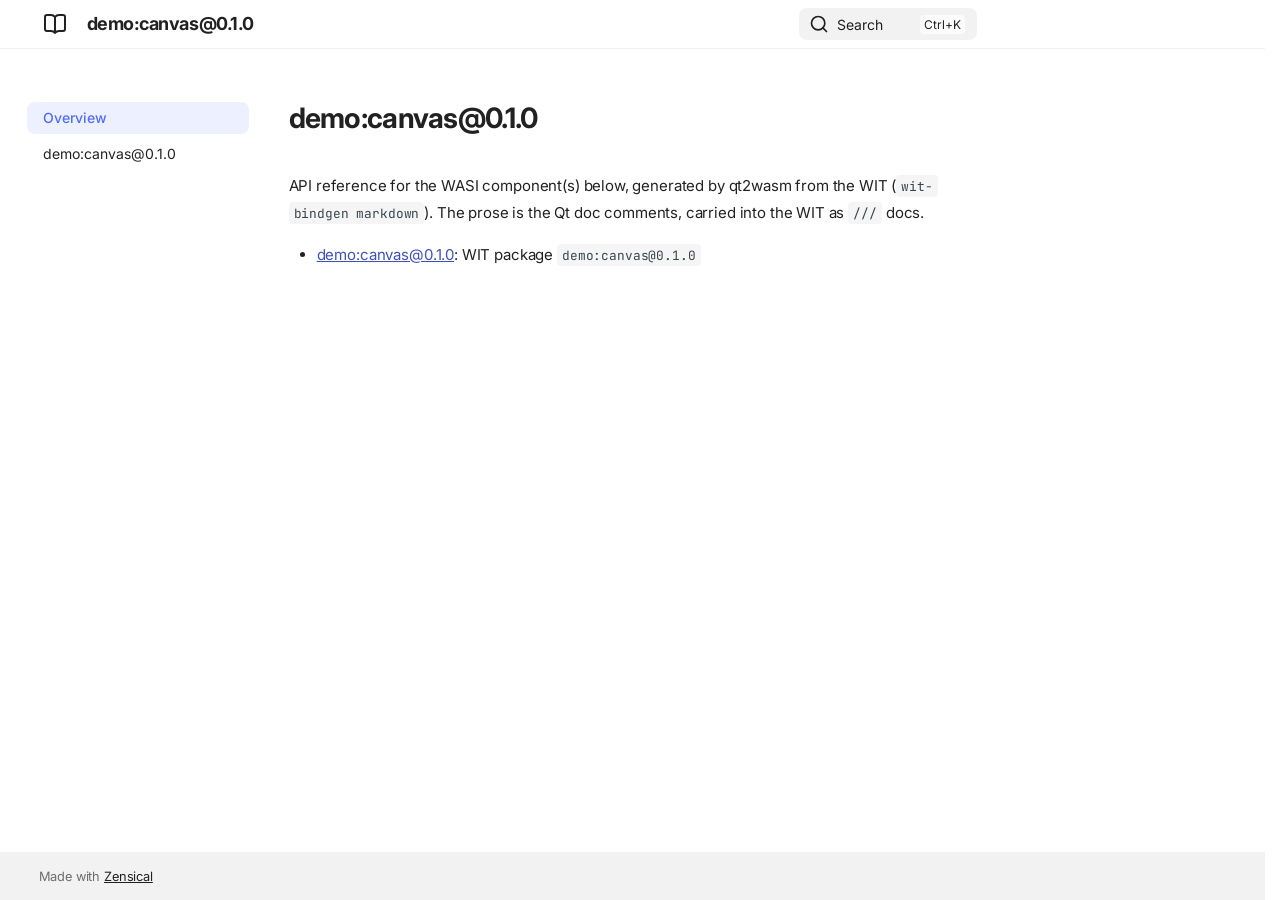
==== qt2wasm/examples/canvas/canvas-docs/site/index.html @ fd56c80d "examples: check in Zensical docs sites for counter and canvas examples/<name>/<name>.wit, <name>.md " ====
<!doctype html>
<html lang="en" class="no-js">
  <head>
    
      <meta charset="utf-8">
      <meta name="viewport" content="width=device-width,initial-scale=1">
      
      
      
      
      
      
        <link rel="next" href="./canvas.html">
      
      
        
      
      
      <link rel="icon" href="./assets/images/favicon.png">
      <meta name="generator" content="zensical-0.1.0">
    
    
      
        <title>Overview - demo:canvas@0.1.0</title>
      
    
    
      
        
      
      <link rel="stylesheet" href="./assets/stylesheets/modern/main.4ab2de0c.min.css">
      
      


    
    
      
    
    
      
        
        
        <link rel="preconnect" href="https://fonts.gstatic.com" crossorigin>
        <link rel="stylesheet" href="https://fonts.googleapis.com/css?family=Inter:300,300i,400,400i,500,500i,700,700i%7CJetBrains+Mono:400,400i,700,700i&amp;display=fallback">
        <style>:root{--md-text-font:"Inter";--md-code-font:"JetBrains Mono"}</style>
      
    
    
    <script>__md_scope=new URL(".",location),__md_scope.pathname.endsWith("/")||(__md_scope=new URL(__md_scope.pathname+"/",location)),__md_hash=e=>[...e].reduce(((e,t)=>(e<<5)-e+t.charCodeAt(0)),0),__md_get=(e,t=localStorage,_=__md_scope)=>JSON.parse(t.getItem(_.pathname+"."+e)),__md_set=(e,t,_=localStorage,a=__md_scope)=>{try{_.setItem(a.pathname+"."+e,JSON.stringify(t))}catch(e){}},document.documentElement.setAttribute("data-platform",navigator.platform)</script>
    
      

    
    
  </head>
  
  
    <body dir="ltr">
  
    
    <input class="md-toggle" data-md-toggle="drawer" type="checkbox" id="__drawer" autocomplete="off">
    <input class="md-toggle" data-md-toggle="search" type="checkbox" id="__search" autocomplete="off">
    <label class="md-overlay" for="__drawer" aria-hidden="true"></label>
    <div data-md-component="skip">
      <a href="#__skip" class="md-skip">
        Skip to content
      </a>
    </div>
    <div data-md-component="announce">
      
    </div>
    
    
      

  

<header class="md-header md-header--shadow" data-md-component="header">
  <nav class="md-header__inner md-grid" aria-label="Header">
    <a href="index.html" title="demo:canvas@0.1.0" class="md-header__button md-logo" aria-label="demo:canvas@0.1.0" data-md-component="logo">
      
  
  <svg xmlns="http://www.w3.org/2000/svg" fill="none" stroke="currentColor" stroke-linecap="round" stroke-linejoin="round" stroke-width="2" class="lucide lucide-book-open" viewBox="0 0 24 24"><path d="M12 5v16M20.001 19A2 2 0 0 0 22 17V5a2 2 0 0 0-1.999-2L16 3.002A5 5 0 0 0 12 5a5 5 0 0 0-4-2H4a2 2 0 0 0-2 2v12a2 2 0 0 0 1.999 2H8a5 5 0 0 1 4 2 5 5 0 0 1 4-2z"/></svg>

    </a>
    <label class="md-header__button md-icon" for="__drawer">
      
      <svg xmlns="http://www.w3.org/2000/svg" fill="none" stroke="currentColor" stroke-linecap="round" stroke-linejoin="round" stroke-width="2" class="lucide lucide-menu" viewBox="0 0 24 24"><path d="M4 5h16M4 12h16M4 19h16"/></svg>
      <span class="md-visually-hidden">Navigation</span>
    </label>
    <div class="md-header__title" data-md-component="header-title">
      <div class="md-header__ellipsis">
        <div class="md-header__topic">
          <span class="md-ellipsis">
            demo:canvas@0.1.0
          </span>
        </div>
        <div class="md-header__topic" data-md-component="header-topic">
          <span class="md-ellipsis">
            
              Overview
            
          </span>
        </div>
      </div>
    </div>
    
    
      <script>var palette=__md_get("__palette");if(palette&&palette.color){if("(prefers-color-scheme)"===palette.color.media){var media=matchMedia("(prefers-color-scheme: light)"),input=document.querySelector(media.matches?"[data-md-color-media='(prefers-color-scheme: light)']":"[data-md-color-media='(prefers-color-scheme: dark)']");palette.color.media=input.getAttribute("data-md-color-media"),palette.color.scheme=input.getAttribute("data-md-color-scheme"),palette.color.primary=input.getAttribute("data-md-color-primary"),palette.color.accent=input.getAttribute("data-md-color-accent")}for(var[key,value]of Object.entries(palette.color))document.body.setAttribute("data-md-color-"+key,value)}</script>
    
    
    
      
      
        <label class="md-header__button md-icon" for="__search">
          
          <svg xmlns="http://www.w3.org/2000/svg" fill="none" stroke="currentColor" stroke-linecap="round" stroke-linejoin="round" stroke-width="2" class="lucide lucide-search" viewBox="0 0 24 24"><path d="m21 21-4.34-4.34"/><circle cx="11" cy="11" r="8"/></svg>
          <span class="md-visually-hidden">Search</span>
        </label>
        <div class="md-search" data-md-component="search" role="dialog" aria-label="Search">
  <button type="button" class="md-search__button">
    Search
  </button>
</div>
      
    
    <div class="md-header__source">
      
    </div>
  </nav>
  
</header>
    
    <div class="md-container" data-md-component="container">
      
      
        
          
        
      
      <main class="md-main" data-md-component="main">
        <div class="md-main__inner md-grid">
          
            
              
              <div class="md-sidebar md-sidebar--primary" data-md-component="sidebar" data-md-type="navigation" >
                <div class="md-sidebar__scrollwrap">
                  <div class="md-sidebar__inner">
                    



<nav class="md-nav md-nav--primary" aria-label="Navigation" data-md-level="0">
  <label class="md-nav__title" for="__drawer">
    <a href="index.html" title="demo:canvas@0.1.0" class="md-nav__button md-logo" aria-label="demo:canvas@0.1.0" data-md-component="logo">
      
  
  <svg xmlns="http://www.w3.org/2000/svg" fill="none" stroke="currentColor" stroke-linecap="round" stroke-linejoin="round" stroke-width="2" class="lucide lucide-book-open" viewBox="0 0 24 24"><path d="M12 5v16M20.001 19A2 2 0 0 0 22 17V5a2 2 0 0 0-1.999-2L16 3.002A5 5 0 0 0 12 5a5 5 0 0 0-4-2H4a2 2 0 0 0-2 2v12a2 2 0 0 0 1.999 2H8a5 5 0 0 1 4 2 5 5 0 0 1 4-2z"/></svg>

    </a>
    demo:canvas@0.1.0
  </label>
  
  <ul class="md-nav__list" data-md-scrollfix>
    
      
      
  
  
    
  
  
  
    <li class="md-nav__item md-nav__item--active">
      
      
      
      
        
      
      
      <a href="index.html" class="md-nav__link md-nav__link--active">
        
  
  
  <span class="md-ellipsis">
    
  
  Overview

    
  </span>
  
  

      </a>
      
    </li>
  

    
      
      
  
  
  
  
    <li class="md-nav__item">
      <a href="./canvas.html" class="md-nav__link">
        
  
  
  <span class="md-ellipsis">
    
  
  demo:canvas@0.1.0

    
  </span>
  
  

      </a>
    </li>
  

    
  </ul>
</nav>
                  </div>
                </div>
              </div>
            
            
              
              <div class="md-sidebar md-sidebar--secondary" data-md-component="sidebar" data-md-type="toc" >
                <div class="md-sidebar__scrollwrap">
                  
                    
                    
                    
                      
                    
                    
                  
                  <div class="md-sidebar__inner">
                    


<nav class="md-nav md-nav--secondary" aria-label="On this page">
  
  
  
    
  
  
</nav>
                  </div>
                </div>
              </div>
            
          
          
            <div class="md-content" data-md-component="content">
              
              <article class="md-content__inner md-typeset">
                <a id="__skip" tabindex="-1"></a>
                
                  


<h1 id="democanvas010">demo:canvas@0.1.0<a class="headerlink" href="#democanvas010" title="Permanent link">&para;</a></h1>
<p>API reference for the WASI component(s) below, generated by qt2wasm
from the WIT (<code>wit-bindgen markdown</code>). The prose is the Qt doc
comments, carried into the WIT as <code>///</code> docs.</p>
<ul>
<li><a href="canvas.html">demo:canvas@0.1.0</a>: WIT package <code>demo:canvas@0.1.0</code></li>
</ul>














                
              </article>
            </div>
          
          
<script>var target=document.getElementById(location.hash.slice(1));target&&target.name&&(target.checked=target.name.startsWith("__tabbed_"))</script>
        </div>
        
      </main>
      
        <footer class="md-footer">
  
  <div class="md-footer-meta md-typeset">
    <div class="md-footer-meta__inner md-grid">
      <div class="md-copyright">
  
  
    Made with
    <a href="https://zensical.org/" target="_blank" rel="noopener">
      Zensical
    </a>
  
</div>
      
    </div>
  </div>
</footer>
      
    </div>
    <div class="md-dialog" data-md-component="dialog" role="status" aria-atomic="true">
      <div class="md-dialog__inner md-typeset"></div>
    </div>
    
    
    
      
      
      
      
        
        
      <script id="__config" type="application/json">{"annotate":null,"base":".","features":[],"redirect":null,"search":"./assets/javascripts/workers/search.719e0d91.min.js","tags":null,"translations":{"clipboard.copied":"Copied to clipboard","clipboard.copy":"Copy to clipboard","clipboard.error":"Could not copy to clipboard","search.result.more.one":"1 more on this page","search.result.more.other":"# more on this page","search.result.none":"No matching documents","search.result.one":"1 matching document","search.result.other":"# matching documents","search.result.placeholder":"Type to start searching","search.result.term.missing":"Missing","select.version":"Select version"},"version":null}</script>
    
    
      <script src="./assets/javascripts/bundle.d31f0ffa.min.js"></script>
      
    
  </body>
</html>
---- qt2wasm/examples/canvas/canvas-docs/site/assets/stylesheets/modern/main.4ab2de0c.min.css ----
@charset "UTF-8";html{box-sizing:border-box;-webkit-text-size-adjust:none;-moz-text-size-adjust:none;text-size-adjust:none}*,:after,:before{box-sizing:inherit}@media(prefers-reduced-motion){*,:after,:before{transition:none!important}}body{margin:0;-webkit-font-smoothing:antialiased;-moz-osx-font-smoothing:grayscale;--md-text-font-family:var(--md-text-font, _),
    -apple-system, BlinkMacSystemFont, Helvetica, Arial, sans-serif;--md-code-font-family:var(--md-code-font, _),
    SFMono-Regular, Consolas, Menlo, monospace}.md-typeset code:not(.focus-visible),a,button,input,label{-webkit-tap-highlight-color:transparent}a{color:inherit;text-decoration:none}hr{box-sizing:initial;display:block;height:.05rem;padding:0;overflow:visible;border:0}small{font-size:80%}sub,sup{line-height:1em}img{border-style:none}table{border-spacing:0;border-collapse:initial}td,th{font-weight:400;vertical-align:top}button{padding:0;margin:0;font-family:inherit;font-size:inherit;background:#0000;border:0}input{border:0;outline:none}:root{--md-primary-fg-color:#4051b5;--md-primary-fg-color--light:#5d6cc0;--md-primary-fg-color--dark:#303fa1;--md-primary-bg-color:#fff;--md-primary-bg-color--light:#ffffffb3;--md-accent-fg-color:#526cfe;--md-accent-fg-color--transparent:#526cfe1a;--md-accent-bg-color:#fff;--md-accent-bg-color--light:#ffffffb3;--md-typeset-table-sort-icon:url("data:image/svg+xml;charset=utf-8,<svg xmlns='http://www.w3.org/2000/svg' fill='none' stroke='currentColor' stroke-linecap='round' stroke-linejoin='round' stroke-width='2' class='lucide lucide-arrow-down-up' viewBox='0 0 24 24'><path d='m3 16 4 4 4-4M7 20V4M21 8l-4-4-4 4M17 4v16'/></svg>");--md-typeset-table-sort-icon--asc:url("data:image/svg+xml;charset=utf-8,<svg xmlns='http://www.w3.org/2000/svg' fill='none' stroke='currentColor' stroke-linecap='round' stroke-linejoin='round' stroke-width='2' class='lucide lucide-arrow-down-narrow-wide' viewBox='0 0 24 24'><path d='m3 16 4 4 4-4M7 20V4M11 4h4M11 8h7M11 12h10'/></svg>");--md-typeset-table-sort-icon--desc:url("data:image/svg+xml;charset=utf-8,<svg xmlns='http://www.w3.org/2000/svg' fill='none' stroke='currentColor' stroke-linecap='round' stroke-linejoin='round' stroke-width='2' class='lucide lucide-arrow-up-narrow-wide' viewBox='0 0 24 24'><path d='m3 8 4-4 4 4M7 4v16M11 12h4M11 16h7M11 20h10'/></svg>");--md-typeset-preview-icon:url("data:image/svg+xml;charset=utf-8,<svg xmlns='http://www.w3.org/2000/svg' fill='none' stroke='currentColor' stroke-linecap='round' stroke-linejoin='round' stroke-width='2' class='lucide lucide-mouse-pointer-2' viewBox='0 0 24 24'><path d='M4.037 4.688a.495.495 0 0 1 .651-.651l16 6.5a.5.5 0 0 1-.063.947l-6.124 1.58a2 2 0 0 0-1.438 1.435l-1.579 6.126a.5.5 0 0 1-.947.063z'/></svg>")}[data-md-color-scheme=default]{color-scheme:light}[data-md-color-scheme=default] img[src$="#gh-dark-mode-only"],[data-md-color-scheme=default] img[src$="#only-dark"]{display:none}:root,[data-md-color-scheme=default]{--md-hue:225deg;--md-default-fg-color:#000000de;--md-default-fg-color--light:#0000008c;--md-default-fg-color--lighter:#00000052;--md-default-fg-color--lightest:#0000000d;--md-default-bg-color:#fff;--md-default-bg-color--light:#ffffffb3;--md-default-bg-color--lighter:#ffffff4d;--md-default-bg-color--lightest:#ffffff1f;--md-code-fg-color:#36464e;--md-code-bg-color:#f5f5f5;--md-code-bg-color--light:#f5f5f5b3;--md-code-bg-color--lighter:#f5f5f54d;--md-code-hl-color:#4287ff;--md-code-hl-color--light:#4287ff1a;--md-code-hl-number-color:#d52a2a;--md-code-hl-special-color:#db1457;--md-code-hl-function-color:#a846b9;--md-code-hl-constant-color:#6e59d9;--md-code-hl-keyword-color:#3f6ec6;--md-code-hl-string-color:#1c7d4d;--md-code-hl-name-color:var(--md-code-fg-color);--md-code-hl-operator-color:var(--md-default-fg-color--light);--md-code-hl-punctuation-color:var(--md-default-fg-color--light);--md-code-hl-comment-color:var(--md-default-fg-color--light);--md-code-hl-generic-color:var(--md-default-fg-color--light);--md-code-hl-variable-color:var(--md-default-fg-color--light);--md-typeset-color:var(--md-default-fg-color);--md-typeset-a-color:var(--md-primary-fg-color);--md-typeset-del-color:#f5503d26;--md-typeset-ins-color:#0bd57026;--md-typeset-kbd-color:#fafafa;--md-typeset-kbd-accent-color:#fff;--md-typeset-kbd-border-color:#b8b8b8;--md-typeset-mark-color:#ffff0080;--md-typeset-table-color:#0000001f;--md-typeset-table-color--light:#00000009;--md-admonition-fg-color:var(--md-default-fg-color);--md-admonition-bg-color:var(--md-default-bg-color);--md-warning-fg-color:#000000de;--md-warning-bg-color:#ff9;--md-shadow-z1:0 0.2rem 0.5rem #0000000d,
    0 0 0.05rem #0000001a;--md-shadow-z2:0 0.2rem 0.5rem #0000001a,
    0 0 0.05rem #00000040;--md-shadow-z3:0 0.2rem 0.5rem #0003,
    0 0 0.05rem #00000059;--color-foreground:0 0 0;--color-background:255 255 255;--color-background-subtle:240 240 240;--color-backdrop:255 255 255}.md-icon svg{display:block;width:1.2rem;height:1.2rem;fill:currentcolor}.md-icon svg.lucide{fill:#0000;stroke:currentcolor}aside,body,input{font-family:var(--md-text-font-family);font-feature-settings:"kern","liga";color:var(--md-typeset-color)}code,kbd,pre{font-family:var(--md-code-font-family);font-feature-settings:"kern"}.md-typeset{font-size:.75rem;line-height:1.8;letter-spacing:-.01em;overflow-wrap:break-word;-webkit-print-color-adjust:exact;color-adjust:exact}@media print{.md-typeset{font-size:.68rem}.md-typeset code,.md-typeset kbd,.md-typeset pre{white-space:pre-wrap}}.md-typeset blockquote,.md-typeset dl,.md-typeset figure,.md-typeset ol,.md-typeset pre,.md-typeset ul{margin-top:1em;margin-bottom:1em}.md-typeset h1{margin:0 0 1.25em;font-size:1.875em;line-height:1.3;color:var(--md-default-fg-color)}.md-typeset h1,.md-typeset h2{font-weight:700;letter-spacing:-.025em}.md-typeset h2{margin:1.6em 0 .64em;font-size:1.5em;line-height:1.4}.md-typeset h3{margin:1.6em 0 .8em;font-size:1.25em;font-weight:700;line-height:1.5;letter-spacing:-.01em}.md-typeset h2+h3{margin-top:.8em}.md-typeset h4{margin:1em 0;font-weight:700;letter-spacing:-.01em}.md-typeset h5,.md-typeset h6{margin:1.25em 0;font-size:.8em;font-weight:700;color:var(--md-default-fg-color--light);letter-spacing:-.01em}.md-typeset h5{text-transform:uppercase}.md-typeset h5 code{text-transform:none}.md-typeset hr{display:flow-root;margin:1.5em 0;border-bottom:.05rem solid var(--md-default-fg-color--lightest)}.md-typeset a{color:var(--md-typeset-a-color);text-decoration:underline;word-break:break-word}.md-typeset a,.md-typeset a:before{transition:color 125ms}.md-typeset a:focus,.md-typeset a:hover{color:var(--md-accent-fg-color)}.md-typeset a:focus code,.md-typeset a:hover code{color:var(--md-accent-fg-color);background-color:var(--md-accent-fg-color--transparent)}.md-typeset a code{color:var(--md-typeset-a-color)}.md-typeset a.focus-visible{outline-color:var(--md-accent-fg-color);outline-offset:.2rem}.md-typeset code,.md-typeset kbd,.md-typeset pre{font-variant-ligatures:none;color:var(--md-code-fg-color);direction:ltr;transition:background-color 125ms}.md-typeset code{padding:.2em .4em;font-size:.8533333333em;word-break:break-word;background-color:var(--md-code-bg-color);border-radius:.2rem;-webkit-box-decoration-break:clone;box-decoration-break:clone;transition:color 125ms,background-color 125ms}.md-typeset code:not(.focus-visible){outline:none}.md-typeset pre{position:relative;display:flow-root;line-height:1.5}.md-typeset pre>code{display:block;padding:.8203125em 1.25em;margin:0;overflow:auto;word-break:normal;touch-action:auto;scrollbar-color:var(--md-default-fg-color--lighter) #0000;scrollbar-width:thin;border-radius:.4rem;outline-color:var(--md-accent-fg-color);box-shadow:none;-webkit-box-decoration-break:slice;box-decoration-break:slice}.md-typeset pre>code:hover{scrollbar-color:var(--md-accent-fg-color) #0000}.md-typeset pre>code::-webkit-scrollbar{width:.2rem;height:.2rem}.md-typeset pre>code::-webkit-scrollbar-thumb{background-color:var(--md-default-fg-color--lighter)}.md-typeset pre>code::-webkit-scrollbar-thumb:hover{background-color:var(--md-accent-fg-color)}.md-typeset kbd{display:inline-block;padding:0 .6666666667em;font-size:.75em;color:var(--md-default-fg-color);word-break:break-word;vertical-align:text-top;border-radius:.2rem;background-color:var(--md-default-bg-color);box-shadow:0 0 0 .05rem var(--md-typeset-kbd-border-color),0 .15rem 0 var(--md-typeset-kbd-border-color)}.md-typeset mark{color:inherit;word-break:break-word;background-color:var(--md-typeset-mark-color);-webkit-box-decoration-break:clone;box-decoration-break:clone}.md-typeset abbr{text-decoration:none;cursor:help;border-bottom:.05rem dotted var(--md-default-fg-color--light)}.md-typeset [data-preview]{position:relative}[dir=ltr] .md-typeset [data-preview]:after{margin-left:.125em}[dir=rtl] .md-typeset [data-preview]:after{margin-right:.125em}.md-typeset [data-preview]:after{display:inline-block;width:.8em;height:.8em;vertical-align:text-top;content:"";background-color:currentcolor;-webkit-mask-image:var(--md-typeset-preview-icon);mask-image:var(--md-typeset-preview-icon);-webkit-mask-repeat:no-repeat;mask-repeat:no-repeat;-webkit-mask-size:contain;mask-size:contain;transition:background-color 125ms}.md-typeset small{opacity:.75}[dir=ltr] .md-typeset sub,[dir=ltr] .md-typeset sup{margin-left:.078125em}[dir=rtl] .md-typeset sub,[dir=rtl] .md-typeset sup{margin-right:.078125em}[dir=ltr] .md-typeset blockquote{padding-left:.6rem;border-left:.2rem solid var(--md-default-fg-color--lighter)}[dir=rtl] .md-typeset blockquote{padding-right:.6rem;border-right:.2rem solid var(--md-default-fg-color--lighter)}.md-typeset blockquote{margin-left:0;margin-right:0;color:var(--md-default-fg-color--light)}.md-typeset ul{list-style-type:disc}.md-typeset ul[type]{list-style-type:revert-layer}[dir=ltr] .md-typeset ol,[dir=ltr] .md-typeset ol li ol,[dir=ltr] .md-typeset ol li ul,[dir=ltr] .md-typeset ul,[dir=ltr] .md-typeset ul li ol,[dir=ltr] .md-typeset ul li ul{margin-left:.625em}[dir=rtl] .md-typeset ol,[dir=rtl] .md-typeset ol li ol,[dir=rtl] .md-typeset ol li ul,[dir=rtl] .md-typeset ul,[dir=rtl] .md-typeset ul li ol,[dir=rtl] .md-typeset ul li ul{margin-right:.625em}.md-typeset ol,.md-typeset ul{padding:0}.md-typeset ol:not([hidden]),.md-typeset ul:not([hidden]){display:flow-root}.md-typeset ol ol,.md-typeset ul ol{list-style-type:lower-alpha}.md-typeset ol ol ol,.md-typeset ul ol ol{list-style-type:lower-roman}.md-typeset ol ol ol ol,.md-typeset ul ol ol ol{list-style-type:upper-alpha}.md-typeset ol ol ol ol ol,.md-typeset ul ol ol ol ol{list-style-type:upper-roman}.md-typeset ol[type],.md-typeset ul[type]{list-style-type:revert-layer}[dir=ltr] .md-typeset ol li,[dir=ltr] .md-typeset ul li{margin-left:1.25em}[dir=rtl] .md-typeset ol li,[dir=rtl] .md-typeset ul li{margin-right:1.25em}.md-typeset ol li,.md-typeset ul li{margin-bottom:.5em}.md-typeset ol li blockquote,.md-typeset ol li p,.md-typeset ul li blockquote,.md-typeset ul li p{margin:.5em 0}.md-typeset ol li:last-child,.md-typeset ul li:last-child{margin-bottom:0}.md-typeset ol li ol,.md-typeset ol li ul,.md-typeset ul li ol,.md-typeset ul li ul{margin-top:.5em;margin-bottom:.5em}[dir=ltr] .md-typeset dd{margin-left:1.875em}[dir=rtl] .md-typeset dd{margin-right:1.875em}.md-typeset dd{margin-top:1em;margin-bottom:1.5em}.md-typeset img,.md-typeset svg,.md-typeset video{max-width:100%;height:auto}.md-typeset img[align=left]{margin:1em 1em 1em 0}.md-typeset img[align=right]{margin:1em 0 1em 1em}.md-typeset img[align]:only-child{margin-top:0}.md-typeset figure{display:flow-root;width:fit-content;max-width:100%;margin:1em auto;text-align:center}.md-typeset figure img{display:block;margin:0 auto}.md-typeset figcaption{max-width:24rem;margin:1em auto;font-style:italic}.md-typeset iframe{max-width:100%}.md-typeset table:not([class]){display:inline-block;max-width:100%;overflow:auto;font-size:.64rem;touch-action:auto;background-color:var(--md-default-bg-color);border:.05rem solid var(--md-typeset-table-color);border-radius:.1rem}@media print{.md-typeset table:not([class]){display:table}}.md-typeset table:not([class])+*{margin-top:1.5em}.md-typeset table:not([class]) td>:first-child,.md-typeset table:not([class]) th>:first-child{margin-top:0}.md-typeset table:not([class]) td>:last-child,.md-typeset table:not([class]) th>:last-child{margin-bottom:0}.md-typeset table:not([class]) td:not([align]),.md-typeset table:not([class]) th:not([align]){text-align:left}[dir=rtl] .md-typeset table:not([class]) td:not([align]),[dir=rtl] .md-typeset table:not([class]) th:not([align]){text-align:right}.md-typeset table:not([class]) th{min-width:5rem;padding:.9375em 1.25em;font-weight:700;vertical-align:top}.md-typeset table:not([class]) td{padding:.9375em 1.25em;vertical-align:top;border-top:.05rem solid var(--md-typeset-table-color)}.md-typeset table:not([class]) tbody tr{transition:background-color 125ms}.md-typeset table:not([class]) tbody tr:hover{background-color:var(--md-typeset-table-color--light);box-shadow:0 .05rem 0 var(--md-default-bg-color) inset}.md-typeset table:not([class]) a{word-break:normal}.md-typeset table th[role=columnheader]{cursor:pointer}[dir=ltr] .md-typeset table th[role=columnheader]:after{margin-left:.5em}[dir=rtl] .md-typeset table th[role=columnheader]:after{margin-right:.5em}.md-typeset table th[role=columnheader]:after{display:inline-block;width:1.2em;height:1.2em;vertical-align:text-bottom;content:"";-webkit-mask-image:var(--md-typeset-table-sort-icon);mask-image:var(--md-typeset-table-sort-icon);-webkit-mask-repeat:no-repeat;mask-repeat:no-repeat;-webkit-mask-size:contain;mask-size:contain;transition:background-color 125ms}.md-typeset table th[role=columnheader]:hover:after{background-color:var(--md-default-fg-color--lighter)}.md-typeset table th[role=columnheader][aria-sort=ascending]:after{background-color:var(--md-default-fg-color--light);-webkit-mask-image:var(--md-typeset-table-sort-icon--asc);mask-image:var(--md-typeset-table-sort-icon--asc)}.md-typeset table th[role=columnheader][aria-sort=descending]:after{background-color:var(--md-default-fg-color--light);-webkit-mask-image:var(--md-typeset-table-sort-icon--desc);mask-image:var(--md-typeset-table-sort-icon--desc)}.md-typeset__scrollwrap{margin:1em -.8rem;overflow-x:auto;touch-action:auto}.md-typeset__table{display:inline-block;padding:0 .8rem;margin-bottom:.5em}@media print{.md-typeset__table{display:block}}html .md-typeset__table table{display:table;width:100%;margin:0;overflow:hidden}@media screen and (max-width:44.984375em){.md-content__inner>pre{margin:1em -.8rem}.md-content__inner>pre code{border-radius:0}}.md-typeset .md-author{position:relative;display:block;flex-shrink:0;width:1.6rem;height:1.6rem;overflow:hidden;border-radius:100%;transition:color 125ms,transform 125ms}.md-typeset .md-author img{display:block}.md-typeset .md-author--more{font-size:.6rem;font-weight:700;line-height:1.6rem;color:var(--md-default-fg-color--lighter);text-align:center;background:var(--md-default-fg-color--lightest)}.md-typeset .md-author--long{width:2.4rem;height:2.4rem}.md-typeset a.md-author{transform:scale(1)}.md-typeset a.md-author img{filter:grayscale(100%) opacity(75%);border-radius:100%;transition:filter 125ms}.md-typeset a.md-author:focus,.md-typeset a.md-author:hover{z-index:1;transform:scale(1.1)}.md-typeset a.md-author:focus img,.md-typeset a.md-author:hover img{filter:grayscale(0)}.md-banner{overflow:auto;color:var(--md-default-fg-color);background-color:var(--md-accent-fg-color--transparent)}@media print{.md-banner{display:none}}.md-banner--warning{color:var(--md-warning-fg-color);background-color:var(--md-warning-bg-color)}.md-banner__inner{padding:0 .8rem;margin:.6rem auto;font-size:.7rem}[dir=ltr] .md-banner__button{float:right}[dir=rtl] .md-banner__button{float:left}.md-banner__button{color:inherit;cursor:pointer;transition:opacity .25s}.no-js .md-banner__button{display:none}.md-banner__button:hover{opacity:.7}html{height:100%;overflow-x:hidden;font-size:125%;scrollbar-gutter:stable}@media screen and (min-width:100em){html{font-size:137.5%}}@media screen and (min-width:125em){html{font-size:150%}}body{position:relative;display:flex;flex-direction:column;width:100%;min-height:100%;font-size:.5rem;background-color:var(--md-default-bg-color)}@media print{body{display:block}}@media screen and (max-width:59.984375em){body[data-md-scrolllock]{position:fixed}}.md-grid{max-width:61rem;margin-left:auto;margin-right:auto}.md-container{display:flex;flex-grow:1;flex-direction:column}@media print{.md-container{display:block}}.md-main{flex-grow:1}.md-main__inner{display:flex;height:100%;margin-top:1.5rem}.md-ellipsis{overflow:hidden;text-overflow:ellipsis}.md-toggle{display:none}.md-option{position:absolute;width:0;height:0;opacity:0}.md-option:checked+label:not([hidden]){display:block}.md-option.focus-visible+label{outline-style:auto;outline-color:var(--md-accent-fg-color)}.md-skip{position:fixed;z-index:-1;padding:.3rem .5rem;margin:.5rem;font-size:.64rem;color:var(--md-default-bg-color);background-color:var(--md-default-fg-color);border-radius:.1rem;outline-color:var(--md-accent-fg-color);opacity:0;transform:translateY(.4rem)}.md-skip:focus{z-index:10;opacity:1;transition:transform .25s cubic-bezier(.4,0,.2,1),opacity 175ms 75ms;transform:translateY(0)}.md-visually-hidden{position:absolute;width:1px;height:1px;margin:-1px;overflow:hidden;clip:rect(0,0,0,0);clip-path:inset(50%);white-space:nowrap;border:0}@page{margin:25mm}:root{--md-clipboard-icon:url("data:image/svg+xml;charset=utf-8,<svg xmlns='http://www.w3.org/2000/svg' fill='none' stroke='currentColor' stroke-linecap='round' stroke-linejoin='round' stroke-width='2' class='lucide lucide-clipboard-copy' viewBox='0 0 24 24'><rect width='8' height='4' x='8' y='2' rx='1' ry='1'/><path d='M8 4H6a2 2 0 0 0-2 2v14a2 2 0 0 0 2 2h12a2 2 0 0 0 2-2v-2M16 4h2a2 2 0 0 1 2 2v4M21 14H11'/><path d='m15 10-4 4 4 4'/></svg>");--md-code-select-icon:url("data:image/svg+xml;charset=utf-8,<svg xmlns='http://www.w3.org/2000/svg' fill='none' stroke='currentColor' stroke-linecap='round' stroke-linejoin='round' stroke-width='2' class='lucide lucide-scan' viewBox='0 0 24 24'><path d='M3 7V5a2 2 0 0 1 2-2h2M17 3h2a2 2 0 0 1 2 2v2M21 17v2a2 2 0 0 1-2 2h-2M7 21H5a2 2 0 0 1-2-2v-2'/></svg>");--md-code-copy-icon:url("data:image/svg+xml;charset=utf-8,<svg xmlns='http://www.w3.org/2000/svg' fill='none' stroke='currentColor' stroke-linecap='round' stroke-linejoin='round' stroke-width='2' class='lucide lucide-clipboard-copy' viewBox='0 0 24 24'><rect width='8' height='4' x='8' y='2' rx='1' ry='1'/><path d='M8 4H6a2 2 0 0 0-2 2v14a2 2 0 0 0 2 2h12a2 2 0 0 0 2-2v-2M16 4h2a2 2 0 0 1 2 2v4M21 14H11'/><path d='m15 10-4 4 4 4'/></svg>")}.md-clipboard{z-index:1;width:1.5em;height:1.5em;color:var(--md-default-fg-color--lightest);cursor:pointer;border-radius:.1rem;outline-color:var(--md-accent-fg-color);outline-offset:.1rem;transition:color .25s}@media print{.md-clipboard{display:none}}.md-clipboard:not(.focus-visible){outline:none;-webkit-tap-highlight-color:transparent}:hover>.md-clipboard{color:var(--md-default-fg-color--light)}.md-clipboard:focus,.md-clipboard:hover{color:var(--md-accent-fg-color)}.md-clipboard:after{display:block;width:1.125em;height:1.125em;margin:0 auto;content:"";background-color:currentcolor;-webkit-mask-image:var(--md-clipboard-icon);mask-image:var(--md-clipboard-icon);-webkit-mask-repeat:no-repeat;mask-repeat:no-repeat;-webkit-mask-position:center;mask-position:center;-webkit-mask-size:contain;mask-size:contain}.md-clipboard--inline{cursor:pointer}.md-clipboard--inline code{transition:color .25s,background-color .25s}.md-clipboard--inline:focus code,.md-clipboard--inline:hover code{color:var(--md-accent-fg-color);background-color:var(--md-accent-fg-color--transparent)}.md-typeset .md-code__content{display:grid}.md-code__nav{position:absolute;top:.25em;right:.25em;z-index:1;display:flex;gap:.2rem;padding:.2rem;background-color:var(--md-code-bg-color--lighter);border-radius:.1rem;transition:background-color .25s}:hover>.md-code__nav{background-color:var(--md-code-bg-color--light)}.md-code__button{display:block;width:1.5em;height:1.5em;color:var(--md-default-fg-color--lightest);cursor:pointer;outline-color:var(--md-accent-fg-color);outline-offset:.1rem;transition:color .25s}:hover>*>.md-code__button{color:var(--md-default-fg-color--light)}.md-code__button.focus-visible,.md-code__button:hover{color:var(--md-accent-fg-color)}.md-code__button--active{color:var(--md-default-fg-color)!important}.md-code__button:after{display:block;width:1.125em;height:1.125em;margin:0 auto;content:"";background-color:currentcolor;-webkit-mask-repeat:no-repeat;mask-repeat:no-repeat;-webkit-mask-position:center;mask-position:center;-webkit-mask-size:contain;mask-size:contain}.md-code__button[data-md-type=select]:after{-webkit-mask-image:var(--md-code-select-icon);mask-image:var(--md-code-select-icon)}.md-code__button[data-md-type=copy]:after{-webkit-mask-image:var(--md-code-copy-icon);mask-image:var(--md-code-copy-icon)}@keyframes consent{0%{opacity:0;transform:translateY(100%)}to{opacity:1;transform:translateY(0)}}@keyframes overlay{0%{opacity:0}to{opacity:1}}.md-consent__overlay{position:fixed;top:0;z-index:5;width:100%;height:100%;background-color:var(--md-default-bg-color--light);-webkit-backdrop-filter:blur(.2rem);backdrop-filter:blur(.2rem);opacity:1;animation:overlay .35s both}.md-consent__inner{position:fixed;bottom:0;z-index:5;display:flex;justify-content:center;width:100%;max-height:100%;padding:0}.md-consent__form{padding-left:1.2rem;padding-right:1.2rem;margin:.4rem;overflow:auto;background-color:var(--md-default-bg-color);border:0;border-radius:.8rem;box-shadow:var(--md-shadow-z3);animation:consent .5s cubic-bezier(.1,.7,.1,1) both}.md-consent__settings{display:none;margin:1em 0}input:checked+.md-consent__settings{display:block}.md-consent__controls{margin-bottom:.8rem;line-height:1.2}.md-typeset .md-consent__controls .md-button{display:inline}@media screen and (max-width:44.984375em){.md-typeset .md-consent__controls .md-button{display:block;width:100%;margin-top:.4rem;text-align:center}}.md-consent label{cursor:pointer}.md-content{flex-grow:1;min-width:0}.md-content__inner{padding-top:.7rem;margin:0 .8rem 1.2rem}@media screen and (min-width:76.25em){[dir=ltr] .md-sidebar--primary:not([hidden])~.md-content>.md-content__inner,[dir=rtl] .md-sidebar--secondary:not([hidden])~.md-content>.md-content__inner{margin-left:1.2rem}[dir=ltr] .md-sidebar--secondary:not([hidden])~.md-content>.md-content__inner,[dir=rtl] .md-sidebar--primary:not([hidden])~.md-content>.md-content__inner{margin-right:1.2rem}}.md-content__inner:before{display:block;height:.4rem;content:""}.md-content__inner>:last-child{margin-bottom:0}.no-js .md-content__button[data-md-copy-url]{display:none}.md-content__button[data-md-copy-url]:disabled{cursor:wait;opacity:.5}[dir=ltr] .md-content__button{float:right;margin-left:.4rem}[dir=rtl] .md-content__button{float:left;margin-right:.4rem}.md-content__button{display:flex;padding:.3rem;margin-top:.2rem;background-color:var(--md-default-fg-color--lightest);border-radius:.4rem}@media print{.md-content__button{display:none}}.md-typeset .md-content__button{color:var(--md-default-fg-color);transition:color .25s,background-color .25s}.md-typeset .md-content__button svg{opacity:.5;transition:opacity .25s}.md-typeset .md-content__button:focus,.md-typeset .md-content__button:hover{color:var(--md-accent-fg-color);background-color:var(--md-accent-fg-color--transparent)}.md-typeset .md-content__button:focus svg,.md-typeset .md-content__button:hover svg{opacity:1}.md-content__button svg{width:.9rem;height:.9rem}[dir=rtl] .md-content__button svg{transform:scaleX(-1)}.md-content__button svg.lucide{fill:#0000;stroke:currentcolor}.md-typeset .zensical-draft-marker{display:table;padding:.2rem .6rem;margin-bottom:.8rem;font-size:.6rem;font-weight:700;line-height:1.5;letter-spacing:.05em;color:#fff;background-color:#c62828;border-radius:49.95rem}[dir=ltr] .md-dialog{right:.8rem}[dir=rtl] .md-dialog{left:.8rem}.md-dialog{position:fixed;bottom:.8rem;z-index:4;min-width:11.1rem;padding:.4rem 1.2rem;pointer-events:none;background-color:var(--md-accent-fg-color);border-radius:1.2rem;box-shadow:var(--md-shadow-z3);opacity:0;transition:transform 0s .4s,opacity .4s;transform:translateY(100%)}@media print{.md-dialog{display:none}}.md-dialog--active{pointer-events:auto;opacity:1;transition:transform .4s cubic-bezier(.075,.85,.175,1),opacity .4s;transform:translateY(0)}.md-dialog__inner{font-size:.7rem;color:var(--md-default-bg-color)}.md-feedback{margin:2em 0 1em;text-align:center}.md-feedback fieldset{padding:0;margin:0;border:none}.md-feedback__title{margin:1em auto;font-weight:700}.md-feedback__inner{position:relative}.md-feedback__list{position:relative;display:flex;flex-wrap:wrap;place-content:baseline center}.md-feedback__list:hover .md-icon:not(:disabled){color:var(--md-default-fg-color--lighter)}:disabled .md-feedback__list{min-height:1.8rem}.md-feedback__icon{flex-shrink:0;margin:0 .1rem;color:var(--md-default-fg-color--light);cursor:pointer;transition:color 125ms}.md-feedback__icon:not(:disabled).md-icon:hover{color:var(--md-accent-fg-color)}.md-feedback__icon:disabled{color:var(--md-default-fg-color--lightest);pointer-events:none}.md-feedback__note{position:relative;opacity:0;transition:transform .4s cubic-bezier(.1,.7,.1,1),opacity .15s;transform:translateY(.4rem)}.md-feedback__note>*{max-width:16rem;margin:0 auto}:disabled .md-feedback__note{opacity:1;transform:translateY(0)}@media print{.md-feedback,.md-footer{display:none}}.md-footer{color:var(--md-default-fg-color);background-color:var(--md-default-bg-color);border-top:.05rem solid var(--md-default-fg-color--lightest)}.md-footer__inner{justify-content:space-between;padding:.2rem;overflow:auto}.md-footer__inner:not([hidden]){display:flex}.md-footer__link{display:flex;flex-grow:.01;align-items:end;max-width:100%;margin-top:1rem;margin-bottom:.4rem;overflow:hidden;outline-color:var(--md-accent-fg-color);transition:opacity .25s}.md-footer__link:focus,.md-footer__link:hover{opacity:.7}[dir=rtl] .md-footer__link svg{transform:scaleX(-1)}@media screen and (max-width:44.984375em){.md-footer__link--prev{flex-shrink:0}.md-footer__link--prev .md-footer__title{display:none}}[dir=ltr] .md-footer__link--next{margin-left:auto}.md-footer__link--next{text-align:right}[dir=rtl] .md-footer__link--next{margin-right:auto;text-align:left}.md-footer__title{flex-grow:1;max-width:calc(100% - 2.4rem);padding:0 1rem;margin-bottom:.7rem;font-size:.8rem;white-space:nowrap}.md-footer__button{padding:.4rem;margin:.2rem}.md-footer__direction{font-size:.6rem;opacity:.7}.md-footer-meta,.md-typeset .md-button{background-color:var(--md-default-fg-color--lightest)}.md-footer-meta__inner{display:flex;flex-wrap:wrap;justify-content:space-between;padding:.2rem}html .md-footer-meta.md-typeset a:not(:focus,:hover){color:var(--md-default-fg-color)}.md-copyright{width:100%;padding:.4rem 0;margin:auto .6rem;font-size:.64rem;color:var(--md-default-fg-color--light)}.md-copyright__highlight{color:var(--md-default-fg-color)}.md-social{display:inline-flex;gap:.2rem;padding:.2rem 0 .6rem;margin:0 .4rem}@media screen and (min-width:45em){.md-copyright{width:auto}.md-social{padding:.6rem 0}}.md-social__link{display:inline-block;width:1.6rem;height:1.6rem;text-align:center}.md-social__link:before{line-height:1.9}.md-social__link svg{max-height:.8rem;vertical-align:-25%;fill:currentcolor}.md-social__link svg.lucide{fill:#0000;stroke:currentcolor}.md-typeset .md-button{display:inline-block;padding:.625em 2em;font-size:.875em;font-weight:700;color:var(--md-default-fg-color--light);text-decoration:none;cursor:pointer;border-radius:1.2rem;transition:color 125ms,background-color 125ms,opacity 125ms}.md-typeset .md-button.focus-visible{outline-offset:0}.md-typeset .md-button:focus,.md-typeset .md-button:hover{color:var(--md-default-fg-color--light);opacity:.8}.md-typeset .md-button--primary{color:var(--md-primary-bg-color);background-color:var(--md-primary-fg-color)}.md-typeset .md-button--primary:focus,.md-typeset .md-button--primary:hover{color:var(--md-primary-bg-color);opacity:.8}[dir=ltr] .md-typeset .md-input,[dir=rtl] .md-typeset .md-input{border-top-left-radius:.1rem}[dir=ltr] .md-typeset .md-input,[dir=rtl] .md-typeset .md-input{border-top-right-radius:.1rem}.md-typeset .md-input{height:1.8rem;padding:0 .6rem;font-size:.8rem;border-bottom:.1rem solid var(--md-default-fg-color--lighter);box-shadow:var(--md-shadow-z1);transition:border .25s,box-shadow .25s}.md-typeset .md-input:focus,.md-typeset .md-input:hover{border-bottom-color:var(--md-accent-fg-color);box-shadow:var(--md-shadow-z2)}.md-typeset .md-input--stretch{width:100%}.md-header{position:sticky;left:0;right:0;top:0;z-index:4;display:block;color:var(--md-default-fg-color);background-color:var(--md-default-bg-color--light);-webkit-backdrop-filter:blur(.4rem);backdrop-filter:blur(.4rem)}@media print{.md-header{display:none}}.md-header[hidden]{transition:transform .25s cubic-bezier(.8,0,.6,1);transform:translateY(-100%)}.md-header--shadow{box-shadow:0 .05rem 0 var(--md-default-fg-color--lightest);transition:transform .25s cubic-bezier(.1,.7,.1,1)}.md-header__inner{display:flex;align-items:center;padding:0 .4rem}.md-header__button{position:relative;z-index:1;padding:.4rem;margin:.2rem;color:currentcolor;vertical-align:middle;cursor:pointer;outline-color:var(--md-accent-fg-color);transition:opacity .25s}.md-header__button:hover{opacity:.7}.md-header__button:not([hidden]){display:inline-block}.md-header__button:not(.focus-visible){outline:none;-webkit-tap-highlight-color:transparent}.md-header__button.md-logo{padding:.4rem;margin:.2rem}@media screen and (max-width:76.234375em){.md-header__button.md-logo{display:none}}.md-header__button.md-logo img,.md-header__button.md-logo svg{display:block;width:auto;height:1.2rem;fill:currentcolor}.md-header__button.md-logo img.lucide,.md-header__button.md-logo svg.lucide{fill:#0000;stroke:currentcolor}@media screen and (min-width:60em){.md-header__button[for=__search]{display:none}}.no-js .md-header__button[for=__search]{display:none}[dir=rtl] .md-header__button[for=__search] svg{transform:scaleX(-1)}@media screen and (min-width:76.25em){.md-header__button[for=__drawer]{display:none}}.md-header__topic{position:absolute;display:flex;max-width:100%;white-space:nowrap;transition:transform .4s cubic-bezier(.1,.7,.1,1),opacity .15s}.md-header__topic+.md-header__topic{z-index:-1;pointer-events:none;opacity:0;transition:transform .4s cubic-bezier(1,.7,.1,.1),opacity .15s;transform:translateX(1.25rem)}[dir=rtl] .md-header__topic+.md-header__topic{transform:translateX(-1.25rem)}.md-draft,.md-header__topic:first-child{font-weight:700}.md-header__title{flex-grow:1;height:2.4rem;margin-left:.4rem;margin-right:.4rem;font-size:.9rem;line-height:2.4rem;letter-spacing:-.025em}.md-header__title--active .md-header__topic{z-index:-1;pointer-events:none;opacity:0;transition:transform .4s cubic-bezier(1,.7,.1,.1),opacity .15s;transform:translateX(-1.25rem)}[dir=rtl] .md-header__title--active .md-header__topic{transform:translateX(1.25rem)}.md-header__title--active .md-header__topic+.md-header__topic{z-index:0;pointer-events:auto;opacity:1;transition:transform .4s cubic-bezier(.1,.7,.1,1),opacity .15s;transform:translateX(0)}.md-header__title>.md-header__ellipsis{position:relative;width:100%;height:100%}.md-header__option{display:flex;flex-shrink:0;max-width:100%;white-space:nowrap}.md-header__option>input{bottom:0}.md-header__source{display:none}@media screen and (min-width:60em){[dir=ltr] .md-header__source{margin-left:1rem}[dir=rtl] .md-header__source{margin-right:1rem}.md-header__source{display:block;width:11.5rem;max-width:11.5rem}}@media screen and (min-width:76.25em){[dir=ltr] .md-header__source{margin-left:1.4rem}[dir=rtl] .md-header__source{margin-right:1.4rem}}.md-header .md-icon svg{width:1rem;height:1rem}.md-meta{font-size:.7rem;line-height:1.3;color:var(--md-default-fg-color--light)}.md-meta__list{display:inline-flex;flex-wrap:wrap;padding:0;margin:0;list-style:none}.md-meta__item:not(:last-child):after{margin-left:.2rem;margin-right:.2rem;content:"·"}.md-meta__link{color:var(--md-typeset-a-color)}.md-meta__link:focus,.md-meta__link:hover{color:var(--md-accent-fg-color)}.md-draft{display:inline-block;padding-left:.5714285714em;padding-right:.5714285714em;color:#fff;background-color:#ff1744;border-radius:.125em}:root{--md-nav-icon--next:url("data:image/svg+xml;charset=utf-8,<svg xmlns='http://www.w3.org/2000/svg' fill='none' stroke='currentColor' stroke-linecap='round' stroke-linejoin='round' stroke-width='2' class='lucide lucide-chevron-right' viewBox='0 0 24 24'><path d='m9 18 6-6-6-6'/></svg>");--md-path-icon:url("data:image/svg+xml;charset=utf-8,<svg xmlns='http://www.w3.org/2000/svg' fill='none' stroke='currentColor' stroke-linecap='round' stroke-linejoin='round' stroke-width='2' class='lucide lucide-chevron-right' viewBox='0 0 24 24'><path d='m9 18 6-6-6-6'/></svg>");--md-post-pin-icon:url("data:image/svg+xml;charset=utf-8,<svg xmlns='http://www.w3.org/2000/svg' fill='none' stroke='currentColor' stroke-linecap='round' stroke-linejoin='round' stroke-width='2' class='lucide lucide-pin' viewBox='0 0 24 24'><path d='M12 17v5M9 10.76a2 2 0 0 1-1.11 1.79l-1.78.9A2 2 0 0 0 5 15.24V16a1 1 0 0 0 1 1h12a1 1 0 0 0 1-1v-.76a2 2 0 0 0-1.11-1.79l-1.78-.9A2 2 0 0 1 15 10.76V7a1 1 0 0 1 1-1 2 2 0 0 0 0-4H8a2 2 0 0 0 0 4 1 1 0 0 1 1 1z'/></svg>");--md-progress-value:0;--md-progress-delay:400ms;--md-search-icon:url("data:image/svg+xml;charset=utf-8,<svg xmlns='http://www.w3.org/2000/svg' fill='none' stroke='currentColor' stroke-linecap='round' stroke-linejoin='round' stroke-width='2' class='lucide lucide-search' viewBox='0 0 24 24'><path d='m21 21-4.34-4.34'/><circle cx='11' cy='11' r='8'/></svg>");--md-toc-icon:url("data:image/svg+xml;charset=utf-8,<svg xmlns='http://www.w3.org/2000/svg' fill='none' stroke='currentColor' stroke-linecap='round' stroke-linejoin='round' stroke-width='2' class='lucide lucide-text-align-start' viewBox='0 0 24 24'><path d='M21 5H3M15 12H3M17 19H3'/></svg>")}.md-nav{font-size:.7rem;line-height:1.3;transition:max-height .25s cubic-bezier(.86,0,.07,1)}.md-nav .md-nav__title{display:none}.md-nav__list{display:flex;flex-direction:column;gap:.2rem;padding:0;margin:0;list-style:none}[dir=ltr] .md-nav__list .md-nav__list{margin-left:.6rem}[dir=rtl] .md-nav__list .md-nav__list{margin-right:.6rem}.md-nav__item--nested .md-nav__list:after,.md-nav__item--nested .md-nav__list:before{display:block;height:0;content:" "}.md-nav__link{display:flex;gap:.6rem;align-items:flex-start;padding:.35rem .8rem;margin-left:.2rem;margin-right:.2rem;cursor:pointer;border-radius:.4rem;transition:color .25s,background-color .25s}.md-nav__link .md-nav__link{margin:0}.md-nav__link--passed,.md-nav__link--passed code{color:var(--md-default-fg-color--light)}.md-nav__item .md-nav__link--active{font-weight:500}.md-nav--primary .md-nav__item .md-nav__link--active{color:var(--md-accent-fg-color);background:var(--md-accent-fg-color--transparent)}.md-nav__item .md-nav__link--active,.md-nav__item .md-nav__link--active code{color:var(--md-typeset-a-color)}.md-nav__item .md-nav__link--active code svg,.md-nav__item .md-nav__link--active svg{opacity:1}[dir=ltr] .md-nav__item--nested>.md-nav__link:not(.md-nav__container){padding-right:.35rem}[dir=rtl] .md-nav__item--nested>.md-nav__link:not(.md-nav__container){padding-left:.35rem}.md-nav__link .md-ellipsis{position:relative;flex-grow:1}.md-nav__link .md-ellipsis code{word-break:normal}.md-nav__link .md-typeset{font-size:.7rem;line-height:1.3;overflow-wrap:normal}.md-nav__link svg{position:relative;flex-shrink:0;width:1.3em;height:1.3em;opacity:.5;fill:currentcolor}.md-nav__link svg.lucide{fill:#0000;stroke:currentcolor}.md-nav--primary .md-nav__link[for]:focus:not(.md-nav__link--active),.md-nav--primary .md-nav__link[for]:hover:not(.md-nav__link--active),.md-nav--primary .md-nav__link[href]:focus:not(.md-nav__link--active),.md-nav--primary .md-nav__link[href]:hover:not(.md-nav__link--active){color:var(--md-default-fg-color);background-color:var(--md-default-fg-color--lightest)}.md-nav--secondary .md-nav__link{padding:.35rem .8rem;margin-left:.2rem;margin-right:.2rem;overflow-wrap:normal}.md-nav--secondary .md-nav__link[for]:focus,.md-nav--secondary .md-nav__link[for]:hover,.md-nav--secondary .md-nav__link[href]:focus,.md-nav--secondary .md-nav__link[href]:hover{color:var(--md-accent-fg-color);background-color:initial}.md-nav__link.focus-visible,.md-pagination__link.focus-visible{outline-color:var(--md-accent-fg-color)}.md-nav--primary .md-nav__link[for=__toc],.md-nav--primary .md-nav__link[for=__toc]~.md-nav{display:none}.md-nav__icon{width:.9rem;height:.9rem;font-size:.9rem}[dir=rtl] .md-nav__icon:after{transform:rotate(180deg)}.md-nav__item--nested .md-nav__icon:after{display:block;width:100%;height:100%;content:"";background-color:currentcolor;-webkit-mask-image:var(--md-nav-icon--next);mask-image:var(--md-nav-icon--next);-webkit-mask-repeat:no-repeat;mask-repeat:no-repeat;-webkit-mask-position:center;mask-position:center;-webkit-mask-size:contain;mask-size:contain;transition:transform .25s}@media screen and (min-width:76.25em){.md-nav__item--nested.md-nav__item--section>.md-nav__link .md-nav__icon:after,.md-nav__item--section>.md-nav__container>:nth-child(2){display:none}}.md-nav__item--nested .md-nav__toggle:checked~.md-nav__link .md-nav__icon:after,.md-nav__item--nested .md-toggle--indeterminate~.md-nav__link .md-nav__icon:after{transform:rotate(90deg)}.md-nav__container{gap:.2rem;padding:0;background:#0000}.md-nav__container>:first-child{flex-grow:1;min-width:0}.md-nav__container>:nth-child(2){padding:.35rem}.md-nav__container__icon,.md-sidebar{flex-shrink:0}.md-nav__toggle~.md-nav{display:grid;grid-template-rows:minmax(.005rem,0fr);visibility:collapse;opacity:0;transition:grid-template-rows .25s cubic-bezier(.86,0,.07,1),opacity .25s,visibility 0s .25s}.md-nav__toggle~.md-nav>.md-nav__list{overflow:hidden}.md-nav__toggle.md-toggle--indeterminate~.md-nav,.md-nav__toggle:checked~.md-nav{grid-template-rows:minmax(.4rem,1fr);visibility:visible;opacity:1;transition:grid-template-rows .25s cubic-bezier(.86,0,.07,1),opacity .15s .1s,visibility}.md-nav__toggle.md-toggle--indeterminate~.md-nav{transition:none}.md-nav--secondary{margin-top:.1rem;margin-bottom:.1rem}.md-nav--secondary .md-nav{margin-top:.2rem}.md-nav--secondary .md-nav__title{position:sticky;top:0;z-index:1;display:flex;padding:.35rem .6rem;margin-left:.2rem;margin-right:.2rem;font-weight:700;background:var(--md-default-bg-color)}.md-nav--secondary .md-nav__title .md-nav__icon{display:none}.md-nav--secondary .md-nav__link{padding:.2rem .6rem}@media screen and (max-width:76.234375em){.md-nav--primary{margin-left:.2rem;margin-right:.2rem;margin-bottom:.4rem}.md-nav .md-nav__title[for=__drawer]{display:flex;gap:.4rem;align-items:center;padding:.8rem;font-size:.8rem;font-weight:700;border-bottom:.05rem solid var(--md-default-fg-color-lightest)}.md-nav .md-nav__title[for=__drawer] .md-logo{width:1.6rem;height:1.6rem}.md-nav .md-nav__title[for=__drawer] .md-logo img,.md-nav .md-nav__title[for=__drawer] .md-logo svg{display:block;width:auto;max-width:100%;height:100%;object-fit:contain;fill:currentcolor}.md-nav .md-nav__title[for=__drawer] .md-logo img.lucide,.md-nav .md-nav__title[for=__drawer] .md-logo svg.lucide{fill:#0000;stroke:currentcolor}}.md-nav__source{border-radius:.4rem;border:.05rem solid var(--md-default-fg-color--lightest);margin:.2rem .2rem .6rem;transition:background-color .25s,border-color .25s}.md-nav__source:focus,.md-nav__source:hover{background-color:var(--md-default-fg-color--lightest);border-color:#0000}[dir=ltr] .md-nav--integrated>.md-nav__list>.md-nav__item--active .md-nav--secondary{margin-left:1.1rem;border-left:.05rem solid var(--md-default-fg-color--lightest)}[dir=rtl] .md-nav--integrated>.md-nav__list>.md-nav__item--active .md-nav--secondary{margin-right:1.1rem;border-right:.05rem solid var(--md-default-fg-color--lightest)}.md-nav--integrated>.md-nav__list>.md-nav__item--active .md-nav--secondary{display:block;margin-top:.5em;margin-bottom:.5em;visibility:visible;opacity:1}.md-nav--integrated>.md-nav__list>.md-nav__item--active .md-nav--secondary .md-nav__link{background:#0000}.md-nav--integrated>.md-nav__list>.md-nav__item--active .md-nav--secondary .md-nav__link--active{font-weight:500}.md-nav--integrated>.md-nav__list>.md-nav__item--active .md-nav--secondary .md-nav__link:focus,.md-nav--integrated>.md-nav__list>.md-nav__item--active .md-nav--secondary .md-nav__link:hover{color:var(--md-accent-fg-color)}.md-nav--integrated>.md-nav__list>.md-nav__item--active .md-nav--secondary>.md-nav__list{padding-bottom:0;margin-left:0;overflow:visible}.md-nav--integrated>.md-nav__list>.md-nav__item--active .md-nav--secondary>.md-nav__title{display:none}@media screen and (min-width:76.25em){.md-nav--primary{margin-top:.1rem;margin-bottom:.1rem}.md-nav__source{display:none}[dir=ltr] .md-nav__list .md-nav__item--section>.md-nav>.md-nav__list{margin-left:0}[dir=rtl] .md-nav__list .md-nav__item--section>.md-nav>.md-nav__list{margin-right:0}.md-nav__item--section>.md-nav__link,.md-nav__item--section>.md-nav__link--active,.md-nav__item--section>.md-nav__link>.md-nav__link--active{font-weight:700}.md-nav__item--section{margin-top:.4rem}.md-nav--lifted,.md-nav__item--section:first-child{margin-top:0}.md-nav__item--section:last-child{margin-bottom:0}.md-nav__item--section>.md-nav__link:not(.md-nav__container){pointer-events:none}.md-nav__item--section>.md-nav{display:block;visibility:visible;opacity:1}.md-nav__item--section>.md-nav>.md-nav__list>.md-nav__item{padding:0}.md-nav--lifted>.md-nav__list>.md-nav__item{display:none}.md-nav--lifted>.md-nav__list>.md-nav__item--active{display:block}.md-nav--lifted>.md-nav__list>.md-nav__item--active>.md-nav{margin-top:.1rem}.md-nav--lifted>.md-nav__list>.md-nav__item--active>.md-nav>.md-nav__list:before,.md-nav--lifted>.md-nav__list>.md-nav__item--active>.md-nav__link{display:none}.md-nav--lifted>.md-nav__list>.md-nav__item--active.md-nav__item--section{margin:0}.md-nav--lifted .md-nav[data-md-level="1"]{grid-template-rows:minmax(.4rem,1fr);visibility:visible;opacity:1}.md-sidebar--post .md-post__back .md-nav__title{display:block}}.md-pagination{gap:.4rem;font-size:.8rem;font-weight:700}.md-pagination,.md-pagination>*{display:flex;align-items:center;justify-content:center}.md-pagination>*{min-width:1.8rem;height:1.8rem;text-align:center;border-radius:.2rem}.md-pagination__current{color:var(--md-default-fg-color--light);background-color:var(--md-default-fg-color--lightest)}.md-pagination__link{transition:color 125ms,background-color 125ms}.md-pagination__link:focus,.md-pagination__link:hover{color:var(--md-accent-fg-color);background-color:var(--md-accent-fg-color--transparent)}.md-pagination__link:focus svg,.md-pagination__link:hover svg{color:var(--md-accent-fg-color)}.md-pagination__link.focus-visible{outline-offset:.2rem}.md-pagination__link svg{display:block;width:1.2rem;max-height:100%;color:var(--md-default-fg-color--lighter);fill:currentcolor}.md-path{padding-top:1.2rem;margin:.4rem .8rem 0;overflow:auto;font-size:.7rem}.md-path:not([hidden]){display:block}@media screen and (min-width:76.25em){.md-path{margin:.4rem 1.2rem 0}}.md-path__list{display:flex;gap:.2rem;align-items:center;padding:0;margin:0;list-style:none}.md-path__item:not(:first-child){display:inline-flex;gap:.2rem;align-items:center;white-space:nowrap}.md-path__item:not(:first-child):before{display:inline;width:.6rem;height:.6rem;content:"";background-color:var(--md-default-fg-color--lighter);-webkit-mask-image:var(--md-path-icon);mask-image:var(--md-path-icon)}.md-path__link{display:flex;align-items:center;color:var(--md-default-fg-color--light);transition:color .25s}.md-path__link:focus,.md-path__link:hover,.md-post .md-post__meta a:focus,.md-post .md-post__meta a:hover{color:var(--md-accent-fg-color)}.md-post__back{padding-bottom:1.2rem;margin-bottom:1.2rem;border-bottom:.05rem solid var(--md-default-fg-color--lightest)}@media screen and (max-width:76.234375em){.md-post__back{display:none}}[dir=rtl] .md-post__back svg{transform:scaleX(-1)}.md-post__authors{display:flex;flex-direction:column;gap:.6rem;margin:0 1rem 1.2rem}.md-post .md-post__meta a{transition:color 125ms}.md-post__title{padding:.5rem 1rem;font-weight:700;color:var(--md-default-fg-color--light)}.md-post--excerpt{margin-bottom:3.2rem}.md-post--excerpt .md-post__header{display:flex;gap:.6rem;align-items:center;min-height:1.6rem}.md-post--excerpt .md-post__authors{display:inline-flex;flex-direction:row;gap:.2rem;align-items:center;min-height:2.4rem;margin:0}[dir=ltr] .md-post--excerpt .md-post__meta .md-meta__list{margin-right:.4rem}[dir=rtl] .md-post--excerpt .md-post__meta .md-meta__list{margin-left:.4rem}.md-post--excerpt .md-post__content>:first-child{--md-scroll-margin:6rem;margin-top:0}.md-post--excerpt .md-post__content>:first-child>.toclink{text-decoration:none}.md-post>.md-nav--secondary{margin:1em 0}.md-pin{padding:.2rem;margin-top:-.05rem;background:var(--md-default-fg-color--lightest);border-radius:1rem}.md-pin:after{display:block;width:.6rem;height:.6rem;margin:0 auto;content:"";background-color:currentcolor;-webkit-mask-image:var(--md-post-pin-icon);mask-image:var(--md-post-pin-icon);-webkit-mask-repeat:no-repeat;mask-repeat:no-repeat;-webkit-mask-position:center;mask-position:center;-webkit-mask-size:contain;mask-size:contain}.md-profile{display:flex;gap:.6rem;align-items:center;width:100%;font-size:.7rem;line-height:1.4}.md-profile__description{flex-grow:1}.md-content--post{display:flex}.md-content--post>.md-content__inner{flex-grow:1;min-width:0}@media screen and (min-width:76.25em){[dir=ltr] .md-content--post>.md-content__inner{margin-left:1.2rem}[dir=rtl] .md-content--post>.md-content__inner{margin-right:1.2rem}}.md-sidebar.md-sidebar--post .md-post__back{padding-bottom:1rem;margin-bottom:1.5rem}.md-sidebar.md-sidebar--post .md-post__back .md-nav__link{padding-left:0;padding-right:0;margin-left:0;margin-right:0}.md-sidebar.md-sidebar--post .md-post__authors{margin:0 0 1.7rem}.md-sidebar.md-sidebar--post .md-post__title{padding:0;margin-bottom:.6rem;font-size:.6rem;letter-spacing:.06em;text-transform:uppercase}.md-sidebar.md-sidebar--post .md-post__meta .md-nav__link{padding:.2rem 0;margin-left:0;margin-right:0}.md-sidebar.md-sidebar--post .md-post__meta .md-nav__link:not([href],[for]){cursor:default}.md-sidebar.md-sidebar--post .md-post__meta+.md-post__meta{padding-top:1.4rem;margin-top:1.4rem;border-top:.05rem solid var(--md-default-fg-color--lightest)}.md-sidebar.md-sidebar--post .md-nav__link[for]:focus,.md-sidebar.md-sidebar--post .md-nav__link[for]:hover,.md-sidebar.md-sidebar--post .md-nav__link[href]:focus,.md-sidebar.md-sidebar--post .md-nav__link[href]:hover{color:var(--md-accent-fg-color);background-color:initial}@media screen and (min-width:76.25em){[dir=ltr] .md-sidebar.md-sidebar--post .md-post__back .md-nav__link,[dir=ltr] .md-sidebar.md-sidebar--post .md-post__meta .md-nav__link,[dir=ltr] .md-sidebar.md-sidebar--post .md-post__title{padding-left:1rem}[dir=rtl] .md-sidebar.md-sidebar--post .md-post__back .md-nav__link,[dir=rtl] .md-sidebar.md-sidebar--post .md-post__meta .md-nav__link,[dir=rtl] .md-sidebar.md-sidebar--post .md-post__title{padding-right:1rem}[dir=ltr] .md-sidebar.md-sidebar--post .md-post__authors{margin-left:1rem}[dir=rtl] .md-sidebar.md-sidebar--post .md-post__authors{margin-right:1rem}}@media screen and (max-width:76.234375em){.md-content--post{flex-flow:column-reverse}.md-sidebar.md-sidebar--post{position:static;width:100%;padding:0}.md-sidebar.md-sidebar--post .md-sidebar__scrollwrap{overflow:visible}.md-sidebar.md-sidebar--post .md-sidebar__inner{padding:0}.md-sidebar.md-sidebar--post .md-post__meta{margin-left:.6rem;margin-right:.6rem}.md-sidebar.md-sidebar--post .md-nav__item{display:inline;border:none}.md-sidebar.md-sidebar--post .md-nav__list{display:inline-flex;flex-wrap:wrap;gap:.6rem;padding-top:.6rem;padding-bottom:.6rem}.md-sidebar.md-sidebar--post .md-nav__link{padding:0}.md-sidebar.md-sidebar--post .md-nav{position:static;height:auto;margin-bottom:0}}@media screen and (min-width:45em) and (max-width:76.234375em){.md-sidebar.md-sidebar--post .md-nav--primary{display:grid;gap:1.4rem;align-items:start;padding:0 .8rem 1.2rem;margin:0}.md-sidebar.md-sidebar--post .md-post__authors{margin:0}.md-sidebar.md-sidebar--post .md-post__meta{display:block;padding:0;margin:0}.md-sidebar.md-sidebar--post .md-post__meta>.md-nav__item{display:block}.md-sidebar.md-sidebar--post .md-post__meta>.md-nav__item>.md-nav>.md-nav__list{display:grid;gap:.2rem;padding:0;margin:0}.md-sidebar.md-sidebar--post .md-post__meta>.md-nav__item>.md-nav>.md-nav__list>.md-nav__item{display:block;min-width:0}.md-sidebar.md-sidebar--post .md-post__meta .md-nav__link{padding-top:.2rem;padding-bottom:.2rem}.md-sidebar.md-sidebar--post .md-post__meta+.md-post__meta{padding:0;margin:0;border:0}}@media screen and (min-width:45em) and (max-width:59.984375em){.md-sidebar.md-sidebar--post .md-nav--primary{grid-template-columns:repeat(2,minmax(0,1fr))}.md-sidebar.md-sidebar--post .md-post__authors{display:grid;grid-template-columns:repeat(auto-fit,minmax(9rem,1fr));grid-column:1/-1;gap:.8rem;padding-bottom:1.2rem;border-bottom:.05rem solid var(--md-default-fg-color--lightest)}}@media screen and (min-width:60em) and (max-width:76.234375em){.md-sidebar.md-sidebar--post .md-nav--primary{grid-template-columns:minmax(0,0.9fr) minmax(0,1.35fr) minmax(0,1fr)}}@media screen and (max-width:44.984375em){.md-sidebar.md-sidebar--post .md-post__authors{display:grid;grid-template-columns:repeat(auto-fit,minmax(4.4rem,1fr));gap:.7rem;padding-bottom:1.2rem;margin:0 .8rem 1.2rem;border-bottom:.05rem solid var(--md-default-fg-color--lightest)}.md-sidebar.md-sidebar--post .md-post__profile{flex-direction:column;gap:.45rem;align-items:center;text-align:center}[dir=ltr] .md-sidebar.md-sidebar--post .md-post__profile:only-child{text-align:left}[dir=rtl] .md-sidebar.md-sidebar--post .md-post__profile:only-child{text-align:right}.md-sidebar.md-sidebar--post .md-post__profile:only-child{flex-direction:row;justify-self:start}.md-sidebar.md-sidebar--post .md-author--long{width:2.4rem;height:2.4rem}.md-sidebar.md-sidebar--post .md-profile__description{font-size:.6rem;line-height:1.35}.md-sidebar.md-sidebar--post .md-profile__description strong{display:block;margin-bottom:.1rem;font-size:.65rem}.md-sidebar.md-sidebar--post .md-profile__description br{display:none}.md-sidebar.md-sidebar--post .md-post__meta{display:block;padding-top:0;padding-bottom:0;margin-left:.8rem;margin-right:.8rem}.md-sidebar.md-sidebar--post .md-post__meta>.md-nav__item{display:block}.md-sidebar.md-sidebar--post .md-post__meta>.md-nav__item>.md-nav>.md-nav__list{display:grid;grid-template-columns:repeat(2,minmax(0,1fr));gap:.2rem .9rem;padding-top:0;padding-bottom:0;margin:0}.md-sidebar.md-sidebar--post .md-post__meta>.md-nav__item>.md-nav>.md-nav__list>.md-nav__item{display:block;min-width:0}.md-sidebar.md-sidebar--post .md-post__meta .md-nav__link{gap:.45rem;padding-top:.25rem;padding-bottom:.25rem;font-size:.65rem}.md-sidebar.md-sidebar--post .md-post__meta .md-ellipsis{overflow:visible;text-overflow:clip;white-space:normal}.md-sidebar.md-sidebar--post .md-post__meta svg{width:.9rem;height:.9rem}.md-sidebar.md-sidebar--post .md-post__meta:first-of-type>.md-nav__item>.md-nav>.md-nav__list>.md-nav__item:has(a){grid-column:1/-1}.md-sidebar.md-sidebar--post .md-post__meta+.md-post__meta{padding-top:1.1rem;margin-top:1.1rem}.md-sidebar.md-sidebar--post .md-post__meta+.md-post__meta>.md-nav__item>.md-nav>.md-nav__list{display:flex;flex-wrap:wrap;gap:.4rem 1.1rem}}.md-progress{position:fixed;top:0;z-index:4;width:100%;height:.075rem;background:var(--md-primary-bg-color);opacity:min(clamp(0,var(--md-progress-value),1),clamp(0,100 - var(--md-progress-value),1));transition:transform .5s cubic-bezier(.19,1,.22,1),opacity .25s var(--md-progress-delay);transform:scaleX(calc(var(--md-progress-value) * 1%));transform-origin:left}.md-search{position:relative}@media screen and (min-width:45em){.md-search{padding:.2rem 0}}@media screen and (max-width:59.984375em){.md-search{display:none}}.no-js .md-search{display:none}[dir=ltr] .md-search__button{padding-left:1.9rem;padding-right:2.2rem;text-align:left}[dir=rtl] .md-search__button{padding-right:1.9rem;padding-left:2.2rem;text-align:right}.md-search__button{position:relative;color:var(--md-default-fg-color);background:var(--md-default-bg-color);font-size:.7rem;cursor:pointer}@media screen and (min-width:45em){.md-search__button{width:8.9rem;height:1.6rem;background-color:var(--md-default-fg-color--lightest);border-radius:.4rem;transition:background-color .4s,color .4s}.md-search__button:focus,.md-search__button:hover{color:var(--md-default-fg-color);background-color:var(--md-default-fg-color--lighter)}}[dir=ltr] .md-search__button:before{left:.5rem}[dir=rtl] .md-search__button:before{right:.5rem}.md-search__button:before{position:absolute;top:.3rem;width:1rem;height:1rem;content:"";background-color:var(--md-default-fg-color);-webkit-mask-image:var(--md-search-icon);mask-image:var(--md-search-icon);-webkit-mask-repeat:no-repeat;mask-repeat:no-repeat;-webkit-mask-position:center;mask-position:center;-webkit-mask-size:contain;mask-size:contain}[dir=ltr] .md-search__button:after{right:.6rem}[dir=rtl] .md-search__button:after{left:.6rem}.md-search__button:after{position:absolute;top:.35rem;display:block;padding:.1rem .2rem;font-size:.6rem;content:"Ctrl+K";background:var(--md-default-bg-color--light);border-radius:.2rem}[data-platform^=Mac] .md-search__button:after{content:"⌘K"}.md-select{position:relative;z-index:1}.md-select__inner{position:absolute;top:calc(100% - .2rem);left:50%;max-height:0;margin-top:.2rem;color:var(--md-default-fg-color);background-color:var(--md-default-bg-color);border-radius:.4rem;box-shadow:var(--md-shadow-z2);opacity:0;transition:transform .25s 375ms,opacity .25s .25s,max-height 0s .5s;transform:translate3d(-50%,.3rem,0)}@media screen and (max-width:59.984375em){.md-select__inner{left:100%;transform:translate3d(-100%,.3rem,0)}}.md-select:focus-within .md-select__inner,.md-select:hover .md-select__inner{max-height:calc(min(75vh,28rem));opacity:1;transition:transform .25s cubic-bezier(.1,.7,.1,1),opacity .25s,max-height;transform:translate3d(-50%,0,0)}.md-select__inner:after{position:absolute;top:0;left:50%;width:0;height:0;margin-top:-.2rem;margin-left:-.2rem;content:"";filter:drop-shadow(0 -1px 0 var(--md-default-fg-color--lightest));border:.2rem solid #0000;border-top:0;border-bottom-color:var(--md-default-bg-color)}@media screen and (max-width:59.984375em){.md-select:focus-within .md-select__inner,.md-select:hover .md-select__inner{transform:translate3d(-100%,0,0)}.md-select__inner:after{left:auto;right:1rem}}.md-select__list{max-height:inherit;padding:0;margin:0;overflow:auto;font-size:.8rem;list-style-type:none;border-radius:.1rem}.md-select__item{line-height:1.8rem}[dir=ltr] .md-select__link{padding-left:.6rem;padding-right:1.2rem}[dir=rtl] .md-select__link{padding-right:.6rem;padding-left:1.2rem}.md-select__link{display:block;width:100%;cursor:pointer;scroll-snap-align:start;outline:none;transition:background-color .25s,color .25s}.md-select__link:focus,.md-select__link:hover{color:var(--md-accent-fg-color)}.md-select__link:focus{background-color:var(--md-default-fg-color--lightest)}.md-sidebar{position:sticky;top:2.4rem;align-self:flex-start;width:12.1rem;padding:1.1rem 0}@media print{.md-sidebar{display:none}}@media screen and (max-width:76.234375em){[dir=ltr] .md-sidebar--primary{left:-12.1rem}[dir=rtl] .md-sidebar--primary{right:-12.1rem}.md-sidebar--primary{position:fixed;top:.4rem;z-index:5;display:block;width:12.1rem;height:calc(100% - .8rem);background-color:var(--md-default-bg-color--light);-webkit-backdrop-filter:blur(.4rem);backdrop-filter:blur(.4rem);border-radius:.8rem;transition:transform .2s cubic-bezier(.5,0,.5,0),box-shadow .2s;transform:translateX(0)}[data-md-toggle=drawer]:checked~.md-container .md-sidebar--primary{box-shadow:var(--md-shadow-z3);transition:transform .25s cubic-bezier(.7,.7,.1,1),box-shadow .25s;transform:translateX(12.5rem)}[dir=rtl] [data-md-toggle=drawer]:checked~.md-container .md-sidebar--primary{transform:translateX(-12.5rem)}.md-sidebar--primary .md-sidebar__scrollwrap{position:absolute;top:0;right:0;bottom:0;left:0;margin:0;overscroll-behavior-y:contain}}@media screen and (min-width:76.25em){.md-sidebar{height:0}.no-js .md-sidebar{height:auto}.md-header--lifted~.md-container .md-sidebar{top:4.8rem}}.md-sidebar--secondary{order:2}@media screen and (max-width:59.984375em){.md-sidebar--secondary{position:fixed;top:auto;width:auto;right:.8rem;bottom:1.6rem;z-index:2;padding:0}.md-sidebar--secondary .md-nav--secondary{margin-top:0}.md-sidebar--secondary .md-nav__title{padding:.55rem .6rem .35rem}.md-sidebar--secondary .md-sidebar__scrollwrap{position:relative;display:flex;flex-direction:column-reverse;overflow-y:visible}.md-sidebar--secondary .md-sidebar__inner{position:absolute;right:0;bottom:2.7rem;width:11.7rem;pointer-events:none;opacity:0;max-height:50vh;transition:transform 0s .25s,opacity .25s;transform:translateY(.4rem);overflow-y:auto;background-color:var(--md-default-bg-color);box-shadow:var(--md-shadow-z2);border-radius:.4rem;padding-bottom:.4rem}.md-sidebar--secondary [type=checkbox]:checked~.md-sidebar__inner{pointer-events:auto;opacity:1;transition:transform .4s cubic-bezier(0,1,.35,1),opacity .25s,z-index;transform:translateY(0)}.md-sidebar--secondary .md-sidebar-button{display:inline-flex;gap:.4rem;padding:.5rem;font-size:.7rem;color:var(--md-default-fg-color--light);cursor:pointer;background-color:var(--md-default-bg-color--light);-webkit-backdrop-filter:blur(.4rem);backdrop-filter:blur(.4rem);border-radius:1.6rem;outline:none;box-shadow:var(--md-shadow-z2);transition:color 125ms,background-color 125ms,transform 125ms cubic-bezier(.4,0,.2,1),opacity 125ms}.md-sidebar--secondary .md-sidebar-button:after{display:block;width:.9rem;height:.9rem;content:"";background-color:currentcolor;-webkit-mask-image:var(--md-toc-icon);mask-image:var(--md-toc-icon);-webkit-mask-repeat:no-repeat;mask-repeat:no-repeat;-webkit-mask-position:center;mask-position:center;-webkit-mask-size:contain;mask-size:contain;transition:transform .25s}.md-sidebar--secondary .md-sidebar-button:focus,.md-sidebar--secondary .md-sidebar-button:hover{color:var(--md-accent-bg-color);background-color:var(--md-accent-fg-color)}.md-sidebar--secondary .md-sidebar-button__wrapper{text-align:right}}@media screen and (min-width:60em){.md-sidebar--secondary{height:0}.md-sidebar--secondary .md-sidebar-button{display:none}.no-js .md-sidebar--secondary{height:auto}.md-sidebar--secondary:not([hidden]){display:block}.md-sidebar--secondary .md-sidebar__scrollwrap{touch-action:pan-y}.md-sidebar__scrollwrap{scrollbar-gutter:stable;scrollbar-width:thin}}.md-sidebar__scrollwrap{overflow-y:auto;scrollbar-color:var(--md-default-fg-color--lighter) #0000;backface-visibility:hidden}.md-sidebar__scrollwrap::-webkit-scrollbar{width:.2rem;height:.2rem}.md-sidebar__scrollwrap:focus-within,.md-sidebar__scrollwrap:hover{scrollbar-color:var(--md-accent-fg-color) #0000}.md-sidebar__scrollwrap:focus-within::-webkit-scrollbar-thumb,.md-sidebar__scrollwrap:hover::-webkit-scrollbar-thumb{background-color:var(--md-default-fg-color--lighter)}.md-sidebar__scrollwrap:focus-within::-webkit-scrollbar-thumb:hover,.md-sidebar__scrollwrap:hover::-webkit-scrollbar-thumb:hover{background-color:var(--md-accent-fg-color)}@supports selector(::-webkit-scrollbar){.md-sidebar__scrollwrap{scrollbar-gutter:auto}[dir=ltr] .md-sidebar__inner{padding-right:calc(100% - 11.5rem)}[dir=rtl] .md-sidebar__inner{padding-left:calc(100% - 11.5rem)}@media screen and (max-width:76.234375em){[dir=ltr] .md-sidebar__inner{padding-right:0}[dir=rtl] .md-sidebar__inner{padding-left:0}}}@media screen and (max-width:76.234375em){.md-overlay{position:fixed;top:0;z-index:5;width:0;height:0;background-color:var(--md-default-bg-color--light);-webkit-backdrop-filter:blur(.2rem);backdrop-filter:blur(.2rem);opacity:0;transition:width 0s .5s,height 0s .5s,opacity .25s 125ms}[data-md-toggle=drawer]:checked~.md-overlay{width:100%;height:100%;opacity:1;transition:width,height,opacity .25s}}@keyframes facts{0%{height:0}to{height:.65rem}}@keyframes fact{0%{opacity:0;transform:translateY(100%)}50%{opacity:0}to{opacity:1;transform:translateY(0)}}:root{--md-source-forks-icon:url("data:image/svg+xml;charset=utf-8,<svg xmlns='http://www.w3.org/2000/svg' fill='none' stroke='currentColor' stroke-linecap='round' stroke-linejoin='round' stroke-width='2' class='lucide lucide-git-fork' viewBox='0 0 24 24'><circle cx='12' cy='18' r='3'/><circle cx='6' cy='6' r='3'/><circle cx='18' cy='6' r='3'/><path d='M18 9v2c0 .6-.4 1-1 1H7c-.6 0-1-.4-1-1V9M12 12v3'/></svg>");--md-source-repositories-icon:url("data:image/svg+xml;charset=utf-8,<svg xmlns='http://www.w3.org/2000/svg' fill='none' stroke='currentColor' stroke-linecap='round' stroke-linejoin='round' stroke-width='2' class='lucide lucide-book' viewBox='0 0 24 24'><path d='M4 19.5v-15A2.5 2.5 0 0 1 6.5 2H19a1 1 0 0 1 1 1v18a1 1 0 0 1-1 1H6.5a1 1 0 0 1 0-5H20'/></svg>");--md-source-stars-icon:url("data:image/svg+xml;charset=utf-8,<svg xmlns='http://www.w3.org/2000/svg' fill='none' stroke='currentColor' stroke-linecap='round' stroke-linejoin='round' stroke-width='2' class='lucide lucide-star' viewBox='0 0 24 24'><path d='M11.525 2.295a.53.53 0 0 1 .95 0l2.31 4.679a2.12 2.12 0 0 0 1.595 1.16l5.166.756a.53.53 0 0 1 .294.904l-3.736 3.638a2.12 2.12 0 0 0-.611 1.878l.882 5.14a.53.53 0 0 1-.771.56l-4.618-2.428a2.12 2.12 0 0 0-1.973 0L6.396 21.01a.53.53 0 0 1-.77-.56l.881-5.139a2.12 2.12 0 0 0-.611-1.879L2.16 9.795a.53.53 0 0 1 .294-.906l5.165-.755a2.12 2.12 0 0 0 1.597-1.16z'/></svg>");--md-source-version-icon:url("data:image/svg+xml;charset=utf-8,<svg xmlns='http://www.w3.org/2000/svg' fill='none' stroke='currentColor' stroke-linecap='round' stroke-linejoin='round' stroke-width='2' class='lucide lucide-tag' viewBox='0 0 24 24'><path d='M12.586 2.586A2 2 0 0 0 11.172 2H4a2 2 0 0 0-2 2v7.172a2 2 0 0 0 .586 1.414l8.704 8.704a2.426 2.426 0 0 0 3.42 0l6.58-6.58a2.426 2.426 0 0 0 0-3.42z'/><circle cx='7.5' cy='7.5' r='.5' fill='currentColor'/></svg>");--md-status:url("data:image/svg+xml;charset=utf-8,<svg xmlns='http://www.w3.org/2000/svg' fill='none' stroke='currentColor' stroke-linecap='round' stroke-linejoin='round' stroke-width='2' class='lucide lucide-info' viewBox='0 0 24 24'><circle cx='12' cy='12' r='10'/><path d='M12 16v-4M12 8h.01'/></svg>");--md-status--new:url("data:image/svg+xml;charset=utf-8,<svg xmlns='http://www.w3.org/2000/svg' fill='none' stroke='currentColor' stroke-linecap='round' stroke-linejoin='round' stroke-width='2' class='lucide lucide-badge-alert' viewBox='0 0 24 24'><path d='M3.85 8.62a4 4 0 0 1 4.78-4.77 4 4 0 0 1 6.74 0 4 4 0 0 1 4.78 4.78 4 4 0 0 1 0 6.74 4 4 0 0 1-4.77 4.78 4 4 0 0 1-6.75 0 4 4 0 0 1-4.78-4.77 4 4 0 0 1 0-6.76M12 8v4M12 16h.01'/></svg>");--md-status--deprecated:url("data:image/svg+xml;charset=utf-8,<svg xmlns='http://www.w3.org/2000/svg' fill='none' stroke='currentColor' stroke-linecap='round' stroke-linejoin='round' stroke-width='2' class='lucide lucide-trash' viewBox='0 0 24 24'><path d='M10 11v6M14 11v6M19 6v14a2 2 0 0 1-2 2H7a2 2 0 0 1-2-2V6M3 6h18M8 6V4a2 2 0 0 1 2-2h4a2 2 0 0 1 2 2v2'/></svg>");--md-tag-icon:url("data:image/svg+xml;charset=utf-8,<svg xmlns='http://www.w3.org/2000/svg' viewBox='0 0 24 24'><path d='m5.41 21 .71-4h-4l.35-2h4l1.06-6h-4l.35-2h4l.71-4h2l-.71 4h6l.71-4h2l-.71 4h4l-.35 2h-4l-1.06 6h4l-.35 2h-4l-.71 4h-2l.71-4h-6l-.71 4zM9.53 9l-1.06 6h6l1.06-6z'/></svg>")}.md-source{display:block;font-size:.55rem;line-height:1.2;white-space:nowrap;outline-color:var(--md-accent-fg-color);backface-visibility:hidden;transition:opacity .25s}.md-source:hover{opacity:.7}.md-source__icon{display:inline-block;width:2rem;height:2.4rem;vertical-align:middle}[dir=ltr] .md-source__icon svg{margin-left:.6rem}[dir=rtl] .md-source__icon svg{margin-right:.6rem}.md-source__icon svg{margin-top:.6rem}.md-header .md-source__icon svg{height:1.2rem;width:1.2rem}[dir=ltr] .md-source__icon+.md-source__repository{padding-left:2rem;margin-left:-2rem}[dir=rtl] .md-source__icon+.md-source__repository{padding-right:2rem;margin-right:-2rem}[dir=ltr] .md-source__repository{margin-left:.6rem}[dir=rtl] .md-source__repository{margin-right:.6rem}.md-source__repository{display:inline-block;max-width:calc(100% - 1.2rem);overflow:hidden;text-overflow:ellipsis;vertical-align:middle}.md-source__facts{display:flex;gap:.4rem;width:100%;padding:0;margin:.1rem 0 0;overflow:hidden;font-size:.55rem;list-style-type:none;opacity:.75}.md-source__repository--active .md-source__facts{animation:facts 0s ease-in}.md-source__fact{overflow:hidden;text-overflow:ellipsis}.md-source__repository--active .md-source__fact{animation:fact 0s ease-out}[dir=ltr] .md-source__fact:before{margin-right:.1rem}[dir=rtl] .md-source__fact:before{margin-left:.1rem}.md-source__fact:before{display:inline-block;width:.6rem;height:.6rem;vertical-align:text-top;content:"";background-color:currentcolor;-webkit-mask-repeat:no-repeat;mask-repeat:no-repeat;-webkit-mask-position:center;mask-position:center;-webkit-mask-size:contain;mask-size:contain}.md-source__fact:nth-child(1n+2){flex-shrink:0}.md-source__fact--version:before{-webkit-mask-image:var(--md-source-version-icon);mask-image:var(--md-source-version-icon)}.md-source__fact--stars:before{-webkit-mask-image:var(--md-source-stars-icon);mask-image:var(--md-source-stars-icon)}.md-source__fact--forks:before{-webkit-mask-image:var(--md-source-forks-icon);mask-image:var(--md-source-forks-icon)}.md-source__fact--repositories:before{-webkit-mask-image:var(--md-source-repositories-icon);mask-image:var(--md-source-repositories-icon)}.md-source-file{margin:1em 0}[dir=ltr] .md-source-file__fact{margin-right:.6rem}[dir=rtl] .md-source-file__fact{margin-left:.6rem}.md-source-file__fact{display:inline-flex;gap:.3rem;align-items:center;font-size:.68rem;color:var(--md-default-fg-color--light)}.md-source-file__fact .md-icon{flex-shrink:0;margin-bottom:.05rem}[dir=ltr] .md-source-file__fact .md-author{float:left}[dir=rtl] .md-source-file__fact .md-author{float:right}.md-source-file__fact .md-author{margin-right:.2rem}.md-source-file__fact svg{width:.9rem}.md-status:after{display:inline-block;width:1.125em;height:1.125em;vertical-align:text-bottom;content:"";background-color:var(--md-default-fg-color--light);-webkit-mask-image:var(--md-status);mask-image:var(--md-status);-webkit-mask-repeat:no-repeat;mask-repeat:no-repeat;-webkit-mask-position:center;mask-position:center;-webkit-mask-size:contain;mask-size:contain}.md-status:hover:after{background-color:currentcolor}.md-status--new:after{-webkit-mask-image:var(--md-status--new);mask-image:var(--md-status--new)}.md-status--deprecated:after{-webkit-mask-image:var(--md-status--deprecated);mask-image:var(--md-status--deprecated)}.md-tabs{z-index:2;display:block;width:100%;overflow:auto;line-height:1.3;color:var(--md-default-fg-color);box-shadow:0 -.05rem 0 inset var(--md-default-fg-color--lightest)}@media print{.md-tabs{display:none}}@media screen and (max-width:76.234375em){.md-tabs{display:none}}.md-header--lifted .md-tabs{margin-bottom:-.05rem;box-shadow:none}.md-tabs[hidden]{pointer-events:none}[dir=ltr] .md-tabs__list{margin-left:.4rem}[dir=rtl] .md-tabs__list{margin-right:.4rem}.md-tabs__list{display:flex;padding:0;margin:0;overflow:auto;white-space:nowrap;list-style:none;contain:content;scrollbar-width:none}.md-tabs__list::-webkit-scrollbar{display:none}.md-tabs__item{height:2.4rem;padding-left:.6rem;padding-right:.6rem}.md-tabs__item--active{position:relative;font-weight:500;border-bottom:.05rem solid var(--md-default-fg-color);transition:border-bottom .25s}.md-tabs[hidden] .md-tabs__item--active{border-bottom:.05rem solid #0000}.md-tabs__item--active .md-tabs__link{color:inherit;opacity:1}.md-tabs__link{display:flex;margin-top:.8rem;font-size:.7rem;outline-color:var(--md-accent-fg-color);outline-offset:.2rem;backface-visibility:hidden;opacity:.7;transition:transform .4s cubic-bezier(.1,.7,.1,1),opacity .25s}.md-tabs__link:focus,.md-tabs__link:hover{color:inherit;opacity:1}[dir=ltr] .md-tabs__link svg{margin-right:.4rem}[dir=rtl] .md-tabs__link svg{margin-left:.4rem}.md-tabs__link svg{height:1.3em;fill:currentcolor}.md-tabs__item:nth-child(2) .md-tabs__link{transition-delay:20ms}.md-tabs__item:nth-child(3) .md-tabs__link{transition-delay:40ms}.md-tabs__item:nth-child(4) .md-tabs__link{transition-delay:60ms}.md-tabs__item:nth-child(5) .md-tabs__link{transition-delay:80ms}.md-tabs__item:nth-child(6) .md-tabs__link{transition-delay:.1s}.md-tabs__item:nth-child(7) .md-tabs__link{transition-delay:.12s}.md-tabs__item:nth-child(8) .md-tabs__link{transition-delay:.14s}.md-tabs__item:nth-child(9) .md-tabs__link{transition-delay:.16s}.md-tabs__item:nth-child(10) .md-tabs__link{transition-delay:.18s}.md-tabs__item:nth-child(11) .md-tabs__link{transition-delay:.2s}.md-tabs__item:nth-child(12) .md-tabs__link{transition-delay:.22s}.md-tabs__item:nth-child(13) .md-tabs__link{transition-delay:.24s}.md-tabs__item:nth-child(14) .md-tabs__link{transition-delay:.26s}.md-tabs__item:nth-child(15) .md-tabs__link{transition-delay:.28s}.md-tabs__item:nth-child(16) .md-tabs__link{transition-delay:.3s}.md-tabs[hidden] .md-tabs__link{opacity:0;transition:transform 0s .1s,opacity .1s;transform:translateY(50%)}.md-typeset .md-tags:not([hidden]){display:flex;flex-wrap:wrap;gap:.5em;margin-top:.8rem;margin-bottom:1.2rem;padding-top:1.2rem}.md-typeset .md-tag{display:inline-flex;gap:.5em;align-items:center;padding:.3125em .78125em;font-size:.64rem;font-size:calc(min(.8em,.64rem));font-weight:700;line-height:1.6;letter-spacing:normal;background:var(--md-default-fg-color--lightest);border-radius:.4rem}.md-typeset .md-tag[href]{color:inherit;outline:none;-webkit-tap-highlight-color:transparent;transition:color 125ms,background-color 125ms}.md-typeset .md-tag[href]:focus,.md-typeset .md-tag[href]:hover{color:var(--md-accent-bg-color);background-color:var(--md-accent-fg-color)}[id]>.md-typeset .md-tag{vertical-align:text-top}.md-typeset .md-tag-shadow{opacity:.5}.md-typeset .md-tag-icon:before{display:inline-block;width:1.2em;height:1.2em;vertical-align:text-bottom;content:"";background-color:var(--md-default-fg-color--lighter);-webkit-mask-image:var(--md-tag-icon);mask-image:var(--md-tag-icon);-webkit-mask-repeat:no-repeat;mask-repeat:no-repeat;-webkit-mask-position:center;mask-position:center;-webkit-mask-size:contain;mask-size:contain;transition:background-color 125ms}.md-typeset .md-tag-icon[href]:focus:before,.md-typeset .md-tag-icon[href]:hover:before{background-color:var(--md-accent-bg-color)}@keyframes pulse{0%{transform:scale(.95)}75%{transform:scale(1)}to{transform:scale(.95)}}:root{--md-annotation-bg-icon:url("data:image/svg+xml;charset=utf-8,<svg xmlns='http://www.w3.org/2000/svg' viewBox='0 0 24 24'><path d='M12 2A10 10 0 0 0 2 12a10 10 0 0 0 10 10 10 10 0 0 0 10-10A10 10 0 0 0 12 2'/></svg>");--md-annotation-icon:url("data:image/svg+xml;charset=utf-8,<svg xmlns='http://www.w3.org/2000/svg' viewBox='0 0 24 24'><path d='M17 13h-4v4h-2v-4H7v-2h4V7h2v4h4m-5-9A10 10 0 0 0 2 12a10 10 0 0 0 10 10 10 10 0 0 0 10-10A10 10 0 0 0 12 2'/></svg>");--md-tooltip-width:20rem;--md-tooltip-tail:0.3rem}.md-tooltip{position:absolute;top:calc(-.1rem + var(--md-tooltip-y));left:clamp(.8rem + var(--md-tooltip-0,0rem),-.1rem + var(--md-tooltip-x),100vw - .8rem + var(--md-tooltip-0,0rem) - var(--md-tooltip-width));z-index:0;width:var(--md-tooltip-width);max-width:calc(100vw - 1.6rem);font-family:var(--md-text-font-family);color:var(--md-default-fg-color);background-color:var(--md-default-bg-color);border-radius:.4rem;box-shadow:var(--md-shadow-z2);opacity:0;transition:transform 0s .25s,opacity .25s,z-index .25s;transform:translateY(-.4rem);backface-visibility:hidden}.md-tooltip--active{z-index:2;opacity:1;transition:transform .25s cubic-bezier(.1,.7,.1,1),opacity .25s,z-index;transform:translateY(0)}.md-tooltip--inline{width:auto;font-weight:400;-webkit-user-select:none;user-select:none}.md-tooltip--inline:not(.md-tooltip--active){transform:translateY(.2rem) scale(.9)}.md-tooltip--inline .md-tooltip__inner{padding:.2rem .4rem;font-size:.55rem}[hidden]+.md-tooltip--inline{display:none}.focus-visible>.md-tooltip,.md-tooltip:target{outline:var(--md-accent-fg-color) auto}.md-tooltip__inner{padding:.8rem;font-size:.64rem}.md-tooltip2__inner.md-typeset>:first-child,.md-tooltip__inner.md-typeset>:first-child{margin-top:0}.md-tooltip2__inner.md-typeset>:last-child,.md-tooltip__inner.md-typeset>:last-child{margin-bottom:0}.md-annotation{font-style:normal;font-weight:400;text-align:initial;white-space:normal;vertical-align:text-bottom;outline:none}[dir=rtl] .md-annotation{direction:rtl}code .md-annotation{font-family:var(--md-code-font-family);font-size:inherit}.md-annotation:not([hidden]){display:inline-block;line-height:1.25}.md-annotation__index{position:relative;z-index:0;display:inline-block;margin-left:.4ch;margin-right:.4ch;vertical-align:text-top;cursor:pointer;-webkit-user-select:none;user-select:none;outline:none;overflow:hidden;border-radius:.01px}.md-annotation .md-annotation__index{transition:z-index .25s}@media screen{.md-annotation__index{width:2.2ch}[data-md-visible]>.md-annotation__index{animation:pulse 2s infinite}.md-annotation__index:before{background:var(--md-default-bg-color);-webkit-mask-image:var(--md-annotation-bg-icon);mask-image:var(--md-annotation-bg-icon)}.md-annotation__index:after,.md-annotation__index:before{position:absolute;top:-.1ch;z-index:-1;width:2.2ch;height:2.2ch;content:"";-webkit-mask-repeat:no-repeat;mask-repeat:no-repeat;-webkit-mask-position:center;mask-position:center;-webkit-mask-size:contain;mask-size:contain}.md-annotation__index:after{background-color:var(--md-default-fg-color--lighter);-webkit-mask-image:var(--md-annotation-icon);mask-image:var(--md-annotation-icon);transition:background-color .25s,transform .25s;transform:scale(1.0001)}.md-tooltip--active+.md-annotation__index:after{transform:rotate(45deg)}.md-tooltip--active+.md-annotation__index:after,:hover>.md-annotation__index:after{background-color:var(--md-accent-fg-color)}}.md-tooltip--active+.md-annotation__index{z-index:2;transition-duration:0s;animation-play-state:paused}.md-annotation__index [data-md-annotation-id]{display:inline-block}@media print{.md-annotation__index [data-md-annotation-id]{padding:0 .6ch;font-weight:700;color:var(--md-default-bg-color);white-space:nowrap;background:var(--md-default-fg-color--lighter);border-radius:2ch}.md-annotation__index [data-md-annotation-id]:after{content:attr(data-md-annotation-id)}}.md-typeset .md-annotation-list{list-style:none!important;counter-reset:annotation}.md-typeset .md-annotation-list li{position:relative}[dir=ltr] .md-typeset .md-annotation-list li:before{left:-2.125em}[dir=rtl] .md-typeset .md-annotation-list li:before{right:-2.125em}.md-typeset .md-annotation-list li:before{position:absolute;top:.25em;min-width:2ch;height:2ch;padding:0 .6ch;font-size:.8875em;font-weight:700;line-height:1.25;color:var(--md-default-bg-color);text-align:center;content:counter(annotation);counter-increment:annotation;background:var(--md-default-fg-color--lighter);border-radius:2ch}.md-tooltip2{position:absolute;top:calc(var(--md-tooltip-host-y) + var(--md-tooltip-y));z-index:0;width:100%;font-family:var(--md-text-font-family);color:var(--md-default-fg-color);pointer-events:none;opacity:0;transition:transform 0s .25s,opacity .25s,z-index .25s;transform:translateY(.4rem);transform-origin:calc(var(--md-tooltip-host-x) + var(--md-tooltip-x)) 0;backface-visibility:hidden}.md-tooltip2:before{position:absolute;left:clamp(1.2rem,var(--md-tooltip-host-x) + var(--md-tooltip-x) - var(--md-tooltip-tail),100vw - 1.2rem - 2 * var(--md-tooltip-tail));z-index:1;display:block;content:"";border-left:var(--md-tooltip-tail) solid #0000;border-right:var(--md-tooltip-tail) solid #0000}.md-tooltip2--top:before{bottom:calc(.025rem + -1 * var(--md-tooltip-tail));filter:drop-shadow(0 1px 0 var(--md-default-fg-color--lightest));border-top:var(--md-tooltip-tail) solid var(--md-default-bg-color)}.md-tooltip2--bottom:before{top:calc(.025rem + -1 * var(--md-tooltip-tail));filter:drop-shadow(0 -1px 0 var(--md-default-fg-color--lightest));border-bottom:var(--md-tooltip-tail) solid var(--md-default-bg-color)}.md-tooltip2[role=dialog]:after{position:absolute;left:clamp(.8rem,-.8rem + var(--md-tooltip-host-x),100vw - .8rem - var(--md-tooltip-width));z-index:1;display:block;width:var(--md-tooltip-width);height:.8rem;content:"";pointer-events:auto}.md-tooltip2[role=dialog].md-tooltip2--top:after{top:100%}.md-tooltip2[role=dialog].md-tooltip2--bottom:after{bottom:100%}.md-tooltip2--active{z-index:4;opacity:1;transition:transform .4s cubic-bezier(0,1,.35,1),opacity .25s,z-index;transform:translateY(0)}.md-tooltip2__inner{position:relative;left:clamp(.8rem,-.8rem + var(--md-tooltip-host-x),100vw - .8rem - var(--md-tooltip-width));max-width:calc(100vw - 1.6rem);max-height:40vh;scrollbar-gutter:stable;scrollbar-width:thin;background-color:var(--md-default-bg-color);border-radius:.4rem;box-shadow:var(--md-shadow-z2)}.md-tooltip2__inner::-webkit-scrollbar{width:.2rem;height:.2rem}.md-tooltip2__inner::-webkit-scrollbar-thumb{background-color:var(--md-default-fg-color--lighter)}.md-tooltip2__inner::-webkit-scrollbar-thumb:hover{background-color:var(--md-accent-fg-color)}[role=dialog]>.md-tooltip2__inner{width:var(--md-tooltip-width);padding:0 .8rem;overflow:auto;font-size:.64rem;pointer-events:auto}[role=dialog]>.md-tooltip2__inner:after,[role=dialog]>.md-tooltip2__inner:before{position:sticky;z-index:10;display:block;width:100%;height:.8rem;content:""}[role=dialog]>.md-tooltip2__inner:before{top:0;background:linear-gradient(var(--md-default-bg-color),#0000 75%)}[role=dialog]>.md-tooltip2__inner:after{bottom:0;background:linear-gradient(#0000,var(--md-default-bg-color) 75%)}[role=tooltip]>.md-tooltip2__inner{left:clamp(.8rem,var(--md-tooltip-host-x) + var(--md-tooltip-x) - var(--md-tooltip-width) / 2,100vw - .8rem - var(--md-tooltip-width));width:fit-content;max-width:calc(min(100vw - 1.6rem,400px));padding:.2rem .4rem;font-size:.55rem;font-weight:400;-webkit-user-select:none;user-select:none}[dir=ltr] .md-top{margin-left:50%}.md-top{position:fixed;top:auto!important;bottom:1.6rem;z-index:2;display:flex;gap:.4rem;padding:.5rem .9rem .5rem .7rem;font-size:.7rem;color:var(--md-default-fg-color--light);cursor:pointer;background-color:var(--md-default-bg-color--light);-webkit-backdrop-filter:blur(.4rem);backdrop-filter:blur(.4rem);border-radius:1.6rem;outline:none;box-shadow:var(--md-shadow-z2);transition:color 125ms,background-color 125ms,transform 125ms cubic-bezier(.4,0,.2,1),opacity 125ms;transform:translate(-50%)}@media print{.md-top{display:none}}[dir=rtl] .md-top{margin-right:50%;transform:translate(50%)}.md-top[hidden]{pointer-events:none;opacity:0;transition-duration:0s;transform:translate(-50%,.2rem)}[dir=rtl] .md-top[hidden]{transform:translate(50%,.2rem)}.md-top:focus,.md-top:hover{color:var(--md-accent-bg-color);background-color:var(--md-accent-fg-color)}.md-top svg{display:inline-block;width:.9rem;height:.9rem;vertical-align:-.5em}.md-top svg.lucide{fill:#0000;stroke:currentcolor}@keyframes hoverfix{0%{pointer-events:none}}:root{--md-version-icon:url("data:image/svg+xml;charset=utf-8,<svg xmlns='http://www.w3.org/2000/svg' viewBox='0 0 320 512'>\3c !--! Font Awesome Free 7.3.1 by @fontawesome - https://fontawesome.com License - https://fontawesome.com/license/free (Icons: CC BY 4.0, Fonts: SIL OFL 1.1, Code: MIT License) Copyright 2026 Fonticons, Inc.--><path fill='currentColor' d='M140.3 376.8c12.6 10.2 31.1 9.5 42.8-2.2l128-128c9.2-9.2 11.9-22.9 6.9-34.9S301.4 192 288.5 192h-256c-12.9 0-24.6 7.8-29.6 19.8s-2.2 25.7 7 34.8l128 128z'/></svg>");--ansi-red:#f55;--ansi-green:#50fa7b;--ansi-blue:#265285;--ansi-yellow:#ffb86c;--ansi-magenta:#bd93f9;--ansi-cyan:#8be9fd;--ansi-black:#282a36;--ansi-white:#f8f8f2;--md-admonition-icon--note:url("data:image/svg+xml;charset=utf-8,<svg xmlns='http://www.w3.org/2000/svg' fill='none' stroke='currentColor' stroke-linecap='round' stroke-linejoin='round' stroke-width='2' class='lucide lucide-paperclip' viewBox='0 0 24 24'><path d='m16 6-8.414 8.586a2 2 0 0 0 2.829 2.829l8.414-8.586a4 4 0 1 0-5.657-5.657l-8.379 8.551a6 6 0 1 0 8.485 8.485l8.379-8.551'/></svg>");--md-admonition-icon--abstract:url("data:image/svg+xml;charset=utf-8,<svg xmlns='http://www.w3.org/2000/svg' fill='none' stroke='currentColor' stroke-linecap='round' stroke-linejoin='round' stroke-width='2' class='lucide lucide-notebook-text' viewBox='0 0 24 24'><path d='M2 6h4M2 10h4M2 14h4M2 18h4'/><rect width='16' height='20' x='4' y='2' rx='2'/><path d='M9.5 8h5M9.5 12H16M9.5 16H14'/></svg>");--md-admonition-icon--info:url("data:image/svg+xml;charset=utf-8,<svg xmlns='http://www.w3.org/2000/svg' fill='none' stroke='currentColor' stroke-linecap='round' stroke-linejoin='round' stroke-width='2' class='lucide lucide-info' viewBox='0 0 24 24'><circle cx='12' cy='12' r='10'/><path d='M12 16v-4M12 8h.01'/></svg>");--md-admonition-icon--tip:url("data:image/svg+xml;charset=utf-8,<svg xmlns='http://www.w3.org/2000/svg' fill='none' stroke='currentColor' stroke-linecap='round' stroke-linejoin='round' stroke-width='2' class='lucide lucide-flame' viewBox='0 0 24 24'><path d='M12 3q1 4 4 6.5t3 5.5a1 1 0 0 1-14 0 5 5 0 0 1 1-3 1 1 0 0 0 5 0c0-2-1.5-3-1.5-5q0-2 2.5-4'/></svg>");--md-admonition-icon--success:url("data:image/svg+xml;charset=utf-8,<svg xmlns='http://www.w3.org/2000/svg' fill='none' stroke='currentColor' stroke-linecap='round' stroke-linejoin='round' stroke-width='2' class='lucide lucide-check' viewBox='0 0 24 24'><path d='M20 6 9 17l-5-5'/></svg>");--md-admonition-icon--question:url("data:image/svg+xml;charset=utf-8,<svg xmlns='http://www.w3.org/2000/svg' fill='none' stroke='currentColor' stroke-linecap='round' stroke-linejoin='round' stroke-width='2' class='lucide lucide-circle-question-mark' viewBox='0 0 24 24'><circle cx='12' cy='12' r='10'/><path d='M9.09 9a3 3 0 0 1 5.83 1c0 2-3 3-3 3M12 17h.01'/></svg>");--md-admonition-icon--warning:url("data:image/svg+xml;charset=utf-8,<svg xmlns='http://www.w3.org/2000/svg' fill='none' stroke='currentColor' stroke-linecap='round' stroke-linejoin='round' stroke-width='2' class='lucide lucide-triangle-alert' viewBox='0 0 24 24'><path d='m21.73 18-8-14a2 2 0 0 0-3.48 0l-8 14A2 2 0 0 0 4 21h16a2 2 0 0 0 1.73-3M12 9v4M12 17h.01'/></svg>");--md-admonition-icon--failure:url("data:image/svg+xml;charset=utf-8,<svg xmlns='http://www.w3.org/2000/svg' fill='none' stroke='currentColor' stroke-linecap='round' stroke-linejoin='round' stroke-width='2' class='lucide lucide-octagon-alert' viewBox='0 0 24 24'><path d='M12 16h.01M12 8v4M15.312 2a2 2 0 0 1 1.414.586l4.688 4.688A2 2 0 0 1 22 8.688v6.624a2 2 0 0 1-.586 1.414l-4.688 4.688a2 2 0 0 1-1.414.586H8.688a2 2 0 0 1-1.414-.586l-4.688-4.688A2 2 0 0 1 2 15.312V8.688a2 2 0 0 1 .586-1.414l4.688-4.688A2 2 0 0 1 8.688 2z'/></svg>");--md-admonition-icon--danger:url("data:image/svg+xml;charset=utf-8,<svg xmlns='http://www.w3.org/2000/svg' fill='none' stroke='currentColor' stroke-linecap='round' stroke-linejoin='round' stroke-width='2' class='lucide lucide-zap' viewBox='0 0 24 24'><path d='M15.914 4a1.5 1.5 0 0 0-2.474-1.561l-9 9A1.5 1.5 0 0 0 5.5 14h4.002a.5.5 0 0 1 .471.666L8.086 20a1.5 1.5 0 0 0 2.475 1.56l9-9A1.5 1.5 0 0 0 18.5 10h-3.997a.5.5 0 0 1-.472-.667z'/></svg>");--md-admonition-icon--bug:url("data:image/svg+xml;charset=utf-8,<svg xmlns='http://www.w3.org/2000/svg' fill='none' stroke='currentColor' stroke-linecap='round' stroke-linejoin='round' stroke-width='2' class='lucide lucide-bug' viewBox='0 0 24 24'><path d='M12 20v-9M14 7a4 4 0 0 1 4 4v3a6 6 0 0 1-12 0v-3a4 4 0 0 1 4-4zM14.12 3.88 16 2'/><path d='M21 21a4 4 0 0 0-3.81-4M21 5a4 4 0 0 1-3.55 3.97M22 13h-4M3 21a4 4 0 0 1 3.81-4M3 5a4 4 0 0 0 3.55 3.97M6 13H2M8 2l1.88 1.88M9 7.13V6a3 3 0 1 1 6 0v1.13'/></svg>");--md-admonition-icon--example:url("data:image/svg+xml;charset=utf-8,<svg xmlns='http://www.w3.org/2000/svg' fill='none' stroke='currentColor' stroke-linecap='round' stroke-linejoin='round' stroke-width='2' class='lucide lucide-flask-conical' viewBox='0 0 24 24'><path d='M14 2v6a2 2 0 0 0 .245.96l5.51 10.08A2 2 0 0 1 18 22H6a2 2 0 0 1-1.755-2.96l5.51-10.08A2 2 0 0 0 10 8V2M6.453 15h11.094M8.5 2h7'/></svg>");--md-admonition-icon--quote:url("data:image/svg+xml;charset=utf-8,<svg xmlns='http://www.w3.org/2000/svg' fill='none' stroke='currentColor' stroke-linecap='round' stroke-linejoin='round' stroke-width='2' class='lucide lucide-message-square-quote' viewBox='0 0 24 24'><path d='M14 14a2 2 0 0 0 2-2V8h-2'/><path d='M22 17a2 2 0 0 1-2 2H6.828a2 2 0 0 0-1.414.586l-2.202 2.202A.71.71 0 0 1 2 21.286V5a2 2 0 0 1 2-2h16a2 2 0 0 1 2 2z'/><path d='M8 14a2 2 0 0 0 2-2V8H8'/></svg>");--md-footnotes-icon:url("data:image/svg+xml;charset=utf-8,<svg xmlns='http://www.w3.org/2000/svg' fill='none' stroke='currentColor' stroke-linecap='round' stroke-linejoin='round' stroke-width='2' class='lucide lucide-arrow-up-to-line' viewBox='0 0 24 24'><path d='M5 3h14M18 13l-6-6-6 6M12 7v14'/></svg>");--md-admonition-icon--mkdocstrings:url("data:image/svg+xml;charset=utf-8,<svg xmlns='http://www.w3.org/2000/svg' fill='none' stroke='currentColor' stroke-linecap='round' stroke-linejoin='round' stroke-width='2' class='lucide lucide-unfold-vertical' viewBox='0 0 24 24'><path d='M12 22v-6M12 8V2M4 12H2M10 12H8M16 12h-2M22 12h-2M15 19l-3 3-3-3M15 5l-3-3-3 3'/></svg>");--md-admonition-icon--mkdocstrings-open:url("data:image/svg+xml;charset=utf-8,<svg xmlns='http://www.w3.org/2000/svg' fill='none' stroke='currentColor' stroke-linecap='round' stroke-linejoin='round' stroke-width='2' class='lucide lucide-fold-vertical' viewBox='0 0 24 24'><path d='M12 22v-6M12 8V2M4 12H2M10 12H8M16 12h-2M22 12h-2M15 19l-3-3-3 3M15 5l-3 3-3-3'/></svg>");--md-details-icon:url("data:image/svg+xml;charset=utf-8,<svg xmlns='http://www.w3.org/2000/svg' fill='none' stroke='currentColor' stroke-linecap='round' stroke-linejoin='round' stroke-width='2' class='lucide lucide-chevron-right' viewBox='0 0 24 24'><path d='m9 18 6-6-6-6'/></svg>");--md-tabbed-icon--prev:url("data:image/svg+xml;charset=utf-8,<svg xmlns='http://www.w3.org/2000/svg' viewBox='0 0 24 24'><path d='M15.41 16.58 10.83 12l4.58-4.59L14 6l-6 6 6 6z'/></svg>");--md-tabbed-icon--next:url("data:image/svg+xml;charset=utf-8,<svg xmlns='http://www.w3.org/2000/svg' viewBox='0 0 24 24'><path d='M8.59 16.58 13.17 12 8.59 7.41 10 6l6 6-6 6z'/></svg>");--md-tasklist-icon:url("data:image/svg+xml;charset=utf-8,<svg xmlns='http://www.w3.org/2000/svg' fill='none' stroke='currentColor' stroke-linecap='round' stroke-linejoin='round' stroke-width='2' class='lucide lucide-circle' viewBox='0 0 24 24'><circle cx='12' cy='12' r='10'/></svg>");--md-tasklist-icon--checked:url("data:image/svg+xml;charset=utf-8,<svg xmlns='http://www.w3.org/2000/svg' fill='none' stroke='currentColor' stroke-linecap='round' stroke-linejoin='round' stroke-width='2' class='lucide lucide-circle-check-big' viewBox='0 0 24 24'><path d='M21.801 10A10 10 0 1 1 17 3.335'/><path d='m9 11 3 3L22 4'/></svg>")}.md-version{flex-shrink:0;height:2.4rem;font-size:.8rem}[dir=ltr] .md-version__current{margin-left:1.4rem;margin-right:.4rem}[dir=rtl] .md-version__current{margin-right:1.4rem;margin-left:.4rem}.md-version__current{position:relative;top:.05rem;color:inherit;cursor:pointer;outline:none}[dir=ltr] .md-version__current:after{margin-left:.4rem}[dir=rtl] .md-version__current:after{margin-right:.4rem}.md-version__current:after{display:inline-block;width:.4rem;height:.6rem;content:"";background-color:currentcolor;-webkit-mask-image:var(--md-version-icon);mask-image:var(--md-version-icon);-webkit-mask-repeat:no-repeat;mask-repeat:no-repeat;-webkit-mask-position:center;mask-position:center;-webkit-mask-size:contain;mask-size:contain}.md-version__alias{margin-left:.3rem;opacity:.7}.md-version__list{position:absolute;top:.15rem;z-index:3;max-height:0;padding:0;margin:.2rem .8rem;overflow:auto;color:var(--md-default-fg-color);list-style-type:none;scroll-snap-type:y mandatory;background-color:var(--md-default-bg-color);border-radius:.1rem;box-shadow:var(--md-shadow-z2);opacity:0;transition:max-height 0s .5s,opacity .25s .25s}.md-version:focus-within .md-version__list,.md-version:hover .md-version__list{max-height:10rem;opacity:1;transition:max-height,opacity .25s}@media(hover:none),(pointer:coarse){.md-version:hover .md-version__list{animation:hoverfix .25s forwards}.md-version:focus-within .md-version__list{animation:none}}.md-version__item{line-height:1.8rem}[dir=ltr] .md-version__link{padding-left:.6rem;padding-right:1.2rem}[dir=rtl] .md-version__link{padding-right:.6rem;padding-left:1.2rem}.md-version__link{display:block;width:100%;white-space:nowrap;cursor:pointer;scroll-snap-align:start;outline:none;transition:color .25s,background-color .25s}.md-version__link:focus,.md-version__link:hover{color:var(--md-accent-fg-color)}.md-version__link:focus{background-color:var(--md-default-fg-color--lightest)}.md-typeset .pyodide{padding:.7em 1.0666666667em;border-radius:.4rem;background-color:var(--md-code-bg-color);font-family:var(--md-code-font-family)}.md-typeset .pyodide>pre{margin:0}.md-typeset .pyodide-editor{width:100%;margin-top:1em;margin-bottom:1em;font-size:.8533333333em}.md-typeset .pyodide-editor-bar{width:100%;font:monospace;font-size:.75em;color:var(--md-default-fg-color--light);margin-bottom:.4rem;border-bottom:.05rem solid var(--md-default-fg-color--lightest);padding-bottom:.4rem}.md-typeset .pyodide-bar-item{display:inline-block;width:50%}.md-typeset .pyodide-clickable{cursor:pointer;text-align:right}.md-typeset .pyodide-output{width:100%;padding:0;background:#0000;border-radius:0}.md-typeset .pyodide-output code{padding:0}.md-typeset .ace-zensical{background-color:initial;color:var(--md-code-fg-color)}.md-typeset .ace-zensical .ace_gutter{background-color:initial;color:var(--md-default-fg-color--light)}.md-typeset .ace-zensical .ace_gutter-cell{padding-left:0}.md-typeset .ace-zensical .ace_cursor{color:var(--md-code-fg-color)}.md-typeset .ace-zensical .ace_selection{background:var(--md-code-hl-color--light)}.md-typeset .ace-zensical .ace_active-line{background:var(--md-default-fg-color--lightest)}.md-typeset .ace-zensical .ace_comment{color:var(--md-code-hl-comment-color)}.md-typeset .ace-zensical .ace_string{color:var(--md-code-hl-string-color)}.md-typeset .ace-zensical .ace_keyword{color:var(--md-code-hl-keyword-color)}.md-typeset .ace-zensical .ace_identifier{color:var(--md-code-fg-color)}.md-typeset .ace-zensical .ace_variable{color:var(--md-code-hl-variable-color)}.md-typeset .ace-zensical .ace_function{color:var(--md-code-hl-function-color)}.md-typeset .ace-zensical .ace_constant,.md-typeset .ace-zensical .ace_support{color:var(--md-code-hl-constant-color)}.md-typeset .ace-zensical .ace_numeric{color:var(--md-code-hl-number-color)}.md-typeset .ace-zensical .ace_operator{color:var(--md-code-hl-operator-color)}.md-typeset .ace-zensical .ace_punctuation{color:var(--md-code-hl-punctuation-color)}.-Color-Bold-Green,.-Color-BrightGreen,.-Color-Faint-Green,.-Color-Green{color:var(--ansi-green)}.-Color-Bold-Red,.-Color-BrightRed,.-Color-Faint-Red,.-Color-Red{color:var(--ansi-red)}.-Color-Bold-Yellow,.-Color-BrightYellow,.-Color-Faint-Yellow,.-Color-Yellow{color:var(--ansi-yellow)}.-Color-Blue,.-Color-Bold-Blue,.-Color-BrightBlue,.-Color-Faint-Blue{color:var(--ansi-blue)}.-Color-Bold-Magenta,.-Color-BrightMagenta,.-Color-Faint-Magenta,.-Color-Magenta{color:var(--ansi-magenta)}.-Color-Bold-Cyan,.-Color-BrightCyan,.-Color-Cyan,.-Color-Faint-Cyan{color:var(--ansi-cyan)}.-Color-Bold-White,.-Color-BrightWhite,.-Color-Faint-White,.-Color-White{color:var(--ansi-white)}.-Color-Black,.-Color-Bold-Black,.-Color-BrightBlack,.-Color-Faint-Black{color:var(--ansi-black)}.-Color-Faint{opacity:.5}.-Color-Bold{font-weight:700}.-Color-BGBlack,.-Color-Black-BGBlack,.-Color-Blue-BGBlack,.-Color-Bold-BGBlack,.-Color-Bold-Black-BGBlack,.-Color-Bold-Blue-BGBlack,.-Color-Bold-Cyan-BGBlack,.-Color-Bold-Green-BGBlack,.-Color-Bold-Magenta-BGBlack,.-Color-Bold-Red-BGBlack,.-Color-Bold-White-BGBlack,.-Color-Bold-Yellow-BGBlack,.-Color-BrightBGBlack,.-Color-BrightBlack-BGBlack,.-Color-BrightBlue-BGBlack,.-Color-BrightCyan-BGBlack,.-Color-BrightGreen-BGBlack,.-Color-BrightMagenta-BGBlack,.-Color-BrightRed-BGBlack,.-Color-BrightWhite-BGBlack,.-Color-BrightYellow-BGBlack,.-Color-Cyan-BGBlack,.-Color-Green-BGBlack,.-Color-Magenta-BGBlack,.-Color-Red-BGBlack,.-Color-White-BGBlack,.-Color-Yellow-BGBlack{background-color:var(--ansi-black)}.-Color-BGRed,.-Color-Black-BGRed,.-Color-Blue-BGRed,.-Color-Bold-BGRed,.-Color-Bold-Black-BGRed,.-Color-Bold-Blue-BGRed,.-Color-Bold-Cyan-BGRed,.-Color-Bold-Green-BGRed,.-Color-Bold-Magenta-BGRed,.-Color-Bold-Red-BGRed,.-Color-Bold-White-BGRed,.-Color-Bold-Yellow-BGRed,.-Color-BrightBGRed,.-Color-BrightBlack-BGRed,.-Color-BrightBlue-BGRed,.-Color-BrightCyan-BGRed,.-Color-BrightGreen-BGRed,.-Color-BrightMagenta-BGRed,.-Color-BrightRed-BGRed,.-Color-BrightWhite-BGRed,.-Color-BrightYellow-BGRed,.-Color-Cyan-BGRed,.-Color-Green-BGRed,.-Color-Magenta-BGRed,.-Color-Red-BGRed,.-Color-White-BGRed,.-Color-Yellow-BGRed{background-color:var(--ansi-red)}.-Color-BGGreen,.-Color-Black-BGGreen,.-Color-Blue-BGGreen,.-Color-Bold-BGGreen,.-Color-Bold-Black-BGGreen,.-Color-Bold-Blue-BGGreen,.-Color-Bold-Cyan-BGGreen,.-Color-Bold-Green-BGGreen,.-Color-Bold-Magenta-BGGreen,.-Color-Bold-Red-BGGreen,.-Color-Bold-White-BGGreen,.-Color-Bold-Yellow-BGGreen,.-Color-BrightBGGreen,.-Color-BrightBlack-BGGreen,.-Color-BrightBlue-BGGreen,.-Color-BrightCyan-BGGreen,.-Color-BrightGreen-BGGreen,.-Color-BrightMagenta-BGGreen,.-Color-BrightRed-BGGreen,.-Color-BrightWhite-BGGreen,.-Color-BrightYellow-BGGreen,.-Color-Cyan-BGGreen,.-Color-Green-BGGreen,.-Color-Magenta-BGGreen,.-Color-Red-BGGreen,.-Color-White-BGGreen,.-Color-Yellow-BGGreen{background-color:var(--ansi-green)}.-Color-BGYellow,.-Color-Black-BGYellow,.-Color-Blue-BGYellow,.-Color-Bold-BGYellow,.-Color-Bold-Black-BGYellow,.-Color-Bold-Blue-BGYellow,.-Color-Bold-Cyan-BGYellow,.-Color-Bold-Green-BGYellow,.-Color-Bold-Magenta-BGYellow,.-Color-Bold-Red-BGYellow,.-Color-Bold-White-BGYellow,.-Color-Bold-Yellow-BGYellow,.-Color-BrightBGYellow,.-Color-BrightBlack-BGYellow,.-Color-BrightBlue-BGYellow,.-Color-BrightCyan-BGYellow,.-Color-BrightGreen-BGYellow,.-Color-BrightMagenta-BGYellow,.-Color-BrightRed-BGYellow,.-Color-BrightWhite-BGYellow,.-Color-BrightYellow-BGYellow,.-Color-Cyan-BGYellow,.-Color-Green-BGYellow,.-Color-Magenta-BGYellow,.-Color-Red-BGYellow,.-Color-White-BGYellow,.-Color-Yellow-BGYellow{background-color:var(--ansi-yellow)}.-Color-BGBlue,.-Color-Black-BGBlue,.-Color-Blue-BGBlue,.-Color-Bold-BGBlue,.-Color-Bold-Black-BGBlue,.-Color-Bold-Blue-BGBlue,.-Color-Bold-Cyan-BGBlue,.-Color-Bold-Green-BGBlue,.-Color-Bold-Magenta-BGBlue,.-Color-Bold-Red-BGBlue,.-Color-Bold-White-BGBlue,.-Color-Bold-Yellow-BGBlue,.-Color-BrightBGBlue,.-Color-BrightBlack-BGBlue,.-Color-BrightBlue-BGBlue,.-Color-BrightCyan-BGBlue,.-Color-BrightGreen-BGBlue,.-Color-BrightMagenta-BGBlue,.-Color-BrightRed-BGBlue,.-Color-BrightWhite-BGBlue,.-Color-BrightYellow-BGBlue,.-Color-Cyan-BGBlue,.-Color-Green-BGBlue,.-Color-Magenta-BGBlue,.-Color-Red-BGBlue,.-Color-White-BGBlue,.-Color-Yellow-BGBlue{background-color:var(--ansi-blue)}.-Color-BGMagenta,.-Color-Black-BGMagenta,.-Color-Blue-BGMagenta,.-Color-Bold-BGMagenta,.-Color-Bold-Black-BGMagenta,.-Color-Bold-Blue-BGMagenta,.-Color-Bold-Cyan-BGMagenta,.-Color-Bold-Green-BGMagenta,.-Color-Bold-Magenta-BGMagenta,.-Color-Bold-Red-BGMagenta,.-Color-Bold-White-BGMagenta,.-Color-Bold-Yellow-BGMagenta,.-Color-BrightBGMagenta,.-Color-BrightBlack-BGMagenta,.-Color-BrightBlue-BGMagenta,.-Color-BrightCyan-BGMagenta,.-Color-BrightGreen-BGMagenta,.-Color-BrightMagenta-BGMagenta,.-Color-BrightRed-BGMagenta,.-Color-BrightWhite-BGMagenta,.-Color-BrightYellow-BGMagenta,.-Color-Cyan-BGMagenta,.-Color-Green-BGMagenta,.-Color-Magenta-BGMagenta,.-Color-Red-BGMagenta,.-Color-White-BGMagenta,.-Color-Yellow-BGMagenta{background-color:var(--ansi-magenta)}.-Color-BGCyan,.-Color-Black-BGCyan,.-Color-Blue-BGCyan,.-Color-Bold-BGCyan,.-Color-Bold-Black-BGCyan,.-Color-Bold-Blue-BGCyan,.-Color-Bold-Cyan-BGCyan,.-Color-Bold-Green-BGCyan,.-Color-Bold-Magenta-BGCyan,.-Color-Bold-Red-BGCyan,.-Color-Bold-White-BGCyan,.-Color-Bold-Yellow-BGCyan,.-Color-BrightBGCyan,.-Color-BrightBlack-BGCyan,.-Color-BrightBlue-BGCyan,.-Color-BrightCyan-BGCyan,.-Color-BrightGreen-BGCyan,.-Color-BrightMagenta-BGCyan,.-Color-BrightRed-BGCyan,.-Color-BrightWhite-BGCyan,.-Color-BrightYellow-BGCyan,.-Color-Cyan-BGCyan,.-Color-Green-BGCyan,.-Color-Magenta-BGCyan,.-Color-Red-BGCyan,.-Color-White-BGCyan,.-Color-Yellow-BGCyan{background-color:var(--ansi-cyan)}.-Color-BGWhite,.-Color-Black-BGWhite,.-Color-Blue-BGWhite,.-Color-Bold-BGWhite,.-Color-Bold-Black-BGWhite,.-Color-Bold-Blue-BGWhite,.-Color-Bold-Cyan-BGWhite,.-Color-Bold-Green-BGWhite,.-Color-Bold-Magenta-BGWhite,.-Color-Bold-Red-BGWhite,.-Color-Bold-White-BGWhite,.-Color-Bold-Yellow-BGWhite,.-Color-BrightBGWhite,.-Color-BrightBlack-BGWhite,.-Color-BrightBlue-BGWhite,.-Color-BrightCyan-BGWhite,.-Color-BrightGreen-BGWhite,.-Color-BrightMagenta-BGWhite,.-Color-BrightRed-BGWhite,.-Color-BrightWhite-BGWhite,.-Color-BrightYellow-BGWhite,.-Color-Cyan-BGWhite,.-Color-Green-BGWhite,.-Color-Magenta-BGWhite,.-Color-Red-BGWhite,.-Color-White-BGWhite,.-Color-Yellow-BGWhite{background-color:var(--ansi-white)}.-Color-Black,.-Color-Black-BGBlack,.-Color-Black-BGGreen,.-Color-Blue-BGBlue,.-Color-Bold-Black,.-Color-Bold-Black-BGBlack,.-Color-Bold-Blue-BGBlue,.-Color-Bold-Red-BGRed,.-Color-BrightBlack,.-Color-BrightBlack-BGBlack,.-Color-BrightBlue-BGBlue,.-Color-BrightRed-BGRed,.-Color-Red-BGRed{text-shadow:0 0 1px var(--ansi-white)}.-Color-Bold-Cyan-BGCyan,.-Color-Bold-Green-BGGreen,.-Color-Bold-Magenta-BGMagenta,.-Color-Bold-White,.-Color-Bold-Yellow-BGYellow,.-Color-BrightCyan-BGCyan,.-Color-BrightGreen-BGGreen,.-Color-BrightMagenta-BGMagenta,.-Color-BrightWhite,.-Color-BrightYellow-BGYellow,.-Color-Cyan-BGCyan,.-Color-Cyan-BGGreen,.-Color-Green-BGCyan,.-Color-Green-BGGreen,.-Color-Magenta-BGMagenta,.-Color-White,.-Color-White-BGWhite,.-Color-Yellow-BGYellow{text-shadow:0 0 1px var(--ansi-black)}html.glightbox-open{height:100%;overflow:initial}html .gslide .gslide-description,html .gslide .gslide-image img{background:var(--md-default-bg-color)}html .gslide .gslide-description{-webkit-user-select:text;user-select:text}html .gslide .gslide-title{margin-top:0;margin-bottom:.4rem;color:var(--md-default-fg-color);font-size:.8rem}html .gslide .gslide-desc{color:var(--md-default-fg-color--light);font-size:.7rem}.md-typeset .admonition,.md-typeset details{display:flow-root;padding:0 .8rem;margin:1.5625em 0;font-size:.64rem;color:var(--md-admonition-fg-color);background-color:#448aff1a;border-radius:.4rem;page-break-inside:avoid}.md-typeset .admonition>*,.md-typeset details>*{box-sizing:border-box}.md-typeset .admonition .admonition,.md-typeset .admonition details,.md-typeset details .admonition,.md-typeset details details{margin-top:1em;margin-bottom:1em}.md-typeset .admonition .md-typeset__scrollwrap,.md-typeset details .md-typeset__scrollwrap{margin:1em -.6rem}.md-typeset .admonition .md-typeset__table,.md-typeset details .md-typeset__table{padding:0 .6rem}.md-typeset .admonition>.tabbed-set:only-child,.md-typeset details>.tabbed-set:only-child{margin-top:0}html .md-typeset .admonition>:last-child,html .md-typeset details>:last-child{margin-bottom:.6rem}[dir=ltr] .md-typeset .admonition-title,[dir=ltr] .md-typeset summary{padding-left:1.6rem;padding-right:.8rem}[dir=rtl] .md-typeset .admonition-title,[dir=rtl] .md-typeset summary{padding-right:1.6rem;padding-left:.8rem}.md-typeset .admonition-title,.md-typeset summary{position:relative;margin-top:.6rem;margin-bottom:1em;font-weight:700}[dir=ltr] .md-typeset .admonition-title:before,[dir=ltr] .md-typeset summary:before{left:0}[dir=ltr] .md-typeset summary:after,[dir=rtl] .md-typeset .admonition-title:before,[dir=rtl] .md-typeset summary:before{right:0}.md-typeset .admonition-title:before,.md-typeset summary:before{position:absolute;top:.125em;width:1rem;height:1rem;content:"";background-color:#448aff;-webkit-mask-image:var(--md-admonition-icon--note);mask-image:var(--md-admonition-icon--note);-webkit-mask-repeat:no-repeat;mask-repeat:no-repeat;-webkit-mask-position:center;mask-position:center;-webkit-mask-size:contain;mask-size:contain}.md-typeset .admonition.note,.md-typeset details.note{background-color:#448aff1a}.md-typeset .note>.admonition-title:before,.md-typeset .note>summary:before{background-color:#448aff;-webkit-mask-image:var(--md-admonition-icon--note);mask-image:var(--md-admonition-icon--note)}.md-typeset .note>.admonition-title:after,.md-typeset .note>summary:after{color:#448aff}.md-typeset .admonition.abstract,.md-typeset details.abstract{background-color:#00b0ff1a}.md-typeset .abstract>.admonition-title:before,.md-typeset .abstract>summary:before{background-color:#00b0ff;-webkit-mask-image:var(--md-admonition-icon--abstract);mask-image:var(--md-admonition-icon--abstract)}.md-typeset .abstract>.admonition-title:after,.md-typeset .abstract>summary:after{color:#00b0ff}.md-typeset .admonition.info,.md-typeset details.info{background-color:#00b8d41a}.md-typeset .info>.admonition-title:before,.md-typeset .info>summary:before{background-color:#00b8d4;-webkit-mask-image:var(--md-admonition-icon--info);mask-image:var(--md-admonition-icon--info)}.md-typeset .info>.admonition-title:after,.md-typeset .info>summary:after{color:#00b8d4}.md-typeset .admonition.tip,.md-typeset details.tip{background-color:#00bfa51a}.md-typeset .tip>.admonition-title:before,.md-typeset .tip>summary:before{background-color:#00bfa5;-webkit-mask-image:var(--md-admonition-icon--tip);mask-image:var(--md-admonition-icon--tip)}.md-typeset .tip>.admonition-title:after,.md-typeset .tip>summary:after{color:#00bfa5}.md-typeset .admonition.success,.md-typeset details.success{background-color:#00c8531a}.md-typeset .success>.admonition-title:before,.md-typeset .success>summary:before{background-color:#00c853;-webkit-mask-image:var(--md-admonition-icon--success);mask-image:var(--md-admonition-icon--success)}.md-typeset .success>.admonition-title:after,.md-typeset .success>summary:after{color:#00c853}.md-typeset .admonition.question,.md-typeset details.question{background-color:#64dd171a}.md-typeset .question>.admonition-title:before,.md-typeset .question>summary:before{background-color:#64dd17;-webkit-mask-image:var(--md-admonition-icon--question);mask-image:var(--md-admonition-icon--question)}.md-typeset .question>.admonition-title:after,.md-typeset .question>summary:after{color:#64dd17}.md-typeset .admonition.warning,.md-typeset details.warning{background-color:#ff91001a}.md-typeset .warning>.admonition-title:before,.md-typeset .warning>summary:before{background-color:#ff9100;-webkit-mask-image:var(--md-admonition-icon--warning);mask-image:var(--md-admonition-icon--warning)}.md-typeset .warning>.admonition-title:after,.md-typeset .warning>summary:after{color:#ff9100}.md-typeset .admonition.failure,.md-typeset details.failure{background-color:#ff52521a}.md-typeset .failure>.admonition-title:before,.md-typeset .failure>summary:before{background-color:#ff5252;-webkit-mask-image:var(--md-admonition-icon--failure);mask-image:var(--md-admonition-icon--failure)}.md-typeset .failure>.admonition-title:after,.md-typeset .failure>summary:after{color:#ff5252}.md-typeset .admonition.danger,.md-typeset details.danger{background-color:#ff17441a}.md-typeset .danger>.admonition-title:before,.md-typeset .danger>summary:before{background-color:#ff1744;-webkit-mask-image:var(--md-admonition-icon--danger);mask-image:var(--md-admonition-icon--danger)}.md-typeset .danger>.admonition-title:after,.md-typeset .danger>summary:after{color:#ff1744}.md-typeset .admonition.bug,.md-typeset details.bug{background-color:#f500571a}.md-typeset .bug>.admonition-title:before,.md-typeset .bug>summary:before{background-color:#f50057;-webkit-mask-image:var(--md-admonition-icon--bug);mask-image:var(--md-admonition-icon--bug)}.md-typeset .bug>.admonition-title:after,.md-typeset .bug>summary:after{color:#f50057}.md-typeset .admonition.example,.md-typeset details.example{background-color:#7c4dff1a}.md-typeset .example>.admonition-title:before,.md-typeset .example>summary:before{background-color:#7c4dff;-webkit-mask-image:var(--md-admonition-icon--example);mask-image:var(--md-admonition-icon--example)}.md-typeset .example>.admonition-title:after,.md-typeset .example>summary:after{color:#7c4dff}.md-typeset .admonition.quote,.md-typeset details.quote{background-color:#9e9e9e1a}.md-typeset .quote>.admonition-title:before,.md-typeset .quote>summary:before{background-color:#9e9e9e;-webkit-mask-image:var(--md-admonition-icon--quote);mask-image:var(--md-admonition-icon--quote)}.md-typeset .quote>.admonition-title:after,.md-typeset .quote>summary:after{color:#9e9e9e}.md-typeset .footnote{font-size:.64rem;color:var(--md-default-fg-color--light)}[dir=ltr] .md-typeset .footnote>ol{margin-left:0}[dir=rtl] .md-typeset .footnote>ol{margin-right:0}.md-typeset .footnote>ol>li{transition:color 125ms}.md-typeset .footnote>ol>li:target{color:var(--md-default-fg-color)}.md-typeset .footnote>ol>li:focus-within .footnote-backref{opacity:1;transition:none;transform:translateY(0)}.md-typeset .footnote>ol>li:hover .footnote-backref,.md-typeset .footnote>ol>li:target .footnote-backref{opacity:1;transform:translateY(0)}.md-typeset .footnote>ol>li>:first-child{margin-top:0}.md-typeset .footnote-ref{font-size:.75em;font-weight:700;text-decoration:none}html .md-typeset .footnote-ref{outline-offset:.1rem}.md-typeset [id^="fnref:"]:target>.footnote-ref{outline:auto}.md-typeset .footnote-backref{display:inline-block;font-size:0;color:var(--md-typeset-a-color);vertical-align:text-bottom;opacity:0;transition:color .25s,transform .25s .25s,opacity 125ms .25s;transform:translateY(.25rem)}@media print{.md-typeset .footnote-backref{color:var(--md-typeset-a-color);opacity:1;transform:translateY(0)}}[dir=rtl] .md-typeset .footnote-backref{transform:translateY(-.25rem)}.md-typeset .footnote-backref:hover{color:var(--md-accent-fg-color)}.md-typeset .footnote-backref:before{display:inline-block;width:.8rem;height:.8rem;content:"";background-color:currentcolor;-webkit-mask-image:var(--md-footnotes-icon);mask-image:var(--md-footnotes-icon);-webkit-mask-repeat:no-repeat;mask-repeat:no-repeat;-webkit-mask-position:center;mask-position:center;-webkit-mask-size:contain;mask-size:contain}[dir=rtl] .md-typeset .footnote-backref:before{transform:scaleX(-1)}[dir=ltr] .md-typeset .headerlink{margin-left:.5rem}[dir=rtl] .md-typeset .headerlink{margin-right:.5rem}.md-typeset .headerlink{display:inline-block;color:var(--md-default-fg-color--lighter);text-decoration:none;opacity:0;transition:color .25s,opacity 125ms}@media print{.md-typeset .headerlink{display:none}}.md-typeset .headerlink:focus,.md-typeset :hover>.headerlink,.md-typeset :target>.headerlink{opacity:1;transition:color .25s,opacity 125ms}.md-typeset .headerlink:focus,.md-typeset .headerlink:hover,.md-typeset :target>.headerlink{color:var(--md-accent-fg-color)}.md-typeset :target{--md-scroll-margin:3.6rem;--md-scroll-offset:0rem;scroll-margin-top:calc(var(--md-scroll-margin) - var(--md-scroll-offset))}@media screen and (min-width:76.25em){.md-header--lifted~.md-container .md-typeset :target{--md-scroll-margin:6rem}}.md-typeset h1:target{--md-scroll-offset:0.1rem}.md-typeset h3:target,.md-typeset h4:target{--md-scroll-offset:-0.1rem}.doc-object-name{font-family:var(--md-code-font-family)}code.doc-symbol-heading{padding:0;margin-right:.4rem}[dir=ltr] .doc-labels{margin-left:.4rem}[dir=rtl] .doc-labels{margin-right:.4rem}.doc-label code{background:#0000;font-weight:400;padding-left:.3rem;padding-right:.3rem;border-radius:.5rem;vertical-align:text-bottom;border:1px solid var(--md-default-fg-color--lightest);color:var(--md-default-fg-color--light)}.doc-contents td code{word-break:normal!important}.doc-md-description,.doc-md-description>p:first-child{display:inline}.md-typeset h5 .doc-object-name{text-transform:none}.doc .md-typeset__table,.doc .md-typeset__table table{display:table!important;width:100%}.doc .md-typeset__table tr{display:table-row}.doc-param-default,.doc-type_param-default{float:right}.doc-heading-parameter,.doc-heading-type_parameter{display:inline}.md-typeset .doc-heading-parameter{font-size:inherit}.doc-heading-parameter .headerlink,.doc-heading-type_parameter .headerlink{margin-left:0!important;margin-right:.2rem}.doc-backlink-crumb.last,.doc-section-title{font-weight:700}.doc-backlink-crumb{display:inline-flex;gap:.2rem;align-items:center;vertical-align:middle;white-space:nowrap}.doc-backlink-crumb:not(:first-child):before{display:inline;width:1rem;height:1rem;content:"";background-color:var(--md-default-fg-color--lighter);-webkit-mask-image:var(--md-path-icon);mask-image:var(--md-path-icon)}.doc-signature .autorefs{color:inherit;text-decoration-style:dotted}div.doc-contents:not(.first){padding-left:.8rem;margin-left:.4rem;border-left:.05rem solid var(--md-code-bg-color)}:host,:root,[data-md-color-scheme=default]{--doc-symbol-parameter-fg-color:#829bd1;--doc-symbol-type_parameter-fg-color:#829bd1;--doc-symbol-attribute-fg-color:#953800;--doc-symbol-function-fg-color:#8250df;--doc-symbol-method-fg-color:#8250df;--doc-symbol-class-fg-color:#0550ae;--doc-symbol-type_alias-fg-color:#0550ae;--doc-symbol-module-fg-color:#5cad0f}[data-md-color-scheme=slate]{--doc-symbol-parameter-fg-color:#829bd1;--doc-symbol-type_parameter-fg-color:#829bd1;--doc-symbol-attribute-fg-color:#ffa657;--doc-symbol-function-fg-color:#d2a8ff;--doc-symbol-method-fg-color:#d2a8ff;--doc-symbol-class-fg-color:#79c0ff;--doc-symbol-type_alias-fg-color:#79c0ff;--doc-symbol-module-fg-color:#baff79}.md-ellipsis:has(.doc-symbol){font-family:var(--md-code-font-family);font-size:.95em}code.doc-symbol{border-radius:.1rem;font-size:1em;font-weight:400;background-color:initial}[dir=ltr] code.doc-symbol-nav{margin-right:1ch}[dir=rtl] code.doc-symbol-nav{margin-left:1ch}a code.doc-symbol-parameter,code.doc-symbol-parameter{color:var(--doc-symbol-parameter-fg-color)}.md-content code.doc-symbol-parameter:after{content:"param"}.md-sidebar code.doc-symbol-parameter:after{content:"p"}a code.doc-symbol-type_parameter,code.doc-symbol-type_parameter{color:var(--doc-symbol-type_parameter-fg-color)}.md-content code.doc-symbol-type_parameter:after{content:"type-param"}.md-sidebar code.doc-symbol-type_parameter:after{content:"t"}a code.doc-symbol-attribute,code.doc-symbol-attribute{color:var(--doc-symbol-attribute-fg-color)}.md-content code.doc-symbol-attribute:after{content:"attribute"}.md-sidebar code.doc-symbol-attribute:after{content:"a"}a code.doc-symbol-function,code.doc-symbol-function{color:var(--doc-symbol-function-fg-color)}.md-content code.doc-symbol-function:after{content:"function"}.md-sidebar code.doc-symbol-function:after{content:"f"}a code.doc-symbol-method,code.doc-symbol-method{color:var(--doc-symbol-method-fg-color)}.md-content code.doc-symbol-method:after{content:"method"}.md-sidebar code.doc-symbol-method:after{content:"m"}a code.doc-symbol-class,code.doc-symbol-class{color:var(--doc-symbol-class-fg-color)}.md-content code.doc-symbol-class:after{content:"class"}.md-sidebar code.doc-symbol-class:after{content:"c"}a code.doc-symbol-type_alias,code.doc-symbol-type_alias{color:var(--doc-symbol-type_alias-fg-color)}.md-content code.doc-symbol-type_alias:after{content:"type"}.md-sidebar code.doc-symbol-type_alias:after{content:"t"}a code.doc-symbol-module,code.doc-symbol-module{color:var(--doc-symbol-module-fg-color)}.md-content code.doc-symbol-module:after{content:"module"}.md-sidebar code.doc-symbol-module:after{content:"mod"}.md-typeset details.mkdocstrings-source{background:#0000;border:.05rem solid var(--md-code-bg-color)}.md-typeset details.mkdocstrings-source>summary:before{background-color:var(--md-default-fg-color--light);-webkit-mask-image:var(--md-admonition-icon--mkdocstrings);mask-image:var(--md-admonition-icon--mkdocstrings)}.md-typeset details.mkdocstrings-source[open]>summary:before{-webkit-mask-image:var(--md-admonition-icon--mkdocstrings-open);mask-image:var(--md-admonition-icon--mkdocstrings-open)}.md-typeset details.mkdocstrings-source>summary:after{background-color:var(--md-default-fg-color--light)}.md-typeset div.arithmatex{overflow:auto}@media screen and (max-width:44.984375em){.md-typeset div.arithmatex{margin:0 -.8rem}.md-typeset div.arithmatex>*{width:min-content}}.md-typeset div.arithmatex>*{padding:0 .8rem;margin-left:auto!important;margin-right:auto!important;touch-action:auto}.md-typeset div.arithmatex>* mjx-container{margin:0!important}.md-typeset div.arithmatex mjx-assistive-mml{height:0}.md-typeset del.critic{background-color:var(--md-typeset-del-color)}.md-typeset .critic.comment,.md-typeset del.critic,.md-typeset ins.critic{-webkit-box-decoration-break:clone;box-decoration-break:clone}.md-typeset ins.critic{background-color:var(--md-typeset-ins-color)}.md-typeset .critic.comment{color:var(--md-code-hl-comment-color)}.md-typeset .critic.comment:before{content:"/* "}.md-typeset .critic.comment:after{content:" */"}.md-typeset .critic.block{display:block;padding-left:.8rem;padding-right:.8rem;margin:1em 0;overflow:auto;box-shadow:none}.md-typeset .critic.block>:first-child{margin-top:.5em}.md-typeset .critic.block>:last-child{margin-bottom:.5em}.md-typeset details{display:flow-root;padding-top:0;overflow:visible}.md-typeset details[open]>summary:after{transform:rotate(90deg)}.md-typeset details:not([open]){padding-bottom:0;box-shadow:none}.md-typeset details:not([open])>summary{margin-bottom:.6rem;border-radius:.1rem}[dir=ltr] .md-typeset summary{padding-right:1.6rem;border-top-left-radius:.1rem}[dir=rtl] .md-typeset summary{padding-left:1.6rem;border-top-left-radius:.1rem}[dir=ltr] .md-typeset summary,[dir=rtl] .md-typeset summary{border-top-right-radius:.1rem}.md-typeset summary{display:block;min-height:1rem;overflow:hidden;cursor:pointer}.md-typeset summary.focus-visible{outline-color:var(--md-accent-fg-color);outline-offset:.2rem}.md-typeset summary:not(.focus-visible){outline:none;-webkit-tap-highlight-color:transparent}.md-typeset summary:after{position:absolute;top:.125em;width:1rem;height:1rem;content:"";background-color:currentcolor;-webkit-mask-image:var(--md-details-icon);mask-image:var(--md-details-icon);-webkit-mask-repeat:no-repeat;mask-repeat:no-repeat;-webkit-mask-position:center;mask-position:center;-webkit-mask-size:contain;mask-size:contain;transition:transform .25s;transform:rotate(0deg)}[dir=rtl] .md-typeset summary:after{left:0;transform:rotate(180deg)}.md-typeset summary::marker{display:none}.md-typeset summary::-webkit-details-marker{display:none}.md-typeset .emojione,.md-typeset .gemoji,.md-typeset .twemoji{--md-icon-size:1.125em;display:inline-flex;height:var(--md-icon-size);vertical-align:text-top}.md-typeset .emojione svg,.md-typeset .gemoji svg,.md-typeset .twemoji svg{width:var(--md-icon-size);max-height:100%;fill:currentcolor}.md-typeset .emojione svg.lucide,.md-typeset .gemoji svg.lucide,.md-typeset .twemoji svg.lucide{fill:#0000;stroke:currentcolor}.md-typeset .lg,.md-typeset .xl,.md-typeset .xxl,.md-typeset .xxxl{vertical-align:text-bottom}.md-typeset .middle{vertical-align:middle}.md-typeset .lg{--md-icon-size:1.5em}.md-typeset .xl{--md-icon-size:2.25em}.md-typeset .xxl{--md-icon-size:3em}.md-typeset .xxxl{--md-icon-size:4em}.highlight .o,.highlight .ow{color:var(--md-code-hl-operator-color)}.highlight .p{color:var(--md-code-hl-punctuation-color)}.highlight .cpf,.highlight .l,.highlight .s,.highlight .s1,.highlight .s2,.highlight .sb,.highlight .sc,.highlight .si,.highlight .ss{color:var(--md-code-hl-string-color)}.highlight .cp,.highlight .se,.highlight .sh,.highlight .sr,.highlight .sx{color:var(--md-code-hl-special-color)}.highlight .il,.highlight .m,.highlight .mb,.highlight .mf,.highlight .mh,.highlight .mi,.highlight .mo{color:var(--md-code-hl-number-color)}.highlight .k,.highlight .kd,.highlight .kn,.highlight .kp,.highlight .kr,.highlight .kt{color:var(--md-code-hl-keyword-color)}.highlight .kc,.highlight .n{color:var(--md-code-hl-name-color)}.highlight .bp,.highlight .nb,.highlight .no{color:var(--md-code-hl-constant-color)}.highlight .nc,.highlight .ne,.highlight .nf,.highlight .nn{color:var(--md-code-hl-function-color)}.highlight .nd,.highlight .ni,.highlight .nl,.highlight .nt{color:var(--md-code-hl-keyword-color)}.highlight .c,.highlight .c1,.highlight .ch,.highlight .cm,.highlight .cs,.highlight .sd{color:var(--md-code-hl-comment-color)}.highlight .na,.highlight .nv,.highlight .vc,.highlight .vg,.highlight .vi{color:var(--md-code-hl-variable-color)}.highlight .ge,.highlight .gh,.highlight .go,.highlight .gp,.highlight .gr,.highlight .gs,.highlight .gt,.highlight .gu{color:var(--md-code-hl-generic-color)}.highlight .gd,.highlight .gi{padding:0 .125em;margin:0 -.125em;border-radius:.1rem}.highlight .gd{background-color:var(--md-typeset-del-color)}.highlight .gi{background-color:var(--md-typeset-ins-color)}.highlight .hll{display:block;padding:0 1.1764705882em;margin:0 -1.1764705882em;background-color:var(--md-code-hl-color--light);box-shadow:2px 0 0 0 var(--md-code-hl-color) inset}.highlight span.filename{position:relative;display:flow-root;padding:.6617647059em 1.1764705882em;margin-top:1em;font-size:.85em;font-weight:700;background-color:var(--md-code-bg-color);border-bottom:.05rem solid var(--md-default-fg-color--lightest);border-top-left-radius:.4rem;border-top-right-radius:.4rem}.highlight span.filename+pre{margin-top:0}.highlight span.filename+pre>code{border-top-left-radius:0;border-top-right-radius:0}.highlight [data-linenos]:before{position:sticky;left:-1.1764705882em;z-index:3;float:left;padding-left:1.1764705882em;margin-right:1.1764705882em;margin-left:-1.1764705882em;color:var(--md-default-fg-color--light);content:attr(data-linenos);-webkit-user-select:none;user-select:none;background-color:var(--md-code-bg-color);box-shadow:-.05rem 0 var(--md-default-fg-color--lightest) inset}.highlight code>span[id^=__span]>:last-child .md-annotation{margin-right:2.4rem}.highlight code[data-md-copying]{display:initial}.highlight code[data-md-copying] .hll{display:contents}.highlight code[data-md-copying] .md-annotation{display:none}.highlighttable{display:flow-root}.highlighttable tbody,.highlighttable td{display:block;padding:0}.highlighttable tr{display:flex}.highlighttable pre{margin:0}.highlighttable th.filename{flex-grow:1;padding:0;text-align:left}.highlighttable th.filename span.filename{margin-top:0}.highlighttable .linenos{padding:.8203125em 0 .8203125em 1.25em;font-size:.85em;-webkit-user-select:none;user-select:none;background-color:var(--md-code-bg-color);border-bottom-left-radius:.4rem}.highlighttable tr:first-child>.linenos{border-top-left-radius:.4rem}.highlighttable .linenodiv{box-shadow:-.05rem 0 var(--md-default-fg-color--lightest) inset}.highlighttable .linenodiv pre{color:var(--md-default-fg-color--light);text-align:right}.highlighttable .linenodiv span[class]{padding-right:.5882352941em}.highlighttable .code{flex:1;min-width:0}.linenodiv a{color:inherit;text-decoration:none}.md-typeset .highlighttable{margin:1em 0;direction:ltr}.md-typeset .highlighttable>tbody>tr>.code>div>pre>code{border-top-left-radius:0;border-bottom-left-radius:0}.md-typeset .highlighttable>tbody>tr:nth-child(2)>.code>div>pre>code{border-top-right-radius:0}.md-typeset .highlight+.result{padding:0 1em;margin-top:calc(-1.5em);overflow:visible;border:.05rem solid var(--md-code-bg-color);border-top-width:.4rem;border-bottom-right-radius:.4rem;border-bottom-left-radius:.4rem}.md-typeset .highlight+.result:after{display:block;clear:both;content:""}@media screen and (max-width:44.984375em){.md-content__inner>.highlight{margin:1em -.8rem}.md-content__inner>.highlight>.filename,.md-content__inner>.highlight>.highlighttable>tbody>tr>.code>div>pre>code,.md-content__inner>.highlight>.highlighttable>tbody>tr>.filename span.filename,.md-content__inner>.highlight>.highlighttable>tbody>tr>.linenos,.md-content__inner>.highlight>pre>code{border-radius:0}.md-content__inner>.highlight+.result{margin-left:-.8rem;margin-right:-.8rem;border-left-width:0;border-right-width:0;border-radius:0}}.md-typeset .keys kbd:after,.md-typeset .keys kbd:before{position:relative;margin:0;color:inherit;-moz-osx-font-smoothing:initial;-webkit-font-smoothing:initial}.md-typeset .keys span{padding:0 .2em;color:var(--md-default-fg-color--light)}.md-typeset .keys .key-alt:before,.md-typeset .keys .key-left-alt:before,.md-typeset .keys .key-right-alt:before{padding-right:.4em;content:"⎇"}.md-typeset .keys .key-command:before,.md-typeset .keys .key-left-command:before,.md-typeset .keys .key-right-command:before{padding-right:.4em;content:"⌘"}.md-typeset .keys .key-control:before,.md-typeset .keys .key-left-control:before,.md-typeset .keys .key-right-control:before{padding-right:.4em;content:"⌃"}.md-typeset .keys .key-left-meta:before,.md-typeset .keys .key-meta:before,.md-typeset .keys .key-right-meta:before{padding-right:.4em;content:"◆"}.md-typeset .keys .key-left-option:before,.md-typeset .keys .key-option:before,.md-typeset .keys .key-right-option:before{padding-right:.4em;content:"⌥"}.md-typeset .keys .key-left-shift:before,.md-typeset .keys .key-right-shift:before,.md-typeset .keys .key-shift:before{padding-right:.4em;content:"⇧"}.md-typeset .keys .key-left-super:before,.md-typeset .keys .key-right-super:before,.md-typeset .keys .key-super:before{padding-right:.4em;content:"❖"}.md-typeset .keys .key-left-windows:before,.md-typeset .keys .key-right-windows:before,.md-typeset .keys .key-windows:before{padding-right:.4em;content:"⊞"}.md-typeset .keys .key-arrow-down:before{padding-right:.4em;content:"↓"}.md-typeset .keys .key-arrow-left:before{padding-right:.4em;content:"←"}.md-typeset .keys .key-arrow-right:before{padding-right:.4em;content:"→"}.md-typeset .keys .key-arrow-up:before{padding-right:.4em;content:"↑"}.md-typeset .keys .key-backspace:before{padding-right:.4em;content:"⌫"}.md-typeset .keys .key-backtab:before{padding-right:.4em;content:"⇤"}.md-typeset .keys .key-caps-lock:before{padding-right:.4em;content:"⇪"}.md-typeset .keys .key-clear:before{padding-right:.4em;content:"⌧"}.md-typeset .keys .key-context-menu:before{padding-right:.4em;content:"☰"}.md-typeset .keys .key-delete:before{padding-right:.4em;content:"⌦"}.md-typeset .keys .key-eject:before{padding-right:.4em;content:"⏏"}.md-typeset .keys .key-end:before{padding-right:.4em;content:"⤓"}.md-typeset .keys .key-escape:before{padding-right:.4em;content:"⎋"}.md-typeset .keys .key-home:before{padding-right:.4em;content:"⤒"}.md-typeset .keys .key-insert:before{padding-right:.4em;content:"⎀"}.md-typeset .keys .key-page-down:before{padding-right:.4em;content:"⇟"}.md-typeset .keys .key-page-up:before{padding-right:.4em;content:"⇞"}.md-typeset .keys .key-print-screen:before{padding-right:.4em;content:"⎙"}.md-typeset .keys .key-tab:after{padding-left:.4em;content:"⇥"}.md-typeset .keys .key-num-enter:after{padding-left:.4em;content:"⌤"}.md-typeset .keys .key-enter:after{padding-left:.4em;content:"⏎"}.md-typeset .tabbed-set{position:relative;display:flex;flex-flow:column wrap;margin:1em 0;border-radius:.075rem}.md-typeset .tabbed-set>input{position:absolute;width:0;height:0;opacity:0}.md-typeset .tabbed-set>input:target{--md-scroll-offset:0.625em}.md-typeset .tabbed-set>input.focus-visible~.tabbed-labels:before{background-color:var(--md-accent-fg-color)}.md-typeset .tabbed-labels{display:flex;max-width:100%;overflow:auto;scrollbar-width:none;box-shadow:0 -.05rem var(--md-default-fg-color--lightest) inset;-ms-overflow-style:none}@media print{.md-typeset .tabbed-labels{display:contents}.md-typeset .tabbed-labels>label:first-child{order:1}.md-typeset .tabbed-labels>label:nth-child(2){order:2}.md-typeset .tabbed-labels>label:nth-child(3){order:3}.md-typeset .tabbed-labels>label:nth-child(4){order:4}.md-typeset .tabbed-labels>label:nth-child(5){order:5}.md-typeset .tabbed-labels>label:nth-child(6){order:6}.md-typeset .tabbed-labels>label:nth-child(7){order:7}.md-typeset .tabbed-labels>label:nth-child(8){order:8}.md-typeset .tabbed-labels>label:nth-child(9){order:9}.md-typeset .tabbed-labels>label:nth-child(10){order:10}.md-typeset .tabbed-labels>label:nth-child(11){order:11}.md-typeset .tabbed-labels>label:nth-child(12){order:12}.md-typeset .tabbed-labels>label:nth-child(13){order:13}.md-typeset .tabbed-labels>label:nth-child(14){order:14}.md-typeset .tabbed-labels>label:nth-child(15){order:15}.md-typeset .tabbed-labels>label:nth-child(16){order:16}.md-typeset .tabbed-labels>label:nth-child(17){order:17}.md-typeset .tabbed-labels>label:nth-child(18){order:18}.md-typeset .tabbed-labels>label:nth-child(19){order:19}.md-typeset .tabbed-labels>label:nth-child(20){order:20}}@media screen{.js .md-typeset .tabbed-labels{position:relative}.js .md-typeset .tabbed-labels:before{position:absolute;bottom:0;left:0;display:block;width:var(--md-indicator-width);height:1.5px;content:"";background:var(--md-default-fg-color);transition:width 225ms,background-color .25s,transform .25s;transition-timing-function:cubic-bezier(.4,0,.2,1);transform:translateX(var(--md-indicator-x))}}.md-typeset .tabbed-labels::-webkit-scrollbar{display:none}.md-typeset .tabbed-labels>label{flex-shrink:0;width:auto;padding:.78125em 1.25em .625em;font-size:.7rem;font-weight:400;color:var(--md-default-fg-color--light);white-space:nowrap;cursor:pointer;scroll-margin-inline-start:1rem;border-bottom:.1rem solid #0000;border-radius:.1rem .1rem 0 0;transition:background-color .25s,color .25s}.md-typeset .tabbed-labels>label:hover{color:var(--md-default-fg-color)}.md-typeset .tabbed-labels>label>[href]:first-child{color:inherit;text-decoration:none}.md-typeset .tabbed-labels--linked>label{padding:0}.md-typeset .tabbed-labels--linked>label>a{display:block;padding:.78125em 1.25em .625em}.md-typeset .tabbed-content{width:100%}@media print{.md-typeset .tabbed-content{display:contents}}.md-typeset .tabbed-block{display:none}@media print{.md-typeset .tabbed-block{display:block}.md-typeset .tabbed-block:first-child{order:1}.md-typeset .tabbed-block:nth-child(2){order:2}.md-typeset .tabbed-block:nth-child(3){order:3}.md-typeset .tabbed-block:nth-child(4){order:4}.md-typeset .tabbed-block:nth-child(5){order:5}.md-typeset .tabbed-block:nth-child(6){order:6}.md-typeset .tabbed-block:nth-child(7){order:7}.md-typeset .tabbed-block:nth-child(8){order:8}.md-typeset .tabbed-block:nth-child(9){order:9}.md-typeset .tabbed-block:nth-child(10){order:10}.md-typeset .tabbed-block:nth-child(11){order:11}.md-typeset .tabbed-block:nth-child(12){order:12}.md-typeset .tabbed-block:nth-child(13){order:13}.md-typeset .tabbed-block:nth-child(14){order:14}.md-typeset .tabbed-block:nth-child(15){order:15}.md-typeset .tabbed-block:nth-child(16){order:16}.md-typeset .tabbed-block:nth-child(17){order:17}.md-typeset .tabbed-block:nth-child(18){order:18}.md-typeset .tabbed-block:nth-child(19){order:19}.md-typeset .tabbed-block:nth-child(20){order:20}}.md-typeset .tabbed-block>.highlight:first-child>pre,.md-typeset .tabbed-block>pre:first-child{margin:0}.md-typeset .tabbed-block>.highlight:first-child>pre>code,.md-typeset .tabbed-block>pre:first-child>code{border-top-left-radius:0;border-top-right-radius:0}.md-typeset .tabbed-block>.highlight:first-child>.filename{margin:0;border-top-left-radius:0;border-top-right-radius:0}.md-typeset .tabbed-block>.highlight:first-child>.highlighttable{margin:0}.md-typeset .tabbed-block>.highlight:first-child>.highlighttable>tbody>tr>.filename span.filename,.md-typeset .tabbed-block>.highlight:first-child>.highlighttable>tbody>tr>.linenos{margin:0;border-top-left-radius:0;border-top-right-radius:0}.md-typeset .tabbed-block>.highlight:first-child>.highlighttable>tbody>tr>.code>div>pre>code{border-top-left-radius:0;border-top-right-radius:0}.md-typeset .tabbed-block>.highlight:first-child+.result{margin-top:-.125em}.md-typeset .tabbed-block>.tabbed-set{margin:0}.md-typeset .tabbed-button{display:block;align-self:center;width:.9rem;height:.9rem;margin-top:.4rem;color:var(--md-default-fg-color--light);background-color:var(--md-default-bg-color--light);-webkit-backdrop-filter:blur(.4rem);backdrop-filter:blur(.4rem);box-shadow:var(--md-shadow-z2);pointer-events:auto;cursor:pointer;border-radius:100%;transition:transform 125ms}.md-typeset .tabbed-button:hover{transform:scale(1.125)}.md-typeset .tabbed-button:after{display:block;width:100%;height:100%;content:"";background-color:currentcolor;-webkit-mask-image:var(--md-tabbed-icon--prev);mask-image:var(--md-tabbed-icon--prev);-webkit-mask-repeat:no-repeat;mask-repeat:no-repeat;-webkit-mask-position:center;mask-position:center;-webkit-mask-size:contain;mask-size:contain;transition:background-color .25s,transform .25s}.md-typeset .tabbed-control{position:absolute;display:flex;justify-content:start;width:1.2rem;height:1.9rem;pointer-events:none;transition:opacity 125ms}[dir=rtl] .md-typeset .tabbed-control{transform:rotate(180deg)}.md-typeset .tabbed-control[hidden]{opacity:0}.md-typeset .tabbed-control--next{right:0;justify-content:end}.md-typeset .tabbed-control--next .tabbed-button:after{-webkit-mask-image:var(--md-tabbed-icon--next);mask-image:var(--md-tabbed-icon--next)}@media screen and (max-width:44.984375em){[dir=ltr] .md-content__inner>.tabbed-set .tabbed-labels,[dir=rtl] .md-content__inner>.tabbed-set .tabbed-labels:after{padding-left:.8rem}[dir=ltr] .md-content__inner>.tabbed-set .tabbed-labels:after,[dir=rtl] .md-content__inner>.tabbed-set .tabbed-labels{padding-right:.8rem}.md-content__inner>.tabbed-set .tabbed-labels{max-width:100vw;margin:0 -.8rem;scroll-padding-inline-start:.8rem}.md-content__inner>.tabbed-set .tabbed-labels:after{content:""}[dir=ltr] .md-content__inner>.tabbed-set .tabbed-labels~.tabbed-control--prev,[dir=rtl] .md-content__inner>.tabbed-set .tabbed-labels~.tabbed-control--next{padding-left:.8rem;margin-left:-.8rem}[dir=ltr] .md-content__inner>.tabbed-set .tabbed-labels~.tabbed-control--next,[dir=rtl] .md-content__inner>.tabbed-set .tabbed-labels~.tabbed-control--prev{padding-right:.8rem;margin-right:-.8rem}.md-content__inner>.tabbed-set .tabbed-labels~.tabbed-control--next,.md-content__inner>.tabbed-set .tabbed-labels~.tabbed-control--prev{width:2rem}}@media screen{.md-typeset .tabbed-set>input:first-child:checked~.tabbed-labels>:first-child,.md-typeset .tabbed-set>input:nth-child(10):checked~.tabbed-labels>:nth-child(10),.md-typeset .tabbed-set>input:nth-child(11):checked~.tabbed-labels>:nth-child(11),.md-typeset .tabbed-set>input:nth-child(12):checked~.tabbed-labels>:nth-child(12),.md-typeset .tabbed-set>input:nth-child(13):checked~.tabbed-labels>:nth-child(13),.md-typeset .tabbed-set>input:nth-child(14):checked~.tabbed-labels>:nth-child(14),.md-typeset .tabbed-set>input:nth-child(15):checked~.tabbed-labels>:nth-child(15),.md-typeset .tabbed-set>input:nth-child(16):checked~.tabbed-labels>:nth-child(16),.md-typeset .tabbed-set>input:nth-child(17):checked~.tabbed-labels>:nth-child(17),.md-typeset .tabbed-set>input:nth-child(18):checked~.tabbed-labels>:nth-child(18),.md-typeset .tabbed-set>input:nth-child(19):checked~.tabbed-labels>:nth-child(19),.md-typeset .tabbed-set>input:nth-child(2):checked~.tabbed-labels>:nth-child(2),.md-typeset .tabbed-set>input:nth-child(20):checked~.tabbed-labels>:nth-child(20),.md-typeset .tabbed-set>input:nth-child(3):checked~.tabbed-labels>:nth-child(3),.md-typeset .tabbed-set>input:nth-child(4):checked~.tabbed-labels>:nth-child(4),.md-typeset .tabbed-set>input:nth-child(5):checked~.tabbed-labels>:nth-child(5),.md-typeset .tabbed-set>input:nth-child(6):checked~.tabbed-labels>:nth-child(6),.md-typeset .tabbed-set>input:nth-child(7):checked~.tabbed-labels>:nth-child(7),.md-typeset .tabbed-set>input:nth-child(8):checked~.tabbed-labels>:nth-child(8),.md-typeset .tabbed-set>input:nth-child(9):checked~.tabbed-labels>:nth-child(9){font-weight:500;color:var(--md-default-fg-color)}.md-typeset .no-js .tabbed-set>input:first-child:checked~.tabbed-labels>:first-child,.md-typeset .no-js .tabbed-set>input:nth-child(10):checked~.tabbed-labels>:nth-child(10),.md-typeset .no-js .tabbed-set>input:nth-child(11):checked~.tabbed-labels>:nth-child(11),.md-typeset .no-js .tabbed-set>input:nth-child(12):checked~.tabbed-labels>:nth-child(12),.md-typeset .no-js .tabbed-set>input:nth-child(13):checked~.tabbed-labels>:nth-child(13),.md-typeset .no-js .tabbed-set>input:nth-child(14):checked~.tabbed-labels>:nth-child(14),.md-typeset .no-js .tabbed-set>input:nth-child(15):checked~.tabbed-labels>:nth-child(15),.md-typeset .no-js .tabbed-set>input:nth-child(16):checked~.tabbed-labels>:nth-child(16),.md-typeset .no-js .tabbed-set>input:nth-child(17):checked~.tabbed-labels>:nth-child(17),.md-typeset .no-js .tabbed-set>input:nth-child(18):checked~.tabbed-labels>:nth-child(18),.md-typeset .no-js .tabbed-set>input:nth-child(19):checked~.tabbed-labels>:nth-child(19),.md-typeset .no-js .tabbed-set>input:nth-child(2):checked~.tabbed-labels>:nth-child(2),.md-typeset .no-js .tabbed-set>input:nth-child(20):checked~.tabbed-labels>:nth-child(20),.md-typeset .no-js .tabbed-set>input:nth-child(3):checked~.tabbed-labels>:nth-child(3),.md-typeset .no-js .tabbed-set>input:nth-child(4):checked~.tabbed-labels>:nth-child(4),.md-typeset .no-js .tabbed-set>input:nth-child(5):checked~.tabbed-labels>:nth-child(5),.md-typeset .no-js .tabbed-set>input:nth-child(6):checked~.tabbed-labels>:nth-child(6),.md-typeset .no-js .tabbed-set>input:nth-child(7):checked~.tabbed-labels>:nth-child(7),.md-typeset .no-js .tabbed-set>input:nth-child(8):checked~.tabbed-labels>:nth-child(8),.md-typeset .no-js .tabbed-set>input:nth-child(9):checked~.tabbed-labels>:nth-child(9),.md-typeset [role=dialog] .tabbed-set>input:first-child:checked~.tabbed-labels>:first-child,.md-typeset [role=dialog] .tabbed-set>input:nth-child(10):checked~.tabbed-labels>:nth-child(10),.md-typeset [role=dialog] .tabbed-set>input:nth-child(11):checked~.tabbed-labels>:nth-child(11),.md-typeset [role=dialog] .tabbed-set>input:nth-child(12):checked~.tabbed-labels>:nth-child(12),.md-typeset [role=dialog] .tabbed-set>input:nth-child(13):checked~.tabbed-labels>:nth-child(13),.md-typeset [role=dialog] .tabbed-set>input:nth-child(14):checked~.tabbed-labels>:nth-child(14),.md-typeset [role=dialog] .tabbed-set>input:nth-child(15):checked~.tabbed-labels>:nth-child(15),.md-typeset [role=dialog] .tabbed-set>input:nth-child(16):checked~.tabbed-labels>:nth-child(16),.md-typeset [role=dialog] .tabbed-set>input:nth-child(17):checked~.tabbed-labels>:nth-child(17),.md-typeset [role=dialog] .tabbed-set>input:nth-child(18):checked~.tabbed-labels>:nth-child(18),.md-typeset [role=dialog] .tabbed-set>input:nth-child(19):checked~.tabbed-labels>:nth-child(19),.md-typeset [role=dialog] .tabbed-set>input:nth-child(2):checked~.tabbed-labels>:nth-child(2),.md-typeset [role=dialog] .tabbed-set>input:nth-child(20):checked~.tabbed-labels>:nth-child(20),.md-typeset [role=dialog] .tabbed-set>input:nth-child(3):checked~.tabbed-labels>:nth-child(3),.md-typeset [role=dialog] .tabbed-set>input:nth-child(4):checked~.tabbed-labels>:nth-child(4),.md-typeset [role=dialog] .tabbed-set>input:nth-child(5):checked~.tabbed-labels>:nth-child(5),.md-typeset [role=dialog] .tabbed-set>input:nth-child(6):checked~.tabbed-labels>:nth-child(6),.md-typeset [role=dialog] .tabbed-set>input:nth-child(7):checked~.tabbed-labels>:nth-child(7),.md-typeset [role=dialog] .tabbed-set>input:nth-child(8):checked~.tabbed-labels>:nth-child(8),.md-typeset [role=dialog] .tabbed-set>input:nth-child(9):checked~.tabbed-labels>:nth-child(9),.no-js .md-typeset .tabbed-set>input:first-child:checked~.tabbed-labels>:first-child,.no-js .md-typeset .tabbed-set>input:nth-child(10):checked~.tabbed-labels>:nth-child(10),.no-js .md-typeset .tabbed-set>input:nth-child(11):checked~.tabbed-labels>:nth-child(11),.no-js .md-typeset .tabbed-set>input:nth-child(12):checked~.tabbed-labels>:nth-child(12),.no-js .md-typeset .tabbed-set>input:nth-child(13):checked~.tabbed-labels>:nth-child(13),.no-js .md-typeset .tabbed-set>input:nth-child(14):checked~.tabbed-labels>:nth-child(14),.no-js .md-typeset .tabbed-set>input:nth-child(15):checked~.tabbed-labels>:nth-child(15),.no-js .md-typeset .tabbed-set>input:nth-child(16):checked~.tabbed-labels>:nth-child(16),.no-js .md-typeset .tabbed-set>input:nth-child(17):checked~.tabbed-labels>:nth-child(17),.no-js .md-typeset .tabbed-set>input:nth-child(18):checked~.tabbed-labels>:nth-child(18),.no-js .md-typeset .tabbed-set>input:nth-child(19):checked~.tabbed-labels>:nth-child(19),.no-js .md-typeset .tabbed-set>input:nth-child(2):checked~.tabbed-labels>:nth-child(2),.no-js .md-typeset .tabbed-set>input:nth-child(20):checked~.tabbed-labels>:nth-child(20),.no-js .md-typeset .tabbed-set>input:nth-child(3):checked~.tabbed-labels>:nth-child(3),.no-js .md-typeset .tabbed-set>input:nth-child(4):checked~.tabbed-labels>:nth-child(4),.no-js .md-typeset .tabbed-set>input:nth-child(5):checked~.tabbed-labels>:nth-child(5),.no-js .md-typeset .tabbed-set>input:nth-child(6):checked~.tabbed-labels>:nth-child(6),.no-js .md-typeset .tabbed-set>input:nth-child(7):checked~.tabbed-labels>:nth-child(7),.no-js .md-typeset .tabbed-set>input:nth-child(8):checked~.tabbed-labels>:nth-child(8),.no-js .md-typeset .tabbed-set>input:nth-child(9):checked~.tabbed-labels>:nth-child(9),[role=dialog] .md-typeset .tabbed-set>input:first-child:checked~.tabbed-labels>:first-child,[role=dialog] .md-typeset .tabbed-set>input:nth-child(10):checked~.tabbed-labels>:nth-child(10),[role=dialog] .md-typeset .tabbed-set>input:nth-child(11):checked~.tabbed-labels>:nth-child(11),[role=dialog] .md-typeset .tabbed-set>input:nth-child(12):checked~.tabbed-labels>:nth-child(12),[role=dialog] .md-typeset .tabbed-set>input:nth-child(13):checked~.tabbed-labels>:nth-child(13),[role=dialog] .md-typeset .tabbed-set>input:nth-child(14):checked~.tabbed-labels>:nth-child(14),[role=dialog] .md-typeset .tabbed-set>input:nth-child(15):checked~.tabbed-labels>:nth-child(15),[role=dialog] .md-typeset .tabbed-set>input:nth-child(16):checked~.tabbed-labels>:nth-child(16),[role=dialog] .md-typeset .tabbed-set>input:nth-child(17):checked~.tabbed-labels>:nth-child(17),[role=dialog] .md-typeset .tabbed-set>input:nth-child(18):checked~.tabbed-labels>:nth-child(18),[role=dialog] .md-typeset .tabbed-set>input:nth-child(19):checked~.tabbed-labels>:nth-child(19),[role=dialog] .md-typeset .tabbed-set>input:nth-child(2):checked~.tabbed-labels>:nth-child(2),[role=dialog] .md-typeset .tabbed-set>input:nth-child(20):checked~.tabbed-labels>:nth-child(20),[role=dialog] .md-typeset .tabbed-set>input:nth-child(3):checked~.tabbed-labels>:nth-child(3),[role=dialog] .md-typeset .tabbed-set>input:nth-child(4):checked~.tabbed-labels>:nth-child(4),[role=dialog] .md-typeset .tabbed-set>input:nth-child(5):checked~.tabbed-labels>:nth-child(5),[role=dialog] .md-typeset .tabbed-set>input:nth-child(6):checked~.tabbed-labels>:nth-child(6),[role=dialog] .md-typeset .tabbed-set>input:nth-child(7):checked~.tabbed-labels>:nth-child(7),[role=dialog] .md-typeset .tabbed-set>input:nth-child(8):checked~.tabbed-labels>:nth-child(8),[role=dialog] .md-typeset .tabbed-set>input:nth-child(9):checked~.tabbed-labels>:nth-child(9){border-color:var(--md-default-fg-color)}}.md-typeset .tabbed-set>input:first-child.focus-visible~.tabbed-labels>:first-child,.md-typeset .tabbed-set>input:nth-child(10).focus-visible~.tabbed-labels>:nth-child(10),.md-typeset .tabbed-set>input:nth-child(11).focus-visible~.tabbed-labels>:nth-child(11),.md-typeset .tabbed-set>input:nth-child(12).focus-visible~.tabbed-labels>:nth-child(12),.md-typeset .tabbed-set>input:nth-child(13).focus-visible~.tabbed-labels>:nth-child(13),.md-typeset .tabbed-set>input:nth-child(14).focus-visible~.tabbed-labels>:nth-child(14),.md-typeset .tabbed-set>input:nth-child(15).focus-visible~.tabbed-labels>:nth-child(15),.md-typeset .tabbed-set>input:nth-child(16).focus-visible~.tabbed-labels>:nth-child(16),.md-typeset .tabbed-set>input:nth-child(17).focus-visible~.tabbed-labels>:nth-child(17),.md-typeset .tabbed-set>input:nth-child(18).focus-visible~.tabbed-labels>:nth-child(18),.md-typeset .tabbed-set>input:nth-child(19).focus-visible~.tabbed-labels>:nth-child(19),.md-typeset .tabbed-set>input:nth-child(2).focus-visible~.tabbed-labels>:nth-child(2),.md-typeset .tabbed-set>input:nth-child(20).focus-visible~.tabbed-labels>:nth-child(20),.md-typeset .tabbed-set>input:nth-child(3).focus-visible~.tabbed-labels>:nth-child(3),.md-typeset .tabbed-set>input:nth-child(4).focus-visible~.tabbed-labels>:nth-child(4),.md-typeset .tabbed-set>input:nth-child(5).focus-visible~.tabbed-labels>:nth-child(5),.md-typeset .tabbed-set>input:nth-child(6).focus-visible~.tabbed-labels>:nth-child(6),.md-typeset .tabbed-set>input:nth-child(7).focus-visible~.tabbed-labels>:nth-child(7),.md-typeset .tabbed-set>input:nth-child(8).focus-visible~.tabbed-labels>:nth-child(8),.md-typeset .tabbed-set>input:nth-child(9).focus-visible~.tabbed-labels>:nth-child(9){color:var(--md-accent-fg-color)}.md-typeset .tabbed-set>input:first-child:checked~.tabbed-content>:first-child,.md-typeset .tabbed-set>input:nth-child(10):checked~.tabbed-content>:nth-child(10),.md-typeset .tabbed-set>input:nth-child(11):checked~.tabbed-content>:nth-child(11),.md-typeset .tabbed-set>input:nth-child(12):checked~.tabbed-content>:nth-child(12),.md-typeset .tabbed-set>input:nth-child(13):checked~.tabbed-content>:nth-child(13),.md-typeset .tabbed-set>input:nth-child(14):checked~.tabbed-content>:nth-child(14),.md-typeset .tabbed-set>input:nth-child(15):checked~.tabbed-content>:nth-child(15),.md-typeset .tabbed-set>input:nth-child(16):checked~.tabbed-content>:nth-child(16),.md-typeset .tabbed-set>input:nth-child(17):checked~.tabbed-content>:nth-child(17),.md-typeset .tabbed-set>input:nth-child(18):checked~.tabbed-content>:nth-child(18),.md-typeset .tabbed-set>input:nth-child(19):checked~.tabbed-content>:nth-child(19),.md-typeset .tabbed-set>input:nth-child(2):checked~.tabbed-content>:nth-child(2),.md-typeset .tabbed-set>input:nth-child(20):checked~.tabbed-content>:nth-child(20),.md-typeset .tabbed-set>input:nth-child(3):checked~.tabbed-content>:nth-child(3),.md-typeset .tabbed-set>input:nth-child(4):checked~.tabbed-content>:nth-child(4),.md-typeset .tabbed-set>input:nth-child(5):checked~.tabbed-content>:nth-child(5),.md-typeset .tabbed-set>input:nth-child(6):checked~.tabbed-content>:nth-child(6),.md-typeset .tabbed-set>input:nth-child(7):checked~.tabbed-content>:nth-child(7),.md-typeset .tabbed-set>input:nth-child(8):checked~.tabbed-content>:nth-child(8),.md-typeset .tabbed-set>input:nth-child(9):checked~.tabbed-content>:nth-child(9){display:block}.md-typeset .task-list-item{position:relative;list-style-type:none}[dir=ltr] .md-typeset .task-list-item [type=checkbox]{left:-2em}[dir=rtl] .md-typeset .task-list-item [type=checkbox]{right:-2em}.md-typeset .task-list-item [type=checkbox]{position:absolute;top:.45em}.md-typeset .task-list-control [type=checkbox]{z-index:-1;opacity:0}[dir=ltr] .md-typeset .task-list-indicator:before{left:-1.5em}[dir=rtl] .md-typeset .task-list-indicator:before{right:-1.5em}.md-typeset .task-list-indicator:before{position:absolute;top:.35em;width:1.15em;height:1.15em;content:"";background-color:var(--md-default-fg-color--lighter);-webkit-mask-image:var(--md-tasklist-icon);mask-image:var(--md-tasklist-icon);-webkit-mask-repeat:no-repeat;mask-repeat:no-repeat;-webkit-mask-position:center;mask-position:center;-webkit-mask-size:contain;mask-size:contain}.md-typeset [type=checkbox]:checked+.task-list-indicator:before{background-color:#00e676;-webkit-mask-image:var(--md-tasklist-icon--checked);mask-image:var(--md-tasklist-icon--checked)}@media print{.giscus,[id=__comments]{display:none}}:root>*{--md-mermaid-font-family:var(--md-text-font-family), sans-serif;--md-mermaid-edge-color:var(--md-code-fg-color);--md-mermaid-node-bg-color:var(--md-accent-fg-color--transparent);--md-mermaid-node-fg-color:var(--md-accent-fg-color);--md-mermaid-label-bg-color:var(--md-default-bg-color);--md-mermaid-label-fg-color:var(--md-code-fg-color);--md-mermaid-sequence-actor-bg-color:var(--md-mermaid-label-bg-color);--md-mermaid-sequence-actor-fg-color:var(--md-mermaid-label-fg-color);--md-mermaid-sequence-actor-border-color:var(--md-mermaid-node-fg-color);--md-mermaid-sequence-actor-line-color:var(--md-default-fg-color--lighter);--md-mermaid-sequence-actorman-bg-color:var(--md-mermaid-label-bg-color);--md-mermaid-sequence-actorman-line-color:var(--md-mermaid-node-fg-color);--md-mermaid-sequence-box-bg-color:var(--md-mermaid-node-bg-color);--md-mermaid-sequence-box-fg-color:var(--md-mermaid-edge-color);--md-mermaid-sequence-label-bg-color:var(--md-mermaid-node-bg-color);--md-mermaid-sequence-label-fg-color:var(--md-mermaid-node-fg-color);--md-mermaid-sequence-loop-bg-color:var(--md-mermaid-node-bg-color);--md-mermaid-sequence-loop-fg-color:var(--md-mermaid-edge-color);--md-mermaid-sequence-loop-border-color:var(--md-mermaid-node-fg-color);--md-mermaid-sequence-message-fg-color:var(--md-mermaid-edge-color);--md-mermaid-sequence-message-line-color:var(--md-mermaid-edge-color);--md-mermaid-sequence-note-bg-color:var(--md-mermaid-label-bg-color);--md-mermaid-sequence-note-fg-color:var(--md-mermaid-edge-color);--md-mermaid-sequence-note-border-color:var(--md-mermaid-label-fg-color);--md-mermaid-sequence-number-bg-color:var(--md-mermaid-node-fg-color);--md-mermaid-sequence-number-fg-color:var(--md-accent-bg-color)}.mermaid{margin:1em 0;line-height:normal}.md-typeset .grid{display:grid;grid-template-columns:repeat(auto-fit,minmax(min(100%,16rem),1fr));grid-gap:.4rem;margin:1em 0}.md-typeset .grid.cards>ol,.md-typeset .grid.cards>ul{display:contents}.md-typeset .grid.cards>ol>li,.md-typeset .grid.cards>ul>li,.md-typeset .grid>.card{display:block;padding:.8rem;margin:0;border:.05rem solid var(--md-default-fg-color--lightest);border-radius:.4rem;transition:background-color .25s,border .25s,box-shadow .25s}.md-typeset .grid.cards>ol>li:focus-within,.md-typeset .grid.cards>ol>li:hover,.md-typeset .grid.cards>ul>li:focus-within,.md-typeset .grid.cards>ul>li:hover,.md-typeset .grid>.card:focus-within,.md-typeset .grid>.card:hover{border-color:#0000;box-shadow:var(--md-shadow-z2)}.md-typeset .grid.cards>ol>li>hr,.md-typeset .grid.cards>ul>li>hr,.md-typeset .grid>.card>hr{margin-top:1em;margin-bottom:1em}.md-typeset .grid.cards>ol>li>:first-child,.md-typeset .grid.cards>ul>li>:first-child,.md-typeset .grid>.card>:first-child{margin-top:0}.md-typeset .grid.cards>ol>li>:last-child,.md-typeset .grid.cards>ul>li>:last-child,.md-typeset .grid>.card>:last-child{margin-bottom:0}.md-typeset .grid>*,.md-typeset .grid>.admonition,.md-typeset .grid>.highlight>*,.md-typeset .grid>.highlighttable,.md-typeset .grid>.md-typeset details,.md-typeset .grid>.tabbed-set,.md-typeset .grid>details,.md-typeset .grid>pre{margin-top:0;margin-bottom:0}.md-typeset .grid>.highlight>pre:only-child,.md-typeset .grid>.highlight>pre>code,.md-typeset .grid>.highlighttable,.md-typeset .grid>.highlighttable>tbody,.md-typeset .grid>.highlighttable>tbody>tr,.md-typeset .grid>.highlighttable>tbody>tr>.code,.md-typeset .grid>.highlighttable>tbody>tr>.code>.highlight,.md-typeset .grid>.highlighttable>tbody>tr>.code>.highlight>pre,.md-typeset .grid>.highlighttable>tbody>tr>.code>.highlight>pre>code{height:100%}@media screen and (min-width:45em){[dir=ltr] .md-typeset .inline{float:left;margin-right:.8rem}[dir=rtl] .md-typeset .inline{float:right;margin-left:.8rem}.md-typeset .inline{width:11.7rem;margin-top:0;margin-bottom:.8rem}[dir=ltr] .md-typeset .inline.end{float:right;margin-left:.8rem;margin-right:0}[dir=rtl] .md-typeset .inline.end{float:left;margin-right:.8rem;margin-left:0}}
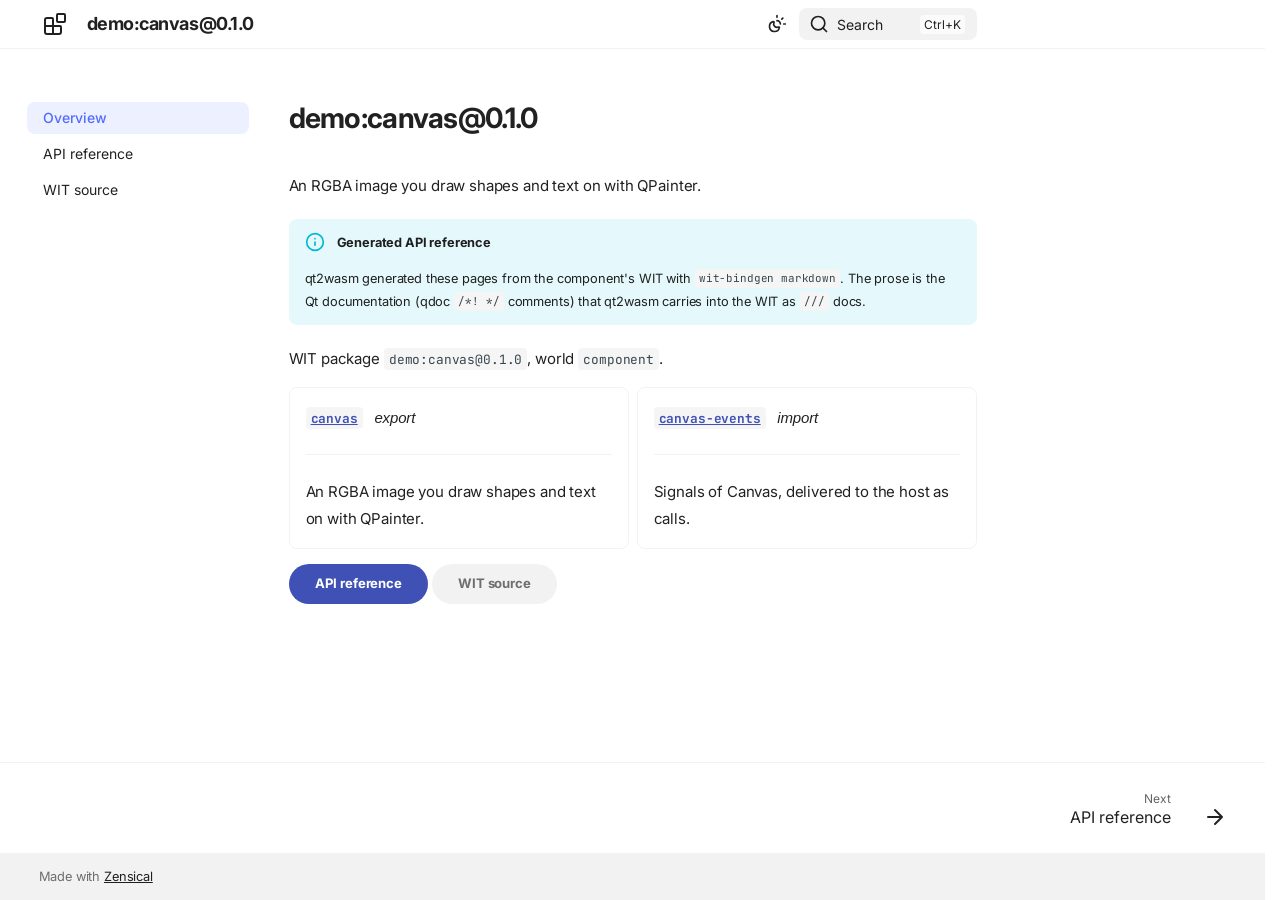
==== commit b51fde27: "docs sites: themed overview, WIT source page, light/dark (0.7.2) The generated mkdocs.yml now sets t" ====
--- a/qt2wasm/examples/canvas/canvas-docs/site/index.html
+++ b/qt2wasm/examples/canvas/canvas-docs/site/index.html
@@ -6,6 +6,8 @@
       <meta charset="utf-8">
       <meta name="viewport" content="width=device-width,initial-scale=1">
       
+        <meta name="description" content="API reference for demo:canvas@0.1.0, generated by qt2wasm">
+      
       
       
       
@@ -30,6 +32,11 @@
         
       
       <link rel="stylesheet" href="./assets/stylesheets/modern/main.4ab2de0c.min.css">
+      
+        
+          
+        
+        <link rel="stylesheet" href="./assets/stylesheets/modern/palette.b60ce83d.min.css">
       
       
 
@@ -48,6 +55,8 @@
       
     
     
+      <link rel="stylesheet" href="./stylesheets/qt2wasm.css">
+    
     <script>__md_scope=new URL(".",location),__md_scope.pathname.endsWith("/")||(__md_scope=new URL(__md_scope.pathname+"/",location)),__md_hash=e=>[...e].reduce(((e,t)=>(e<<5)-e+t.charCodeAt(0)),0),__md_get=(e,t=localStorage,_=__md_scope)=>JSON.parse(t.getItem(_.pathname+"."+e)),__md_set=(e,t,_=localStorage,a=__md_scope)=>{try{_.setItem(a.pathname+"."+e,JSON.stringify(t))}catch(e){}},document.documentElement.setAttribute("data-platform",navigator.platform)</script>
     
       
@@ -57,7 +66,14 @@
   </head>
   
   
-    <body dir="ltr">
+    
+    
+      
+    
+    
+    
+    
+    <body dir="ltr" data-md-color-scheme="default" data-md-color-primary="indigo" data-md-color-accent="indigo">
   
     
     <input class="md-toggle" data-md-toggle="drawer" type="checkbox" id="__drawer" autocomplete="off">
@@ -82,7 +98,7 @@
     <a href="index.html" title="demo:canvas@0.1.0" class="md-header__button md-logo" aria-label="demo:canvas@0.1.0" data-md-component="logo">
       
   
-  <svg xmlns="http://www.w3.org/2000/svg" fill="none" stroke="currentColor" stroke-linecap="round" stroke-linejoin="round" stroke-width="2" class="lucide lucide-book-open" viewBox="0 0 24 24"><path d="M12 5v16M20.001 19A2 2 0 0 0 22 17V5a2 2 0 0 0-1.999-2L16 3.002A5 5 0 0 0 12 5a5 5 0 0 0-4-2H4a2 2 0 0 0-2 2v12a2 2 0 0 0 1.999 2H8a5 5 0 0 1 4 2 5 5 0 0 1 4-2z"/></svg>
+  <svg xmlns="http://www.w3.org/2000/svg" fill="none" stroke="currentColor" stroke-linecap="round" stroke-linejoin="round" stroke-width="2" class="lucide lucide-blocks" viewBox="0 0 24 24"><path d="M10 22V7a1 1 0 0 0-1-1H4a2 2 0 0 0-2 2v12a2 2 0 0 0 2 2h12a2 2 0 0 0 2-2v-5a1 1 0 0 0-1-1H2"/><rect width="8" height="8" x="14" y="2" rx="1"/></svg>
 
     </a>
     <label class="md-header__button md-icon" for="__drawer">
@@ -107,6 +123,42 @@
       </div>
     </div>
     
+      
+        <form class="md-header__option" data-md-component="palette">
+  
+    
+    
+    
+    <input class="md-option" data-md-color-media="(prefers-color-scheme)" data-md-color-scheme="default" data-md-color-primary="indigo" data-md-color-accent="indigo"  aria-label="Switch to light mode"  type="radio" name="__palette" id="__palette_0">
+    
+      <label class="md-header__button md-icon" title="Switch to light mode" for="__palette_1" hidden>
+        <svg xmlns="http://www.w3.org/2000/svg" fill="none" stroke="currentColor" stroke-linecap="round" stroke-linejoin="round" stroke-width="2" class="lucide lucide-sun-moon" viewBox="0 0 24 24"><path d="M12 2v2M14.837 16.385a6 6 0 1 1-7.223-7.222c.624-.147.97.66.715 1.248a4 4 0 0 0 5.26 5.259c.589-.255 1.396.09 1.248.715M16 12a4 4 0 0 0-4-4M19 5l-1.256 1.256M20 12h2"/></svg>
+      </label>
+    
+  
+    
+    
+    
+    <input class="md-option" data-md-color-media="(prefers-color-scheme: light)" data-md-color-scheme="default" data-md-color-primary="indigo" data-md-color-accent="indigo"  aria-label="Switch to dark mode"  type="radio" name="__palette" id="__palette_1">
+    
+      <label class="md-header__button md-icon" title="Switch to dark mode" for="__palette_2" hidden>
+        <svg xmlns="http://www.w3.org/2000/svg" fill="none" stroke="currentColor" stroke-linecap="round" stroke-linejoin="round" stroke-width="2" class="lucide lucide-sun" viewBox="0 0 24 24"><circle cx="12" cy="12" r="4"/><path d="M12 2v2M12 20v2M4.93 4.93l1.41 1.41M17.66 17.66l1.41 1.41M2 12h2M20 12h2M6.34 17.66l-1.41 1.41M19.07 4.93l-1.41 1.41"/></svg>
+      </label>
+    
+  
+    
+    
+    
+    <input class="md-option" data-md-color-media="(prefers-color-scheme: dark)" data-md-color-scheme="slate" data-md-color-primary="indigo" data-md-color-accent="indigo"  aria-label="Switch to system preference"  type="radio" name="__palette" id="__palette_2">
+    
+      <label class="md-header__button md-icon" title="Switch to system preference" for="__palette_0" hidden>
+        <svg xmlns="http://www.w3.org/2000/svg" fill="none" stroke="currentColor" stroke-linecap="round" stroke-linejoin="round" stroke-width="2" class="lucide lucide-moon" viewBox="0 0 24 24"><path d="M20.985 12.486a9 9 0 1 1-9.473-9.472c.405-.022.617.46.402.803a6 6 0 0 0 8.268 8.268c.344-.215.825-.004.803.401"/></svg>
+      </label>
+    
+  
+</form>
+      
+    
     
       <script>var palette=__md_get("__palette");if(palette&&palette.color){if("(prefers-color-scheme)"===palette.color.media){var media=matchMedia("(prefers-color-scheme: light)"),input=document.querySelector(media.matches?"[data-md-color-media='(prefers-color-scheme: light)']":"[data-md-color-media='(prefers-color-scheme: dark)']");palette.color.media=input.getAttribute("data-md-color-media"),palette.color.scheme=input.getAttribute("data-md-color-scheme"),palette.color.primary=input.getAttribute("data-md-color-primary"),palette.color.accent=input.getAttribute("data-md-color-accent")}for(var[key,value]of Object.entries(palette.color))document.body.setAttribute("data-md-color-"+key,value)}</script>
     
@@ -157,7 +209,7 @@
     <a href="index.html" title="demo:canvas@0.1.0" class="md-nav__button md-logo" aria-label="demo:canvas@0.1.0" data-md-component="logo">
       
   
-  <svg xmlns="http://www.w3.org/2000/svg" fill="none" stroke="currentColor" stroke-linecap="round" stroke-linejoin="round" stroke-width="2" class="lucide lucide-book-open" viewBox="0 0 24 24"><path d="M12 5v16M20.001 19A2 2 0 0 0 22 17V5a2 2 0 0 0-1.999-2L16 3.002A5 5 0 0 0 12 5a5 5 0 0 0-4-2H4a2 2 0 0 0-2 2v12a2 2 0 0 0 1.999 2H8a5 5 0 0 1 4 2 5 5 0 0 1 4-2z"/></svg>
+  <svg xmlns="http://www.w3.org/2000/svg" fill="none" stroke="currentColor" stroke-linecap="round" stroke-linejoin="round" stroke-width="2" class="lucide lucide-blocks" viewBox="0 0 24 24"><path d="M10 22V7a1 1 0 0 0-1-1H4a2 2 0 0 0-2 2v12a2 2 0 0 0 2 2h12a2 2 0 0 0 2-2v-5a1 1 0 0 0-1-1H2"/><rect width="8" height="8" x="14" y="2" rx="1"/></svg>
 
     </a>
     demo:canvas@0.1.0
@@ -215,7 +267,33 @@
   <span class="md-ellipsis">
     
   
-  demo:canvas@0.1.0
+  API reference
+
+    
+  </span>
+  
+  
+
+      </a>
+    </li>
+  
+
+    
+      
+      
+  
+  
+  
+  
+    <li class="md-nav__item">
+      <a href="./canvas-wit.html" class="md-nav__link">
+        
+  
+  
+  <span class="md-ellipsis">
+    
+  
+  WIT source
 
     
   </span>
@@ -272,12 +350,29 @@
 
 
 <h1 id="democanvas010">demo:canvas@0.1.0<a class="headerlink" href="#democanvas010" title="Permanent link">&para;</a></h1>
-<p>API reference for the WASI component(s) below, generated by qt2wasm
-from the WIT (<code>wit-bindgen markdown</code>). The prose is the Qt doc
-comments, carried into the WIT as <code>///</code> docs.</p>
+<p>An RGBA image you draw shapes and text on with QPainter.</p>
+<div class="admonition info">
+<p class="admonition-title">Generated API reference</p>
+<p>qt2wasm generated these pages from the component's WIT with
+<code>wit-bindgen markdown</code>. The prose is the Qt documentation (qdoc
+<code>/*! */</code> comments) that qt2wasm carries into the WIT as <code>///</code> docs.</p>
+</div>
+<p>WIT package <code>demo:canvas@0.1.0</code>, world <code>component</code>.</p>
+<div class="grid cards">
 <ul>
-<li><a href="canvas.html">demo:canvas@0.1.0</a>: WIT package <code>demo:canvas@0.1.0</code></li>
+<li>
+<p><strong><a href="canvas.html#demo_canvas_canvas_0_1_0"><code>canvas</code></a></strong> &nbsp; <em>export</em></p>
+<hr />
+<p>An RGBA image you draw shapes and text on with QPainter.</p>
+</li>
+<li>
+<p><strong><a href="canvas.html#demo_canvas_canvas_events_0_1_0"><code>canvas-events</code></a></strong> &nbsp; <em>import</em></p>
+<hr />
+<p>Signals of Canvas, delivered to the host as calls.</p>
+</li>
 </ul>
+</div>
+<p><a class="md-button md-button--primary" href="canvas.html">API reference</a> <a class="md-button" href="canvas-wit.html">WIT source</a></p>
 
 
 
@@ -300,9 +395,39 @@
 <script>var target=document.getElementById(location.hash.slice(1));target&&target.name&&(target.checked=target.name.startsWith("__tabbed_"))</script>
         </div>
         
+          <button type="button" class="md-top md-icon" data-md-component="top" hidden>
+  
+  <svg xmlns="http://www.w3.org/2000/svg" fill="none" stroke="currentColor" stroke-linecap="round" stroke-linejoin="round" stroke-width="2" class="lucide lucide-circle-arrow-up" viewBox="0 0 24 24"><circle cx="12" cy="12" r="10"/><path d="m16 12-4-4-4 4M12 16V8"/></svg>
+  Back to top
+</button>
+        
       </main>
       
         <footer class="md-footer">
+  
+    
+      
+      <nav class="md-footer__inner md-grid" aria-label="Footer" >
+        
+        
+          
+          <a href="./canvas.html" class="md-footer__link md-footer__link--next" aria-label="Next: API reference">
+            <div class="md-footer__title">
+              <span class="md-footer__direction">
+                Next
+              </span>
+              <div class="md-ellipsis">
+                API reference
+              </div>
+            </div>
+            <div class="md-footer__button md-icon">
+              
+              <svg xmlns="http://www.w3.org/2000/svg" fill="none" stroke="currentColor" stroke-linecap="round" stroke-linejoin="round" stroke-width="2" class="lucide lucide-arrow-right" viewBox="0 0 24 24"><path d="M5 12h14M12 5l7 7-7 7"/></svg>
+            </div>
+          </a>
+        
+      </nav>
+    
   
   <div class="md-footer-meta md-typeset">
     <div class="md-footer-meta__inner md-grid">
@@ -333,7 +458,7 @@
       
         
         
-      <script id="__config" type="application/json">{"annotate":null,"base":".","features":[],"redirect":null,"search":"./assets/javascripts/workers/search.719e0d91.min.js","tags":null,"translations":{"clipboard.copied":"Copied to clipboard","clipboard.copy":"Copy to clipboard","clipboard.error":"Could not copy to clipboard","search.result.more.one":"1 more on this page","search.result.more.other":"# more on this page","search.result.none":"No matching documents","search.result.one":"1 matching document","search.result.other":"# matching documents","search.result.placeholder":"Type to start searching","search.result.term.missing":"Missing","select.version":"Select version"},"version":null}</script>
+      <script id="__config" type="application/json">{"annotate":null,"base":".","features":["navigation.sections","navigation.top","navigation.footer","navigation.tracking","toc.follow","search.highlight","search.suggest","content.code.copy"],"redirect":null,"search":"./assets/javascripts/workers/search.719e0d91.min.js","tags":null,"translations":{"clipboard.copied":"Copied to clipboard","clipboard.copy":"Copy to clipboard","clipboard.error":"Could not copy to clipboard","search.result.more.one":"1 more on this page","search.result.more.other":"# more on this page","search.result.none":"No matching documents","search.result.one":"1 matching document","search.result.other":"# matching documents","search.result.placeholder":"Type to start searching","search.result.term.missing":"Missing","select.version":"Select version"},"version":null}</script>
     
     
       <script src="./assets/javascripts/bundle.d31f0ffa.min.js"></script>
--- a/qt2wasm/examples/canvas/canvas-docs/site/assets/stylesheets/modern/palette.b60ce83d.min.css
+++ b/qt2wasm/examples/canvas/canvas-docs/site/assets/stylesheets/modern/palette.b60ce83d.min.css
@@ -0,0 +1,4 @@
+@media screen{[data-md-color-scheme=slate]{color-scheme:dark;--md-default-fg-color:hsla(var(--md-hue), 15%, 90%, 0.82);--md-default-fg-color--light:hsla(var(--md-hue), 15%, 90%, 0.56);--md-default-fg-color--lighter:hsla(var(--md-hue), 15%, 90%, 0.32);--md-default-fg-color--lightest:hsla(var(--md-hue), 15%, 90%, 0.12);--md-default-bg-color:hsla(var(--md-hue), 15%, 5%, 1);--md-default-bg-color--light:hsla(var(--md-hue), 15%, 5%, 0.54);--md-default-bg-color--lighter:hsla(var(--md-hue), 15%, 5%, 0.26);--md-default-bg-color--lightest:hsla(var(--md-hue), 15%, 5%, 0.07);--md-code-fg-color:hsla(var(--md-hue), 20%, 80%, 1);--md-code-bg-color:hsla(var(--md-hue), 20%, 10%, 1);--md-code-bg-color--light:hsla(var(--md-hue), 20%, 10%, 0.9);--md-code-bg-color--lighter:hsla(var(--md-hue), 20%, 10%, 0.54);--md-code-hl-color:#2977ff;--md-code-hl-color--light:#2977ff1a;--md-code-hl-number-color:#e6695b;--md-code-hl-special-color:#f06090;--md-code-hl-function-color:#c973d9;--md-code-hl-constant-color:#9383e2;--md-code-hl-keyword-color:#6791e0;--md-code-hl-string-color:#2fb170;--md-code-hl-name-color:var(--md-code-fg-color);--md-code-hl-operator-color:var(--md-default-fg-color--light);--md-code-hl-punctuation-color:var(--md-default-fg-color--light);--md-code-hl-comment-color:var(--md-default-fg-color--light);--md-code-hl-generic-color:var(--md-default-fg-color--light);--md-code-hl-variable-color:var(--md-default-fg-color--light);--md-typeset-color:var(--md-default-fg-color);--md-typeset-a-color:var(--md-primary-fg-color);--md-typeset-kbd-color:hsla(var(--md-hue), 15%, 90%, 0.12);--md-typeset-kbd-accent-color:hsla(var(--md-hue), 15%, 90%, 0.2);--md-typeset-kbd-border-color:hsla(var(--md-hue), 15%, 14%, 1);--md-typeset-mark-color:#4287ff4d;--md-typeset-table-color:hsla(var(--md-hue), 15%, 95%, 0.12);--md-typeset-table-color--light:hsla(var(--md-hue), 15%, 95%, 0.035);--md-admonition-fg-color:var(--md-default-fg-color);--md-admonition-bg-color:var(--md-default-bg-color);--md-footer-bg-color:hsla(var(--md-hue), 15%, 10%, 0.87);--md-footer-bg-color--dark:hsla(var(--md-hue), 15%, 8%, 1);--md-shadow-z1:0 0.2rem 0.5rem #0000000d,
+      0 0 0.05rem #ffffff1a;--md-shadow-z2:0 0.2rem 0.5rem #00000040,
+      0 0 0.05rem #ffffff59;--md-shadow-z3:0 0.5rem 2rem #0006,
+      0 0 0.05rem #00000059;--color-foreground:255 255 255;--color-background:22 23 26;--color-background-subtle:33 34 38;--color-backdrop:11 12 15}[data-md-color-scheme=slate] .md-header__title,[data-md-color-scheme=slate] h1,[data-md-color-scheme=slate] h2,[data-md-color-scheme=slate] h3,[data-md-color-scheme=slate] h4,[data-md-color-scheme=slate] h5,[data-md-color-scheme=slate] h6{color:hsla(var(--md-hue),0%,100%,1)}[data-md-color-scheme=slate] img[src$="#gh-light-mode-only"],[data-md-color-scheme=slate] img[src$="#only-light"]{display:none}[data-md-color-scheme=slate][data-md-color-primary=pink]{--md-typeset-a-color:#ed5487}[data-md-color-scheme=slate][data-md-color-primary=purple]{--md-typeset-a-color:#c46fd3}[data-md-color-scheme=slate][data-md-color-primary=deep-purple]{--md-typeset-a-color:#a47bea}[data-md-color-scheme=slate][data-md-color-primary=indigo]{--md-typeset-a-color:#5488e8}[data-md-color-scheme=slate][data-md-color-primary=teal]{--md-typeset-a-color:#00ccb8}[data-md-color-scheme=slate][data-md-color-primary=green]{--md-typeset-a-color:#71c174}[data-md-color-scheme=slate][data-md-color-primary=deep-orange]{--md-typeset-a-color:#ff764d}[data-md-color-scheme=slate][data-md-color-primary=brown]{--md-typeset-a-color:#c1775c}[data-md-color-scheme=slate][data-md-color-primary=black],[data-md-color-scheme=slate][data-md-color-primary=blue-grey],[data-md-color-scheme=slate][data-md-color-primary=grey],[data-md-color-scheme=slate][data-md-color-primary=white]{--md-typeset-a-color:#5e8bde}[data-md-color-switching] *,[data-md-color-switching] :after,[data-md-color-switching] :before{transition-duration:0s!important}}[data-md-color-accent=red]{--md-accent-fg-color:#ff1a47;--md-accent-fg-color--transparent:#ff1a471a}[data-md-color-accent=blue],[data-md-color-accent=cyan],[data-md-color-accent=deep-purple],[data-md-color-accent=green],[data-md-color-accent=indigo],[data-md-color-accent=light-blue],[data-md-color-accent=light-green],[data-md-color-accent=pink],[data-md-color-accent=purple],[data-md-color-accent=red],[data-md-color-accent=teal]{--md-accent-bg-color:#fff;--md-accent-bg-color--light:#ffffffb3}[data-md-color-accent=pink]{--md-accent-fg-color:#f50056;--md-accent-fg-color--transparent:#f500561a}[data-md-color-accent=purple]{--md-accent-fg-color:#df41fb;--md-accent-fg-color--transparent:#df41fb1a}[data-md-color-accent=deep-purple]{--md-accent-fg-color:#7c4dff;--md-accent-fg-color--transparent:#7c4dff1a}[data-md-color-accent=indigo]{--md-accent-fg-color:#526cfe;--md-accent-fg-color--transparent:#526cfe1a}[data-md-color-accent=blue]{--md-accent-fg-color:#4287ff;--md-accent-fg-color--transparent:#4287ff1a}[data-md-color-accent=light-blue]{--md-accent-fg-color:#0091eb;--md-accent-fg-color--transparent:#0091eb1a}[data-md-color-accent=cyan]{--md-accent-fg-color:#00bad6;--md-accent-fg-color--transparent:#00bad61a}[data-md-color-accent=teal]{--md-accent-fg-color:#00bda4;--md-accent-fg-color--transparent:#00bda41a}[data-md-color-accent=green]{--md-accent-fg-color:#00c753;--md-accent-fg-color--transparent:#00c7531a}[data-md-color-accent=light-green]{--md-accent-fg-color:#63de17;--md-accent-fg-color--transparent:#63de171a}[data-md-color-accent=lime]{--md-accent-fg-color:#b0eb00;--md-accent-fg-color--transparent:#b0eb001a}[data-md-color-accent=amber],[data-md-color-accent=lime],[data-md-color-accent=orange],[data-md-color-accent=yellow]{--md-accent-bg-color:#000000de;--md-accent-bg-color--light:#0000008a}[data-md-color-accent=yellow]{--md-accent-fg-color:hsl(50,100%,50%);--md-accent-fg-color--transparent:hsla(50,100%,50%,.1)}[data-md-color-accent=amber]{--md-accent-fg-color:#fa0;--md-accent-fg-color--transparent:#ffaa001a}[data-md-color-accent=orange]{--md-accent-fg-color:hsl(34,100%,50%);--md-accent-fg-color--transparent:hsla(34,100%,50%,.1)}[data-md-color-accent=deep-orange]{--md-accent-fg-color:#ff6e42;--md-accent-fg-color--transparent:#ff6e421a;--md-accent-bg-color:#fff;--md-accent-bg-color--light:#ffffffb3}[data-md-color-primary=red]{--md-primary-fg-color:#ef5552;--md-primary-fg-color--light:#e57171;--md-primary-fg-color--dark:#e53734}[data-md-color-primary=blue],[data-md-color-primary=cyan],[data-md-color-primary=deep-purple],[data-md-color-primary=green],[data-md-color-primary=indigo],[data-md-color-primary=light-blue],[data-md-color-primary=light-green],[data-md-color-primary=pink],[data-md-color-primary=purple],[data-md-color-primary=red],[data-md-color-primary=teal]{--md-primary-bg-color:#fff;--md-primary-bg-color--light:#ffffffb3}[data-md-color-primary=pink]{--md-primary-fg-color:#e92063;--md-primary-fg-color--light:#ec417a;--md-primary-fg-color--dark:#c3185d}[data-md-color-primary=purple]{--md-primary-fg-color:#ab47bd;--md-primary-fg-color--light:#bb69c9;--md-primary-fg-color--dark:#8c24a8}[data-md-color-primary=deep-purple]{--md-primary-fg-color:#7e56c2;--md-primary-fg-color--light:#9574cd;--md-primary-fg-color--dark:#673ab6}[data-md-color-primary=indigo]{--md-primary-fg-color:#4051b5;--md-primary-fg-color--light:#5d6cc0;--md-primary-fg-color--dark:#303fa1}[data-md-color-primary=blue]{--md-primary-fg-color:#2094f3;--md-primary-fg-color--light:hsl(207,90%,61%);--md-primary-fg-color--dark:#1975d2}[data-md-color-primary=light-blue]{--md-primary-fg-color:#02a6f2;--md-primary-fg-color--light:#28b5f6;--md-primary-fg-color--dark:#0287cf}[data-md-color-primary=cyan]{--md-primary-fg-color:#00bdd6;--md-primary-fg-color--light:#25c5da;--md-primary-fg-color--dark:#0097a8}[data-md-color-primary=teal]{--md-primary-fg-color:#009485;--md-primary-fg-color--light:#26a699;--md-primary-fg-color--dark:#007a6c}[data-md-color-primary=green]{--md-primary-fg-color:#4cae4f;--md-primary-fg-color--light:#68bb6c;--md-primary-fg-color--dark:#398e3d}[data-md-color-primary=light-green]{--md-primary-fg-color:#8bc34b;--md-primary-fg-color--light:#9ccc66;--md-primary-fg-color--dark:#689f38}[data-md-color-primary=lime]{--md-primary-fg-color:#cbdc38;--md-primary-fg-color--light:#d3e156;--md-primary-fg-color--dark:#b0b52c}[data-md-color-primary=amber],[data-md-color-primary=lime],[data-md-color-primary=orange],[data-md-color-primary=yellow]{--md-primary-bg-color:#000000de;--md-primary-bg-color--light:#0000008a}[data-md-color-primary=yellow]{--md-primary-fg-color:#ffec3d;--md-primary-fg-color--light:#ffee57;--md-primary-fg-color--dark:#fbc02d}[data-md-color-primary=amber]{--md-primary-fg-color:#ffc105;--md-primary-fg-color--light:#ffc929;--md-primary-fg-color--dark:hsl(38,100%,50%)}[data-md-color-primary=orange]{--md-primary-fg-color:#ffa724;--md-primary-fg-color--light:#ffa724;--md-primary-fg-color--dark:#fa8900}[data-md-color-primary=deep-orange]{--md-primary-fg-color:#ff6e42;--md-primary-fg-color--light:#ff8a66;--md-primary-fg-color--dark:#f4511f}[data-md-color-primary=blue-grey],[data-md-color-primary=brown],[data-md-color-primary=deep-orange],[data-md-color-primary=grey]{--md-primary-bg-color:#fff;--md-primary-bg-color--light:#ffffffb3}[data-md-color-primary=brown]{--md-primary-fg-color:#795649;--md-primary-fg-color--light:#8d6e62;--md-primary-fg-color--dark:#5d4037}[data-md-color-primary=grey]{--md-primary-fg-color:#757575;--md-primary-fg-color--light:#9e9e9e;--md-primary-fg-color--dark:#616161;--md-typeset-a-color:#4051b5}[data-md-color-primary=blue-grey]{--md-primary-fg-color:#546d78;--md-primary-fg-color--light:#607c8a;--md-primary-fg-color--dark:#455a63;--md-typeset-a-color:#4051b5}[data-md-color-primary=light-green]:not([data-md-color-scheme=slate]){--md-typeset-a-color:#72ad2e}[data-md-color-primary=lime]:not([data-md-color-scheme=slate]){--md-typeset-a-color:#8b990a}[data-md-color-primary=yellow]:not([data-md-color-scheme=slate]){--md-typeset-a-color:#b8a500}[data-md-color-primary=amber]:not([data-md-color-scheme=slate]){--md-typeset-a-color:#d19d00}[data-md-color-primary=orange]:not([data-md-color-scheme=slate]){--md-typeset-a-color:#e68a00}
--- a/qt2wasm/examples/canvas/canvas-docs/site/stylesheets/qt2wasm.css
+++ b/qt2wasm/examples/canvas/canvas-docs/site/stylesheets/qt2wasm.css
@@ -0,0 +1,8 @@
+/* qt2wasm: tidy wit-bindgen markdown in the Material/Zensical theme. */
+.md-typeset h4 code { font-size: 0.95em; padding: 0.15em 0.45em; }
+.md-typeset h4 { margin-top: 2.2em; padding-top: 0.6em;
+  border-top: 1px solid var(--md-default-fg-color--lightest); }
+.md-typeset h5 { margin-top: 1em; text-transform: uppercase;
+  letter-spacing: 0.04em; color: var(--md-default-fg-color--light); }
+.md-typeset h2 { margin-top: 2.5em; }
+.md-typeset .grid.cards > ul > li { display: flex; flex-direction: column; }
